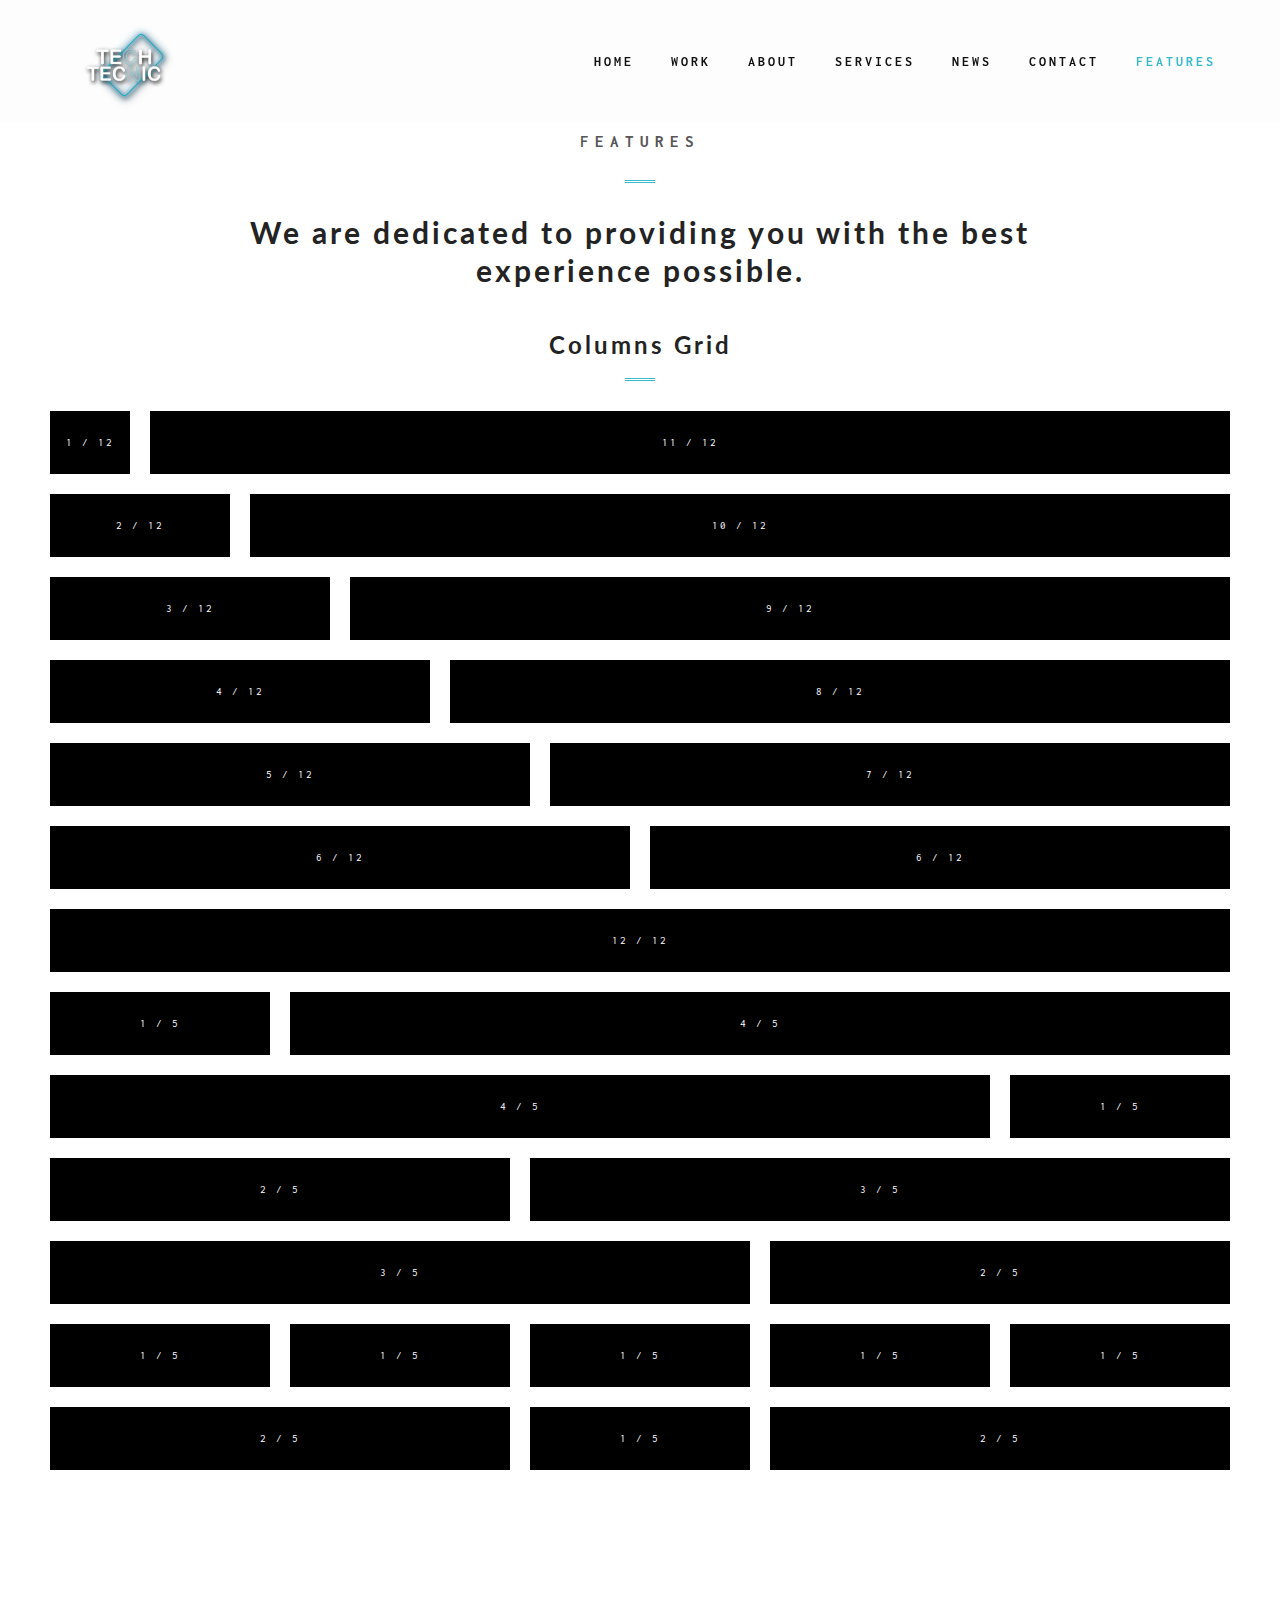
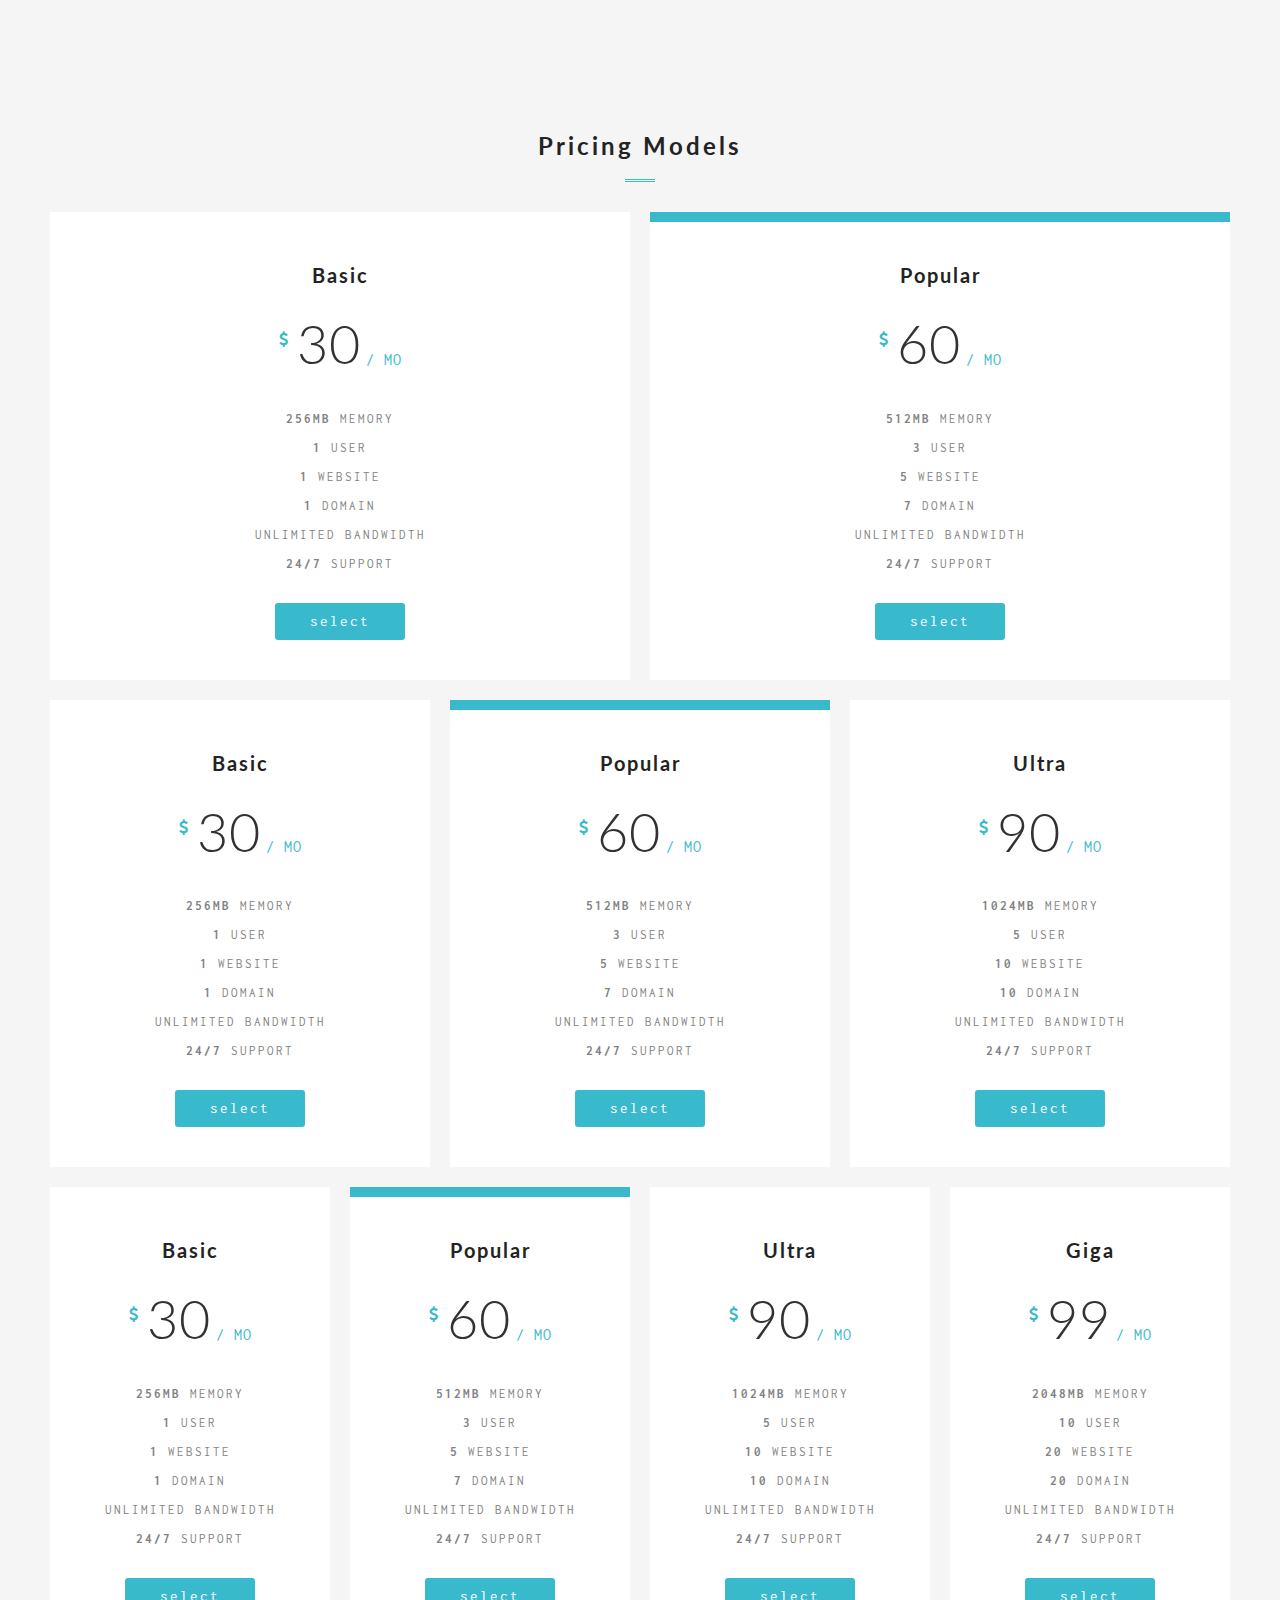
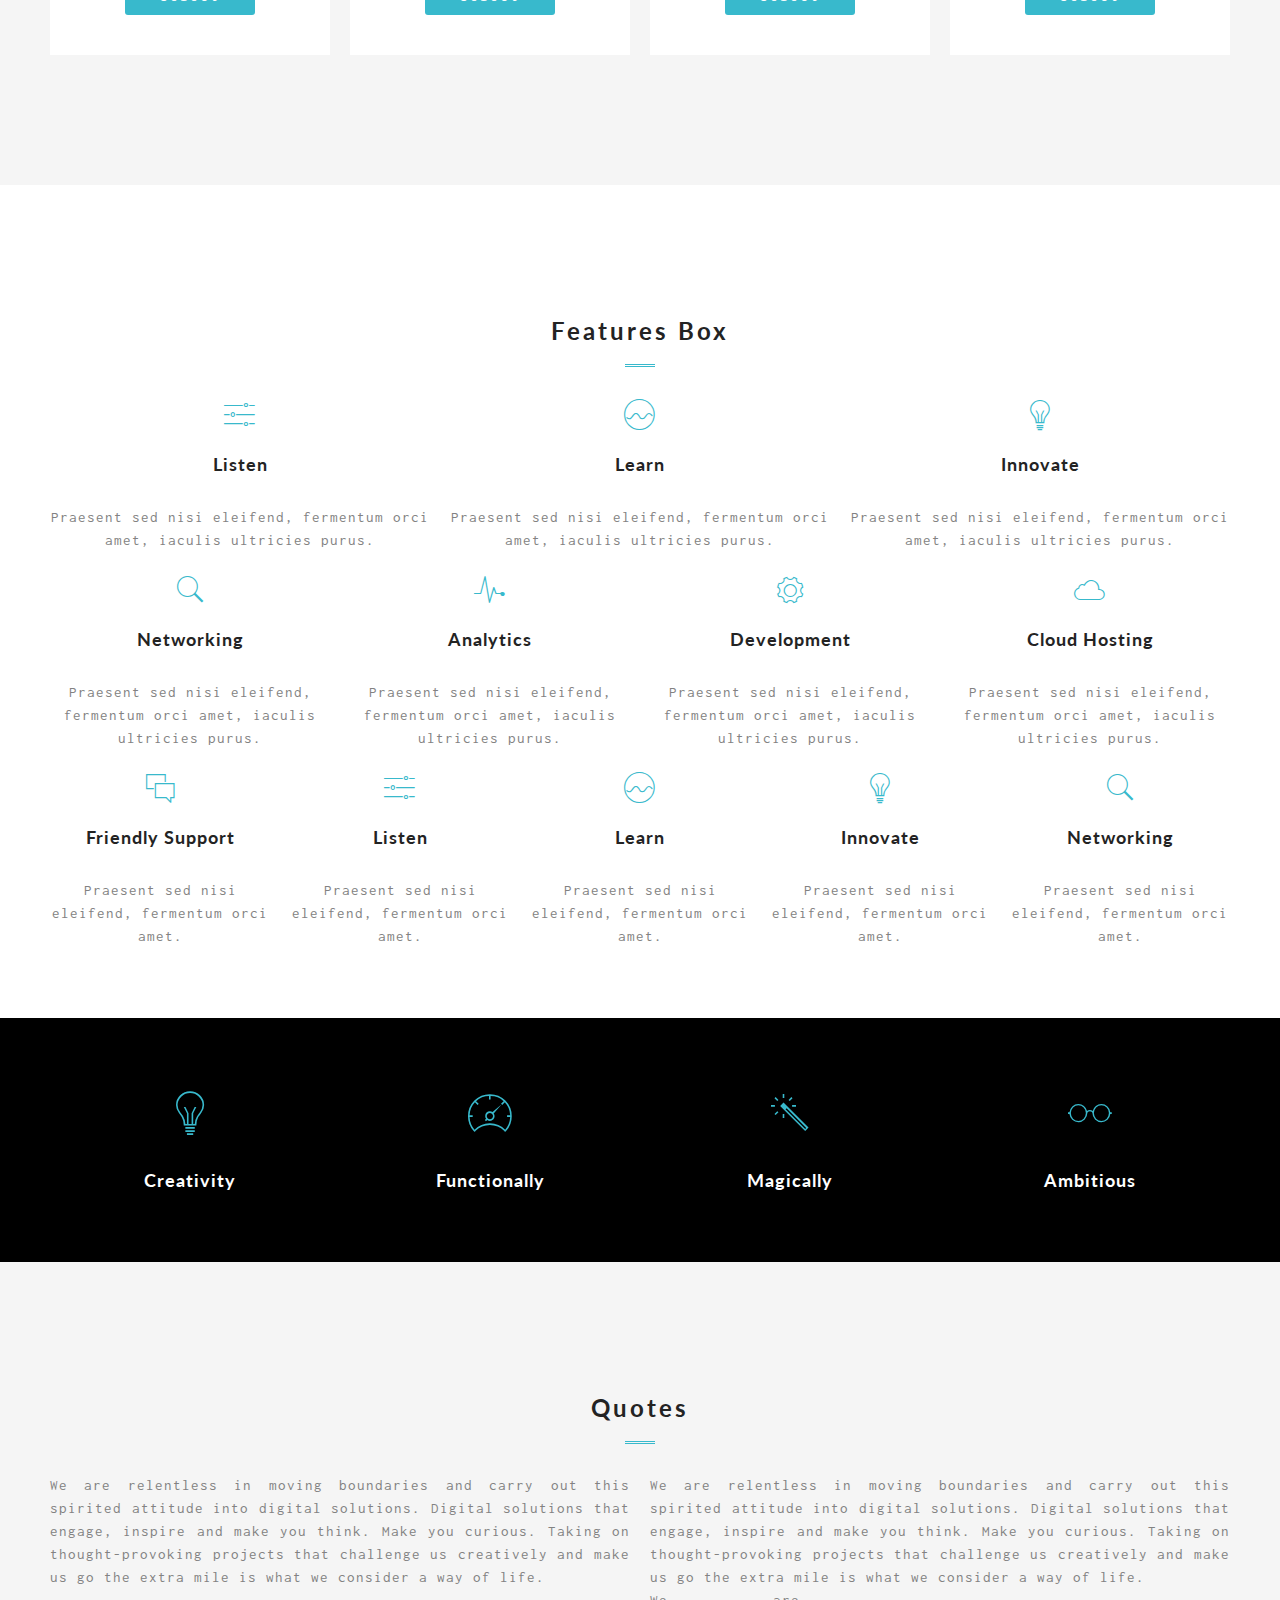
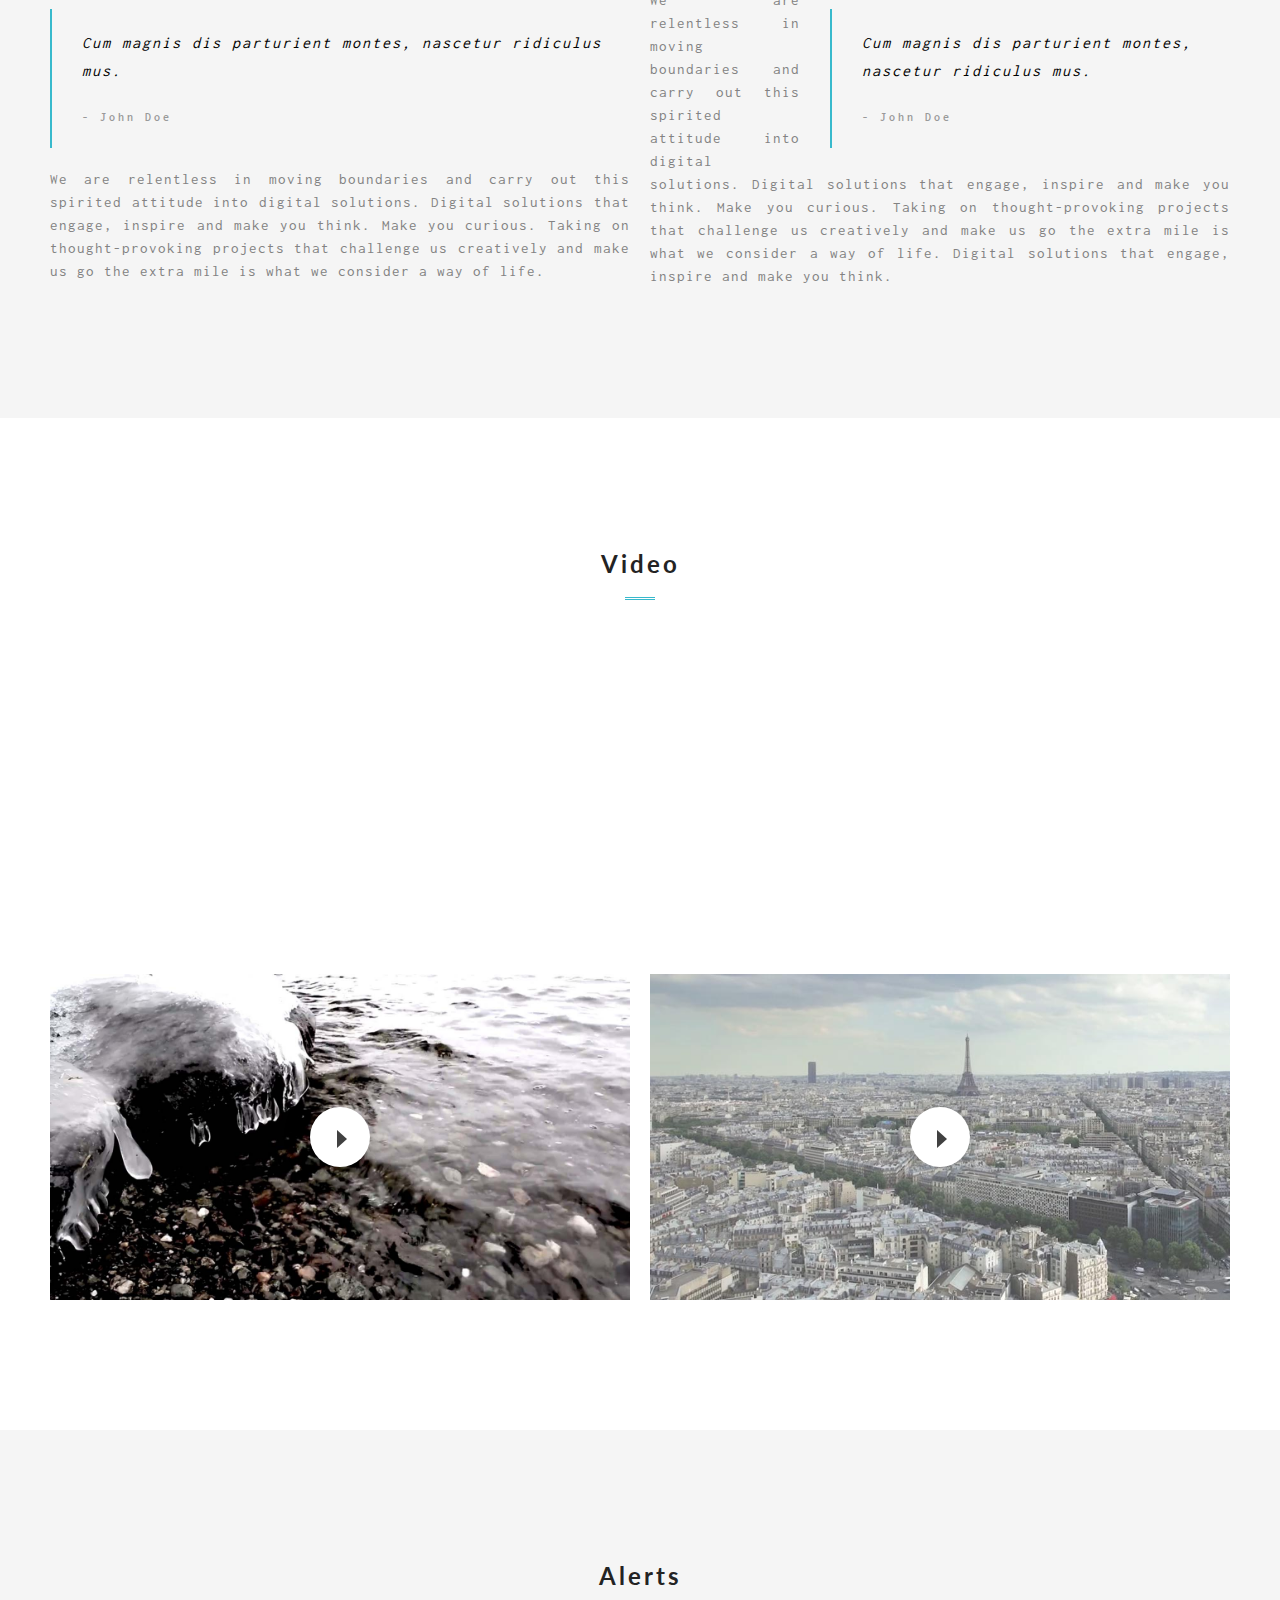
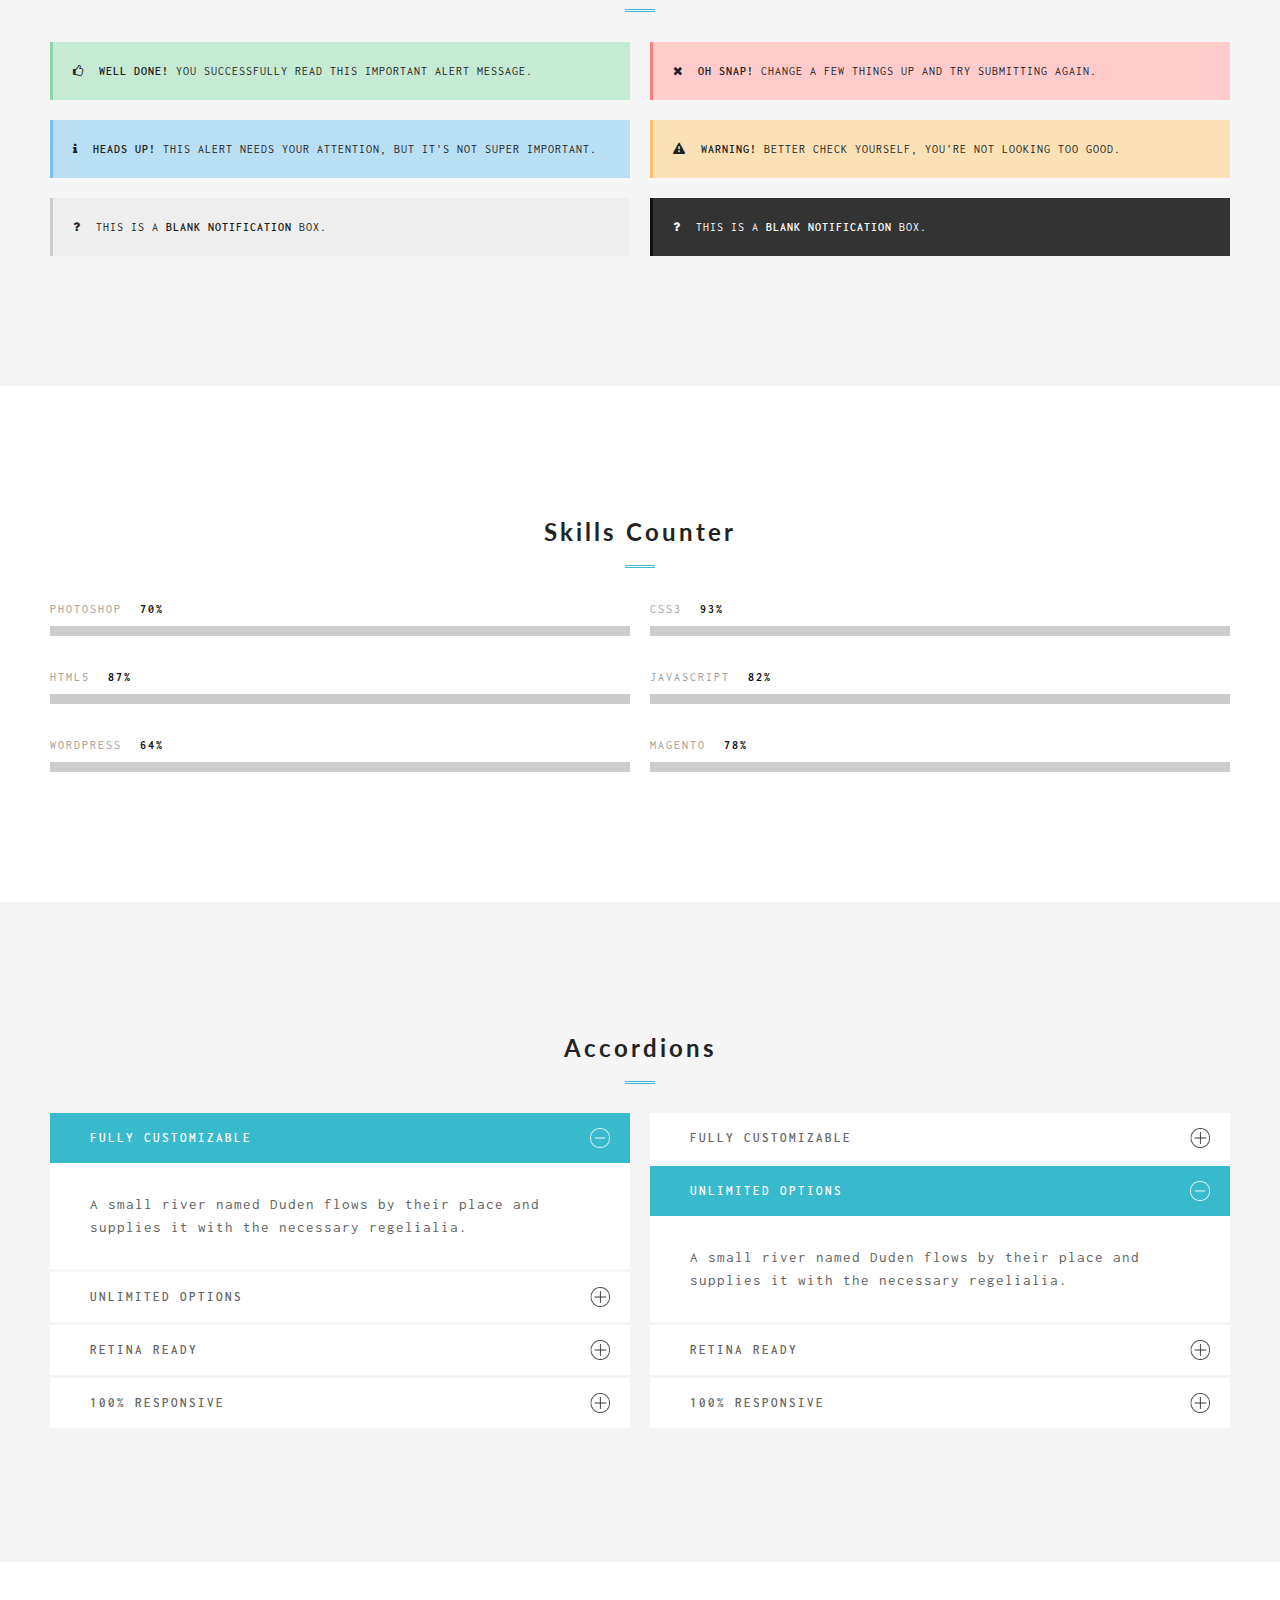
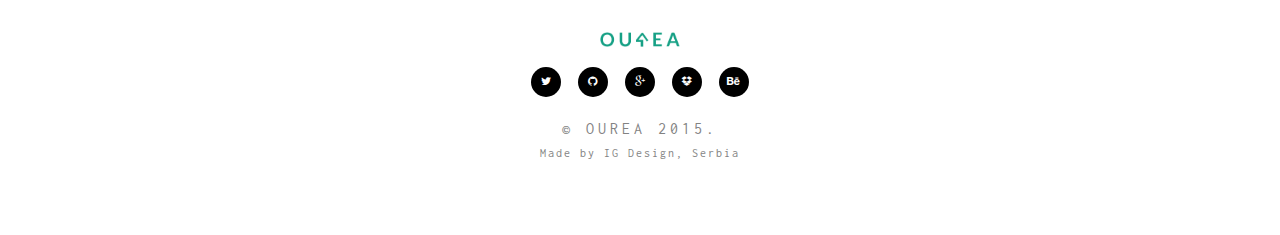
==== features.html @ 478c364b "site" ====
﻿<!DOCTYPE html>
<!--[if IE 8]><html class="no-js lt-ie9" lang="en"> <![endif]-->
<!--[if gt IE 8]>
<!--><html class="no-js" lang="en"><!--<![endif]-->
<head>

	<!-- Basic Page Needs
  ================================================== -->
	<meta charset="utf-8">
	<title>Ourea</title>
	<meta name="description" content="">
	<meta name="author" content="">

	<!-- Mobile Specific Metas
  ================================================== -->
	<meta name="viewport" content="width=device-width, initial-scale=1, maximum-scale=1">
	
	
	
	<!-- CSS
  ================================================== -->
	<link rel="stylesheet" href="css/base.css"/>
	<link rel="stylesheet" href="css/skeleton.css"/>
	<link rel="stylesheet" href="css/layout.css"/>
	<link rel="stylesheet" href="css/font-awesome.css" />
	<link rel="stylesheet" href="css/ionicons.css"/>
	<link rel="stylesheet" href="css/retina.css"/>
	<link rel="stylesheet" href="css/owl.carousel.css"/>
	<link rel="stylesheet" href="css/owl.transitions.css"/>
	

		
	<!-- Favicons
	================================================== -->
	<link rel="shortcut icon" href="favicon.png">
	<link rel="apple-touch-icon" href="apple-touch-icon.png">
	<link rel="apple-touch-icon" sizes="72x72" href="apple-touch-icon-72x72.png">
	<link rel="apple-touch-icon" sizes="114x114" href="apple-touch-icon-114x114.png">
	
	<script type="text/javascript" src="js/modernizr.js"></script> 	
	
</head>
<body class="royal_loader">	
	
	<!-- Navigation And Logo
	================================================== -->
	
	

		<div id="menu-wrap" class="menu-back cbp-af-header">
			<div class="container">
				<div class="twelve columns">
					<div class="logo"></div>
					<ul class="slimmenu">
						<li>
							<a href="index.html#home">home</a>
						</li>
						<li>
							<a href="index.html#work">work</a>
						</li>
						<li>
							<a href="index.html#about">about</a>
						</li>
						<li>
							<a href="index.html#services">services</a>
						</li>
						<li>
							<a href="blog.html">news</a>
						</li>
						<li>
							<a href="index.html#contact">contact</a>
						</li>
						<li>
							<a href="#" class="cur-menu-item">features</a>
						</li>
					</ul>
				</div>
			</div>
		</div>	


	<!-- Primary Page Layout
	================================================== -->

	<main class="cd-main">
		
		<div class="section padding-top-bottom white-background">					
			<div class="container">			
				<div class="twelve columns">	
					<div class="header-text main-pages">
						<p>features</p>
						<h3>We are dedicated to providing you with the best experience possible.</h3>		
					</div>
				</div>
				<div class="twelve columns">	
					<h4 class="features">Columns Grid</h4>	
				</div>
				<div class="one columns">
					<div class="block">1 / 12</div>	
				</div>	
				<div class="eleven columns">	
					<div class="block">11 / 12</div>	
				</div>	
				<div class="two columns">	
					<div class="block">2 / 12</div>	
				</div>	
				<div class="ten columns">	
					<div class="block">10 / 12</div>	
				</div>		
				<div class="three columns">	
					<div class="block">3 / 12</div>	
				</div>	
				<div class="nine columns">	
					<div class="block">9 / 12</div>	
				</div>	
				<div class="four columns">	
					<div class="block">4 / 12</div>	
				</div>	
				<div class="eight columns">	
					<div class="block">8 / 12</div>	
				</div>	
				<div class="five columns">	
					<div class="block">5 / 12</div>	
				</div>	
				<div class="seven columns">	
					<div class="block">7 / 12</div>	
				</div>	
				<div class="six columns">	
					<div class="block">6 / 12</div>	
				</div>	
				<div class="six columns">	
					<div class="block">6 / 12</div>	
				</div>	
				<div class="twelve columns">	
					<div class="block">12 / 12</div>	
				</div>
				<div class="one-fifth column">
					<div class="block">1 / 5</div>		
				</div>
				<div class="four-fifths column">	
					<div class="block">4 / 5</div>	
				</div>
				<div class="four-fifths column">	
					<div class="block">4 / 5</div>	
				</div>
				<div class="one-fifth column">
					<div class="block">1 / 5</div>		
				</div>
				
				<div class="clear"></div>
				
				<div class="two-fifths column">	
					<div class="block">2 / 5</div>	
				</div>
				<div class="three-fifths column">
					<div class="block">3 / 5</div>	
				</div>
				<div class="three-fifths column">
					<div class="block">3 / 5</div>	
				</div>
				<div class="two-fifths column">	
					<div class="block">2 / 5</div>	
				</div>
				
				<div class="clear"></div>
				
				<div class="one-fifth column">
					<div class="block">1 / 5</div>		
				</div>
				<div class="one-fifth column">
					<div class="block">1 / 5</div>		
				</div>
				<div class="one-fifth column">
					<div class="block">1 / 5</div>		
				</div>
				<div class="one-fifth column">
					<div class="block">1 / 5</div>		
				</div>
				<div class="one-fifth column">
					<div class="block">1 / 5</div>		
				</div>
				
				<div class="clear"></div>
				
				<div class="two-fifths column">	
					<div class="block">2 / 5</div>	
				</div>
				<div class="one-fifth column">
					<div class="block">1 / 5</div>		
				</div>
				<div class="two-fifths column">	
					<div class="block">2 / 5</div>	
				</div>
			</div>	
		</div>
		
		<div class="section padding-top-bottom grey-background">					
			<div class="container">
				<div class="twelve columns">	
					<h4 class="features">Pricing Models</h4>	
				</div>
					<div class="six columns">
						<div class="pricing-item white-background">
							<h5>Basic</h5>
							<div class="number-price"><span>&#xf155;</span>30<span>/ MO</span></div>
							<p><span>256MB</span> MEMORY</p>
							<p><span>1</span> USER</p>
							<p><span>1</span> WEBSITE</p>
							<p><span>1</span> DOMAIN</p>
							<p>UNLIMITED BANDWIDTH</p>
							<p><span>24/7</span> SUPPORT</p>
							<a href="#" class="chaffle price-link" data-lang="en">select</a>
						</div>
					</div>
					<div class="six columns">
						<div class="pricing-item popular white-background">
							<h5>Popular</h5>
							<div class="number-price"><span>&#xf155;</span>60<span>/ MO</span></div>
							<p><span>512MB</span> MEMORY</p>
							<p><span>3</span> USER</p>
							<p><span>5</span> WEBSITE</p>
							<p><span>7</span> DOMAIN</p>
							<p>UNLIMITED BANDWIDTH</p>
							<p><span>24/7</span> SUPPORT</p>
							<a href="#" class="chaffle price-link" data-lang="en">select</a>
						</div>
					</div>
				
				<div class="clear"></div>
				
					<div class="four columns">
						<div class="pricing-item white-background">
							<h5>Basic</h5>
							<div class="number-price"><span>&#xf155;</span>30<span>/ MO</span></div>
							<p><span>256MB</span> MEMORY</p>
							<p><span>1</span> USER</p>
							<p><span>1</span> WEBSITE</p>
							<p><span>1</span> DOMAIN</p>
							<p>UNLIMITED BANDWIDTH</p>
							<p><span>24/7</span> SUPPORT</p>
							<a href="#" class="chaffle price-link" data-lang="en">select</a>
						</div>
					</div>
					<div class="four columns">
						<div class="pricing-item popular white-background">
							<h5>Popular</h5>
							<div class="number-price"><span>&#xf155;</span>60<span>/ MO</span></div>
							<p><span>512MB</span> MEMORY</p>
							<p><span>3</span> USER</p>
							<p><span>5</span> WEBSITE</p>
							<p><span>7</span> DOMAIN</p>
							<p>UNLIMITED BANDWIDTH</p>
							<p><span>24/7</span> SUPPORT</p>
							<a href="#" class="chaffle price-link" data-lang="en">select</a>
						</div>
					</div>	
					<div class="four columns">
						<div class="pricing-item white-background">
							<h5>Ultra</h5>
							<div class="number-price"><span>&#xf155;</span>90<span>/ MO</span></div>
							<p><span>1024MB</span> MEMORY</p>
							<p><span>5</span> USER</p>
							<p><span>10</span> WEBSITE</p>
							<p><span>10</span> DOMAIN</p>
							<p>UNLIMITED BANDWIDTH</p>
							<p><span>24/7</span> SUPPORT</p>
							<a href="#" class="chaffle price-link" data-lang="en">select</a>
						</div>
					</div>	
				
				<div class="clear"></div>
				
					<div class="three columns">
						<div class="pricing-item white-background">
							<h5>Basic</h5>
							<div class="number-price"><span>&#xf155;</span>30<span>/ MO</span></div>
							<p><span>256MB</span> MEMORY</p>
							<p><span>1</span> USER</p>
							<p><span>1</span> WEBSITE</p>
							<p><span>1</span> DOMAIN</p>
							<p>UNLIMITED BANDWIDTH</p>
							<p><span>24/7</span> SUPPORT</p>
							<a href="#" class="chaffle price-link" data-lang="en">select</a>
						</div>
					</div>
					<div class="three columns">
						<div class="pricing-item popular white-background">
							<h5>Popular</h5>
							<div class="number-price"><span>&#xf155;</span>60<span>/ MO</span></div>
							<p><span>512MB</span> MEMORY</p>
							<p><span>3</span> USER</p>
							<p><span>5</span> WEBSITE</p>
							<p><span>7</span> DOMAIN</p>
							<p>UNLIMITED BANDWIDTH</p>
							<p><span>24/7</span> SUPPORT</p>
							<a href="#" class="chaffle price-link" data-lang="en">select</a>
						</div>
					</div>	
					<div class="three columns">
						<div class="pricing-item white-background">
							<h5>Ultra</h5>
							<div class="number-price"><span>&#xf155;</span>90<span>/ MO</span></div>
							<p><span>1024MB</span> MEMORY</p>
							<p><span>5</span> USER</p>
							<p><span>10</span> WEBSITE</p>
							<p><span>10</span> DOMAIN</p>
							<p>UNLIMITED BANDWIDTH</p>
							<p><span>24/7</span> SUPPORT</p>
							<a href="#" class="chaffle price-link" data-lang="en">select</a>
						</div>
					</div>
					<div class="three columns">
						<div class="pricing-item white-background">
							<h5>Giga</h5>
							<div class="number-price"><span>&#xf155;</span>99<span>/ MO</span></div>
							<p><span>2048MB</span> MEMORY</p>
							<p><span>10</span> USER</p>
							<p><span>20</span> WEBSITE</p>
							<p><span>20</span> DOMAIN</p>
							<p>UNLIMITED BANDWIDTH</p>
							<p><span>24/7</span> SUPPORT</p>
							<a href="#" class="chaffle price-link" data-lang="en">select</a>
						</div>
					</div>			
			</div>	
		</div>
		
		<div class="section padding-top padding-bottom-small white-background">					
			<div class="container">
				<div class="twelve columns">	
					<h4 class="features">Features Box</h4>	
				</div>	
				<div class="four columns">		
					<div class="services-box">
						<div class="icon">&#xf4a7;</div>
						<h6>Listen</h6>
						<p>Praesent sed nisi eleifend, fermentum orci amet, iaculis ultricies purus.</p>	
					</div>
				</div>			
				<div class="four columns">			
					<div class="services-box">	
						<div class="icon">&#xf3cd;</div>
						<h6>Learn</h6>
						<p>Praesent sed nisi eleifend, fermentum orci amet, iaculis ultricies purus.</p>
					</div>
				</div>		
				<div class="four columns">			
					<div class="services-box">	
						<div class="icon">&#xf451;</div>
						<h6>Innovate</h6>
						<p>Praesent sed nisi eleifend, fermentum orci amet, iaculis ultricies purus.</p>
					</div>
				</div>	
				<div class="clear"></div>	
				<div class="three columns">			
					<div class="services-box">	
						<div class="icon">&#xf4a5;</div>
						<h6>Networking</h6>
						<p>Praesent sed nisi eleifend, fermentum orci amet, iaculis ultricies purus.</p>
					</div>
				</div>	
				<div class="three columns">		
					<div class="services-box">	
						<div class="icon">&#xf493;</div>
						<h6>Analytics</h6>
						<p>Praesent sed nisi eleifend, fermentum orci amet, iaculis ultricies purus.</p>
					</div>
				</div>			
				<div class="three columns">			
					<div class="services-box">
						<div class="icon">&#xf43c;</div>
						<h6>Development</h6>
						<p>Praesent sed nisi eleifend, fermentum orci amet, iaculis ultricies purus.</p>	
					</div>
				</div>		
				<div class="three columns">			
					<div class="services-box">	
						<div class="icon">&#xf409;</div>
						<h6>Cloud Hosting</h6>
						<p>Praesent sed nisi eleifend, fermentum orci amet, iaculis ultricies purus.</p>
					</div>
				</div>
				<div class="clear"></div>		
				<div class="one-fifth column">			
					<div class="services-box">
						<div class="icon">&#xf3f9;</div>
						<h6>Friendly Support</h6>
						<p>Praesent sed nisi eleifend, fermentum orci amet.</p>	
					</div>
				</div>
				<div class="one-fifth column">		
					<div class="services-box">
						<div class="icon">&#xf4a7;</div>
						<h6>Listen</h6>
						<p>Praesent sed nisi eleifend, fermentum orci amet.</p>	
					</div>
				</div>			
				<div class="one-fifth column">			
					<div class="services-box">	
						<div class="icon">&#xf3cd;</div>
						<h6>Learn</h6>
						<p>Praesent sed nisi eleifend, fermentum orci amet.</p>
					</div>
				</div>		
				<div class="one-fifth column">			
					<div class="services-box">	
						<div class="icon">&#xf451;</div>
						<h6>Innovate</h6>
						<p>Praesent sed nisi eleifend, fermentum orci amet.</p>
					</div>
				</div>		
				<div class="one-fifth column">			
					<div class="services-box">	
						<div class="icon">&#xf4a5;</div>
						<h6>Networking</h6>
						<p>Praesent sed nisi eleifend, fermentum orci amet.</p>
					</div>
				</div>			
			</div>	
		</div>
		
		<div class="section padding-top-bottom-small black-background">
			<div class="container">			
				<div class="three columns">				
					<div class="about-box">			
						<div class="icon">&#xf451;</div>
						<h6>Creativity</h6>	
						<p>Duis placerat ex gravida nibh tristique porta. Suspendisse ultricies eros blandit.</p>			
					</div>	
				</div>				
				<div class="three columns">				
					<div class="about-box">			
						<div class="icon">&#xf4af;</div>	
						<h6>Functionally</h6>
						<p>Duis placerat ex gravida nibh tristique porta. Suspendisse ultricies eros blandit.</p>	
					</div>	
				</div>				
				<div class="three columns">				
					<div class="about-box">			
						<div class="icon">&#xf415;</div>
						<h6>Magically</h6>	
						<p>Duis placerat ex gravida nibh tristique porta. Suspendisse ultricies eros blandit.</p>	
					</div>	
				</div>			
				<div class="three columns">				
					<div class="about-box">			
						<div class="icon">&#xf43e;</div>
						<h6>Ambitious</h6>
						<p>Duis placerat ex gravida nibh tristique porta. Suspendisse ultricies eros blandit.</p>		
					</div>	
				</div>	
			</div>
		</div>
		
		<div class="section padding-top-bottom grey-background">				
			<div class="container">
				<div class="twelve columns">	
					<h4 class="features">Quotes</h4>	
				</div>	
				<div class="six columns">	
					<p class="justify">We are relentless in moving boundaries and carry out this spirited attitude into digital solutions. Digital solutions that engage, inspire and make you think. Make you curious. Taking on thought-provoking projects that challenge us creatively and make us go the extra mile is what we consider a way of life.</p>		
					<div class="gu-box margin-gu">	
						<p>Cum magnis dis parturient montes, nascetur ridiculus mus.</p>
						<span>- John Doe</span>
					</div>		
					<p class="justify">We are relentless in moving boundaries and carry out this spirited attitude into digital solutions. Digital solutions that engage, inspire and make you think. Make you curious. Taking on thought-provoking projects that challenge us creatively and make us go the extra mile is what we consider a way of life.</p>		
				</div>	
				<div class="six columns">	
					<p class="justify">We are relentless in moving boundaries and carry out this spirited attitude into digital solutions. Digital solutions that engage, inspire and make you think. Make you curious. Taking on thought-provoking projects that challenge us creatively and make us go the extra mile is what we consider a way of life.</p>		
					<div class="gu-box margin-gu float-quotes">	
						<p>Cum magnis dis parturient montes, nascetur ridiculus mus.</p>
						<span>- John Doe</span>
					</div>		
					<p class="justify">We are relentless in moving boundaries and carry out this spirited attitude into digital solutions. Digital solutions that engage, inspire and make you think. Make you curious. Taking on thought-provoking projects that challenge us creatively and make us go the extra mile is what we consider a way of life. Digital solutions that engage, inspire and make you think.</p>		
				</div>
			</div>
		</div>
		
		<div class="section padding-top-bottom white-background">				
			<div class="container">
				<div class="twelve columns">	
					<h4 class="features">Video</h4>	
				</div>
				<div class="six columns">
					<iframe src="http://player.vimeo.com/video/112766731?title=0&amp;byline=0&amp;portrait=0&amp;color=16a085" width="930" height="520" ></iframe>
				</div>	
				<div class="six columns">
					<iframe src="http://player.vimeo.com/video/110712641?title=0&amp;byline=0&amp;portrait=0&amp;color=16a085" width="930" height="520" ></iframe>
				</div>
				<div class="six columns">
					<figure class="vimeo"> 
						<a href="http://player.vimeo.com/video/112766731">
							<img src="images/blog/vimeo.jpg" alt="image" />
						</a>
					</figure>
				</div>	
				<div class="six columns">
					<figure class="vimeo"> 
						<a href="http://player.vimeo.com/video/88883554">
							<img src="images/blog/vimeo-1.jpg" alt="image" />
						</a>
					</figure>
				</div>		
			</div>
		</div>
		
		<div class="section padding-top-bottom grey-background">				
			<div class="container">
				<div class="twelve columns">	
					<h4 class="features">Alerts</h4>	
				</div>
				<div class="six columns">
					<div class="alert alert-green">
						<p><span>&#xf087;</span><strong>Well done!</strong> You successfully read this important alert message.</p>
					</div>
				</div>
				<div class="six columns">
					<div class="alert alert-red">
						<p><span>&#xf00d;</span><strong>Oh snap!</strong> Change a few things up and try submitting again.</p>
					</div>
				</div>
				<div class="clear"></div>
				<div class="six columns">
					<div class="alert alert-blue">
						<p><span>&#xf129;</span><strong>Heads up!</strong> This alert needs your attention, but it's not super important.</p>
					</div>
				</div>
				<div class="six columns">
					<div class="alert alert-yelow">
						<p><span>&#xf071;</span><strong>Warning!</strong> Better check yourself, you're not looking too good.</p>
					</div>
				</div>
				<div class="clear"></div>
				<div class="six columns">
					<div class="alert alert-blank">
						<p><span>&#xf128;</span>This is a <strong>Blank Notification</strong> Box.</p>
					</div>
				</div>
				<div class="six columns">
					<div class="alert alert-blank-2">
						<p><span>&#xf128;</span>This is a <strong>Blank Notification</strong> Box.</p>
					</div>
				</div>		
			</div>
		</div>
		
		<div class="section padding-top-bottom white-background">				
			<div class="container">
				<div class="twelve columns">	
					<h4 class="features">Skills Counter</h4>	
				</div>	
				<div class="six columns">		
					<div class="skills-name">photoshop <span><span class="counter-skills">70</span>%</span></div>
					<div class="pro-bar-container pro-bar-margin">					
						<div class="pro-bar bar-70" data-pro-bar-percent="70"></div>
					</div>
														
					<div class="skills-name">html5 <span><span class="counter-skills">87</span>%</span></div>
					<div class="pro-bar-container pro-bar-margin">
						<div class="pro-bar bar-87" data-pro-bar-percent="87" data-pro-bar-delay="100"></div>
					</div>
														
					<div class="skills-name">wordpress <span><span class="counter-skills">64</span>%</span></div>
					<div class="pro-bar-container">
						<div class="pro-bar bar-64" data-pro-bar-percent="64" data-pro-bar-delay="200"></div>
					</div>	
				</div>	
				<div class="six columns">		
					<div class="skills-name">css3 <span><span class="counter-skills">93</span>%</span></div>
					<div class="pro-bar-container pro-bar-margin">					
						<div class="pro-bar bar-93" data-pro-bar-percent="93"></div>
					</div>
														
					<div class="skills-name">javascript <span><span class="counter-skills">82</span>%</span></div>
					<div class="pro-bar-container pro-bar-margin">
						<div class="pro-bar bar-82" data-pro-bar-percent="82" data-pro-bar-delay="100"></div>
					</div>
														
					<div class="skills-name">magento <span><span class="counter-skills">78</span>%</span></div>
					<div class="pro-bar-container">
						<div class="pro-bar bar-78" data-pro-bar-percent="78" data-pro-bar-delay="200"></div>
					</div>	
				</div>
			</div>
		</div>
		
		<div class="section padding-top-bottom grey-background">				
			<div class="container">
				<div class="twelve columns">	
					<h4 class="features">Accordions</h4>	
				</div>	
							<div class="six columns">
								<div class="accordion">
								
									<div class="accordion_in  acc_active">
										<div class="acc_head">FULLY CUSTOMIZABLE</div>
										<div class="acc_content">
										<p>A small river named Duden flows by their place and supplies it with the necessary regelialia.</p>
										</div>
									</div>

									<div class="accordion_in">
										<div class="acc_head">UNLIMITED OPTIONS</div>
										<div class="acc_content">
										<p>A small river named Duden flows by their place and supplies it with the necessary regelialia.</p>
										</div>
									</div>
								
									<div class="accordion_in">
										<div class="acc_head">RETINA READY</div>
										<div class="acc_content">
										<p>A small river named Duden flows by their place and supplies it with the necessary regelialia.</p>
										</div>
									</div>

									<div class="accordion_in">
										<div class="acc_head">100% RESPONSIVE</div>
										<div class="acc_content">
										<p>A small river named Duden flows by their place and supplies it with the necessary regelialia.</p>
										</div>
									</div>
									
								</div>
							</div>
							<div class="six columns">
								<div class="accordion">
								
									<div class="accordion_in">
										<div class="acc_head">FULLY CUSTOMIZABLE</div>
										<div class="acc_content">
										<p>A small river named Duden flows by their place and supplies it with the necessary regelialia.</p>
										</div>
									</div>

									<div class="accordion_in  acc_active">
										<div class="acc_head">UNLIMITED OPTIONS</div>
										<div class="acc_content">
										<p>A small river named Duden flows by their place and supplies it with the necessary regelialia.</p>
										</div>
									</div>
								
									<div class="accordion_in">
										<div class="acc_head">RETINA READY</div>
										<div class="acc_content">
										<p>A small river named Duden flows by their place and supplies it with the necessary regelialia.</p>
										</div>
									</div>

									<div class="accordion_in">
										<div class="acc_head">100% RESPONSIVE</div>
										<div class="acc_content">
										<p>A small river named Duden flows by their place and supplies it with the necessary regelialia.</p>
										</div>
									</div>
									
								</div>
							</div>	
			</div>
		</div>
		
		<div class="clear"></div>
			
		<div class="section padding-top-bottom-small">	
	
			<div class="parallax-footer"></div>	
														
			<div class="container">		
				<div class="twelve columns">
					<div class="footer-img">
						<img src="images/logo-green.png" alt="">
					</div>	
				</div>
				<div class="twelve columns">			
					<div class="social-footer">
						<ul class="list-social">
							<li class="icon-soc tipped" data-title="twitter"  data-tipper-options='{"direction":"top","follow":"true"}'>
								<a href="#">&#xf099;</a>
							</li>
							<li class="icon-soc tipped" data-title="github"  data-tipper-options='{"direction":"top","follow":"true"}'>
								<a href="#">&#xf09b;</a>
							</li>
							<li class="icon-soc tipped" data-title="google +"  data-tipper-options='{"direction":"top","follow":"true"}'>
								<a href="#">&#xf0d5;</a>
							</li>
							<li class="icon-soc tipped" data-title="dropbox"  data-tipper-options='{"direction":"top","follow":"true"}'>
								<a href="#">&#xf16b;</a>
							</li>
							<li class="icon-soc tipped" data-title="behance"  data-tipper-options='{"direction":"top","follow":"true"}'>
								<a href="#">&#xf1b4;</a>
							</li>
						</ul>	
					</div>
				</div>		
				<div class="twelve columns">
					<div class="footer-copy-text">
						<a href="http://themeforest.net/user/IG_design/portfolio?ref=IG_design" class="chaffle" data-lang="en">© OUREA 2015.</a>
						<p>Made by IG Design, Serbia</p>
					</div>	
				</div>
			</div>
		</div>
		
	</main> <!-- .cd-main -->
	
	

	<div class="scroll-to-top"></div>	
		
		

		
	<!-- JAVASCRIPT
    ================================================== -->
<script type="text/javascript" src="js/jquery-2.1.1.js"></script>	
<script type="text/javascript" src="js/royal_preloader.min.js"></script>
<script type="text/javascript">
(function($) { "use strict";
            Royal_Preloader.config({
                mode:           'text', // 'number', "text" or "logo"
                text:           'OUREA',
                timeout:        0,
                showInfo:       true,
                opacity:        1,
                background:     ['#FFFFFF']
            });
})(jQuery);
</script>
<script type="text/javascript" src="js/scroll.js"></script>
<script type="text/javascript"> 
(function($) { "use strict";          
			jQuery(document).ready(function() {
				var offset = 350;
				var duration = 500;
				jQuery(window).scroll(function() {
					if (jQuery(this).scrollTop() > offset) {
						jQuery('.scroll-to-top').fadeIn(duration);
					} else {
						jQuery('.scroll-to-top').fadeOut(duration);
					}
				});
				
				jQuery('.scroll-to-top').click(function(event) {
					event.preventDefault();
					jQuery('html, body').animate({scrollTop: 0}, duration);
					return false;
				})
			});
})(jQuery);
</script>  
<script type="text/javascript" src="js/retina-1.1.0.min.js"></script> 
<script type="text/javascript" src="js/jquery.easing.js"></script>
<script type="text/javascript" src="js/classie.js"></script>
<script type="text/javascript" src="js/cbpAnimatedHeader.min.js"></script>
<script type="text/javascript" src="js/menu-classic.js"></script> 
<script type="text/javascript" src="js/jquery.fs.tipper.min.js"></script> 
<script type="text/javascript" src="js/owl.carousel.min.js"></script> 
<script type="text/javascript" src="js/jquery.parallax-1.1.3.js"></script>	
<script type="text/javascript" src="js/jquery.chaffle.min.js"></script>
<script type="text/javascript">
(function($) { "use strict";
	$(document).ready(function() {
	  $('.chaffle').chaffle({
		speed: 10,
		time: 60
	  });
	}); 
})(jQuery);
</script>
<script type="text/javascript" src="js/jquery.fitvids.js"></script> 
<script type="text/javascript"> 
(function($) { "use strict"; 
	$(".container").fitVids();	
})(jQuery);
</script>
<script type="text/javascript"> 
(function($) { "use strict"; 
	$('.vimeo a,.youtube a').click(function (e) {
		e.preventDefault();
		var videoLink = $(this).attr('href');
		var classeV = $(this).parent();
		var PlaceV = $(this).parent();
		if ($(this).parent().hasClass('youtube')) {
			$(this).parent().wrapAll('<div class="video-wrapper">');
			$(PlaceV).html('<iframe frameborder="0" height="333" src="' + videoLink + '?autoplay=1&showinfo=0" title="YouTube video player" width="547"></iframe>');
		} else {
			$(this).parent().wrapAll('<div class="video-wrapper">');
			$(PlaceV).html('<iframe src="' + videoLink + '?title=0&amp;byline=0&amp;portrait=0&amp;autoplay=1&amp;color=16a085" width="500" height="281" frameborder="0"></iframe>');
		}
	});		
})(jQuery);
</script>
<script type="text/javascript" src="js/jquery.counterup.min.js"></script>
<script type="text/javascript" src="js/waypoints.min.js"></script>
<script type="text/javascript" src="js/visible.min.js"></script>
<script type="text/javascript" src="js/pro-bars.js"></script>
<script type="text/javascript" src="js/smk-accordion.js"></script>
<script type="text/javascript" src="js/custom-features.js"></script>  	  
<!-- End Document
================================================== -->
</body>
</html>
---- css/base.css ----
/*
* Skeleton V1.2
* Copyright 2011, Dave Gamache
* www.getskeleton.com
* Free to use under the MIT license.
* http://www.opensource.org/licenses/mit-license.php
* 6/20/2012
*/


/* Table of Content
==================================================
	#Reset & Basics
	#Basic Styles
	#Site Styles
	#Typography
	#Links
	#Lists
	#Images
	#Buttons
	#Forms
	#Misc */


/* #Reset & Basics (Inspired by E. Meyers)
================================================== */
	html, body, div, span, applet, object, iframe, h1, h2, h3, h4, h5, h6, p, blockquote, pre, a, abbr, acronym, address, big, cite, code, del, dfn, em, img, ins, kbd, q, s, samp, small, strike, strong, sub, sup, tt, var, b, u, i, center, dl, dt, dd, ol, ul, li, fieldset, form, label, legend, table, caption, tbody, tfoot, thead, tr, th, td, article, aside, canvas, details, embed, figure, figcaption, footer, header, hgroup, menu, nav, output, ruby, section, summary, time, mark, audio, video, select{
		margin: 0;
		padding: 0;
		border: 0;
		font-size: 100%;
		font: inherit;
		vertical-align: baseline; }
	article, aside, details, figcaption, figure, footer, header, hgroup, menu, nav, section {
		display: block; }
	body {
		line-height: 1; }
	ol, ul {
		list-style: none; }
	blockquote, q {
		quotes: none; }
	blockquote:before, blockquote:after,
	q:before, q:after {
		content: '';
		content: none; }
	table {
		border-collapse: collapse;
		border-spacing: 0; }

/* #Basic Styles
================================================== */
body {
	background: #fff;
	font-family: 'Inconsolata';
	font-weight:400;
	font-size: 15px;
	line-height:23px;
	letter-spacing:1px;
	color:#828282;
	overflow-x:hidden;
	-webkit-font-smoothing: antialiased; /* Fix for webkit rendering */
	text-shadow: 1px 1px 1px rgba(0,0,0,0.004);
	-webkit-text-size-adjust: 100%;
 }
 html {
		overflow-x:hidden; 
	height:100%;
}
/* #Typography
================================================== */
	h1, h2, h3, h4, h5, h6 {
		color: #232323;
		font-family: 'Lato', sans-serif;
		font-weight:700;
		text-align:center;
	}
	h1 a, h2 a, h3 a, h4 a, h5 a, h6 a { font-weight: inherit; }
	h1 { font-size: 40px; line-height:48px;letter-spacing:4px; }
	h2 { font-size: 34px; line-height:42px;letter-spacing:4px;}
	h3 { font-size: 30px; line-height: 38px;letter-spacing:3px;}
	h4 { font-size: 24px; line-height: 32px;letter-spacing:3px;}
	h5 { font-size: 20px; line-height: 26px;letter-spacing:2px;}
	h6 { font-size: 18px; line-height: 24px;letter-spacing:1px;}


	p {  }
	p img { margin: 0; }
	p.lead { font-size: 21px; line-height: 27px; color: #777;  }

	em { font-style: italic; }
	strong { font-weight: 600;}
	small { font-size: 80%; }
	


/*	Blockquotes  */
	blockquote, blockquote p { font-size: 17px; line-height: 24px; color: #777; }
	blockquote { margin: 0 0 20px; padding: 9px 20px 0 19px; }
	blockquote cite { display: block; font-size: 12px; color: #555; }
	blockquote cite:before { content: "\2014 \0020"; }
	blockquote cite a, blockquote cite a:visited, blockquote cite a:visited { color: #555; }

	hr { border: solid #323a3d; border-width: 1px 0 0; clear: both; margin:0 10px 0 10px; height: 0; position:relative;}


/* #Links
================================================== */
	a, a:visited { text-decoration: none; }
	a:hover, a:focus { color: #e74c3c;}
	p a, p a:visited { line-height: inherit; text-decoration: none;}
	a:focus{
	outline:none;
	}

/* #Lists
================================================== */
	ul, ol { }
	ul { list-style: none outside; }
	ol { list-style: decimal; }
	ol, ul.square, ul.circle, ul.disc { margin-left: 30px; }
	ul.square { list-style: square outside; }
	ul.circle { list-style: circle outside; }
	ul.disc { list-style: disc outside; }
	ul ul, ul ol,
	ol ol, ol ul { font-size: 90%;  }
	ul ul li, ul ol li,
	ol ol li, ol ul li {  }
	li { line-height: 18px; }
	ul.large li { line-height: 21px; }
	li p { line-height: 21px; }
/* #Buttons
================================================== */

	.button,
	button,
	input[type="submit"],
	input[type="reset"],
	input[type="button"] {
	background:#363636;	
	margin-top:10px;
	border:none;
	  color: #dfdfdf;
	  display: inline-block;
	  font-size: 16px;
	  cursor: pointer;
	  line-height: normal;
	  padding: 15px 25px;
	-webkit-transition : all 0.3s ease-out;
	-moz-transition : all 0.3s ease-out;
	-o-transition :all 0.3s ease-out;
	transition : all 0.3s ease-out; 
	width:100%}

	.button:hover,
	button:hover,
	input[type="submit"]:hover,
	input[type="reset"]:hover,
	input[type="button"]:hover {	
	  color: #e74c3c;
	background:#292929;	 }

	.button:active,
	button:active,
	input[type="submit"]:active,
	input[type="reset"]:active,
	input[type="button"]:active {	
	  color: #e74c3c;}

	.button.full-width,
	button.full-width,
	input[type="submit"].full-width,
	input[type="reset"].full-width,
	input[type="button"].full-width {
		width: 100%;
		padding-left: 0 !important;
		padding-right: 0 !important;
		text-align: center; }

	/* Fix for odd Mozilla border & padding issues */
	button::-moz-focus-inner,
	input::-moz-focus-inner {
    border: 0;
    padding: 0;
	}
/* #Images
================================================== */






/* #Misc
================================================== */
	.remove-bottom { margin-bottom: 0 !important; }
	.half-bottom { margin-bottom: 12px !important; }
	.add-bottom { margin-bottom: 25px !important; }

.clear {
	clear: both;
	display: block;
	overflow: hidden;
	visibility: hidden;
	width: 0;
	height: 0;
}


::selection {
	color:#fff;
	}
::-moz-selection {
	color:#fff;
}
---- css/skeleton.css ----
/*
* Skeleton V1.2 improved by IG Design
* Copyright 2011, Dave Gamache
* www.getskeleton.com
* Free to use under the MIT license.
* http://www.opensource.org/licenses/mit-license.php
* 6/20/2012
*/


/* Table of Contents
==================================================
	#Base 1320 Grid
	#Base 1200 Grid
    #Base 960 Grid
    #Tablet (Portrait)
    #Mobile (Portrait)
    #Mobile (Landscape)
    #Clearing */


	
/* #Base 1320 Grid
================================================== */	
	
		.container                                  { position: relative; width: 1320px; margin: 0 auto; padding: 0; }
		.container .column,
		.container .columns                         { float: left; display: inline; margin-left: 25px; margin-right: 25px; margin-top: 25px; margin-bottom: 25px;}
		.row                                        { margin-bottom: 50px; }

		/* Nested Column Classes */
		.column.alpha, .columns.alpha               { margin-left: 0; }
		.column.omega, .columns.omega               { margin-right: 0; }

		/* Base Grid */
		.container .one.column,
		.container .one.columns                     { width: 60px;  }
		.container .two.columns                     { width: 170px; }
		.container .three.columns                   { width: 280px; }
		.container .four.columns                    { width: 390px; }
		.container .five.columns                    { width: 500px; }
		.container .six.columns                     { width: 610px; }
		.container .seven.columns                   { width: 720px; }
		.container .eight.columns                   { width: 830px; }
		.container .nine.columns                    { width: 940px; }
		.container .ten.columns                     { width: 1050px; }
		.container .eleven.columns                  { width: 1160px; }
		.container .twelve.columns                  { width: 1270px; }

		.container .one-fifth.column                { width: 214px; }
		.container .two-fifths.column               { width: 478px; }
		.container .three-fifths.column                { width: 742px; }
		.container .four-fifths.column               { width: 1006px; }

		/* Offsets */
		.container .offset-by-one                   { padding-left: 110px;  }
		.container .offset-by-two                   { padding-left: 220px; }
		.container .offset-by-three                 { padding-left: 330px; }
		.container .offset-by-four                  { padding-left: 440px; }
		.container .offset-by-five                  { padding-left: 550px; }
		.container .offset-by-six                   { padding-left: 660px; }
		.container .offset-by-seven                 { padding-left: 770px; }
		.container .offset-by-eight                 { padding-left: 880px; }
		.container .offset-by-nine                  { padding-left: 990px; }
		.container .offset-by-ten                   { padding-left: 1100px; }
		.container .offset-by-eleven                { padding-left: 1210px; }	
	
	
	

	
/* #Base 1200 Grid
================================================== */	
	@media only screen and (min-width: 1200px) and (max-width: 1319px) {	
		.container                                  { position: relative; width: 1200px; margin: 0 auto; padding: 0; }
		.container .column,
		.container .columns                         { float: left; display: inline; margin-left: 10px; margin-right: 10px; margin-top: 10px; margin-bottom: 10px;}
		.row                                        { margin-bottom: 20px; }

		/* Nested Column Classes */
		.column.alpha, .columns.alpha               { margin-left: 0; }
		.column.omega, .columns.omega               { margin-right: 0; }

		/* Base Grid */
		.container .one.column,
		.container .one.columns                     { width: 80px;  }
		.container .two.columns                     { width: 180px; }
		.container .three.columns                   { width: 280px; }
		.container .four.columns                    { width: 380px; }
		.container .five.columns                    { width: 480px; }
		.container .six.columns                     { width: 580px; }
		.container .seven.columns                   { width: 680px; }
		.container .eight.columns                   { width: 780px; }
		.container .nine.columns                    { width: 880px; }
		.container .ten.columns                     { width: 980px; }
		.container .eleven.columns                  { width: 1080px; }
		.container .twelve.columns                  { width: 1180px; }

		.container .one-fifth.column                { width: 220px; }
		.container .two-fifths.column               { width: 460px; }
		.container .three-fifths.column                { width: 700px; }
		.container .four-fifths.column               { width: 940px; }

		/* Offsets */
		.container .offset-by-one                   { padding-left: 100px;  }
		.container .offset-by-two                   { padding-left: 200px; }
		.container .offset-by-three                 { padding-left: 300px; }
		.container .offset-by-four                  { padding-left: 400px; }
		.container .offset-by-five                  { padding-left: 500px; }
		.container .offset-by-six                   { padding-left: 600px; }
		.container .offset-by-seven                 { padding-left: 700px; }
		.container .offset-by-eight                 { padding-left: 800px; }
		.container .offset-by-nine                  { padding-left: 900px; }
		.container .offset-by-ten                   { padding-left: 1000px; }
		.container .offset-by-eleven                { padding-left: 1100px; }	
	}	
	
	
	

/* #Base 960 Grid
================================================== */

	@media only screen and (min-width: 960px) and (max-width: 1199px) {
		.container                                  { position: relative; width: 960px; margin: 0 auto; padding: 0; }
		.container .column,
		.container .columns                         { float: left; display: inline; margin-left: 10px; margin-right: 10px; margin-top: 10px; margin-bottom: 10px;}
		.row                                        { margin-bottom: 20px; }

		/* Nested Column Classes */
		.column.alpha, .columns.alpha               { margin-left: 0; }
		.column.omega, .columns.omega               { margin-right: 0; }

		/* Base Grid */
		.container .one.column,
		.container .one.columns                     { width: 60px;  }
		.container .two.columns                     { width: 140px; }
		.container .three.columns                   { width: 220px; }
		.container .four.columns                    { width: 300px; }
		.container .five.columns                    { width: 380px; }
		.container .six.columns                     { width: 460px; }
		.container .seven.columns                   { width: 540px; }
		.container .eight.columns                   { width: 620px; }
		.container .nine.columns                    { width: 700px; }
		.container .ten.columns                     { width: 780px; }
		.container .eleven.columns                  { width: 860px; }
		.container .twelve.columns                  { width: 940px; }

		.container .one-fifth.column                { width: 172px; }
		.container .two-fifths.column               { width: 364px; }
		.container .three-fifths.column                { width: 556px; }
		.container .four-fifths.column               { width: 748px; }

		/* Offsets */
		.container .offset-by-one                   { padding-left: 80px;  }
		.container .offset-by-two                   { padding-left: 160px; }
		.container .offset-by-three                 { padding-left: 240px; }
		.container .offset-by-four                  { padding-left: 320px; }
		.container .offset-by-five                  { padding-left: 400px; }
		.container .offset-by-six                   { padding-left: 480px; }
		.container .offset-by-seven                 { padding-left: 560px; }
		.container .offset-by-eight                 { padding-left: 640px; }
		.container .offset-by-nine                  { padding-left: 720px; }
		.container .offset-by-ten                   { padding-left: 800px; }
		.container .offset-by-eleven                { padding-left: 880px; }
	}


/* #Tablet (Portrait)
================================================== */

    /* Note: Design for a width of 768px */

    @media only screen and (min-width: 768px) and (max-width: 959px) {
        .container                                  { width: 768px; }
        .container .column,
        .container .columns                         { margin-left: 10px; margin-right: 10px;  margin-top: 10px; margin-bottom: 10px;}
        .column.alpha, .columns.alpha               { margin-left: 0; margin-right: 10px; }
        .column.omega, .columns.omega               { margin-right: 0; margin-left: 10px; }
        .alpha.omega                                { margin-left: 0; margin-right: 0; }

        .container .one.column,
        .container .one.columns                     { width: 44px; }
        .container .two.columns                     { width: 108px; }
        .container .three.columns                   { width: 172px; }
        .container .four.columns                    { width: 236px; }
        .container .five.columns                    { width: 300px; }
        .container .six.columns                     { width: 364px; }
        .container .seven.columns                   { width: 428px; }
        .container .eight.columns                   { width: 492px; }
        .container .nine.columns                    { width: 556px; }
        .container .ten.columns                     { width: 620px; }
        .container .eleven.columns                  { width: 684px; }
        .container .twelve.columns                  { width: 748px; }

		.container .one-fifth.column                { width: 133.6px; }
		.container .two-fifths.column               { width: 287.2px; }
		.container .three-fifths.column                { width: 440.8px; }
		.container .four-fifths.column               { width: 594.4px; }

        /* Offsets */
        .container .offset-by-one                   { padding-left: 64px; }
        .container .offset-by-two                   { padding-left: 128px; }
        .container .offset-by-three                 { padding-left: 192px; }
        .container .offset-by-four                  { padding-left: 256px; }
        .container .offset-by-five                  { padding-left: 320px; }
        .container .offset-by-six                   { padding-left: 384px; }
        .container .offset-by-seven                 { padding-left: 448px; }
        .container .offset-by-eight                 { padding-left: 512px; }
        .container .offset-by-nine                  { padding-left: 576px; }
        .container .offset-by-ten                   { padding-left: 640px; }
        .container .offset-by-eleven                { padding-left: 704px; }
    }


/*  #Mobile (Portrait)
================================================== */


    @media only screen and (min-width: 480px) and (max-width: 767px) {
        .container { width: 420px; }
        .container .columns,
        .container .column {  margin-left: 0; margin-right: 0; margin-top: 10px; margin-bottom: 10px;}

        .container .one.column,
        .container .one.columns,
        .container .two.columns,
        .container .three.columns,
        .container .four.columns,
        .container .five.columns,
        .container .six.columns,
        .container .seven.columns,
        .container .eight.columns,
        .container .nine.columns,
        .container .ten.columns,
        .container .eleven.columns,
        .container .twelve.columns,
		.container .one-fifth.column,
		.container .two-fifths.column,
		.container .three-fifths.column, 
		.container .four-fifths.column  { width: 420px; }
		
        /* Offsets */
        .container .offset-by-one,
        .container .offset-by-two,
        .container .offset-by-three,
        .container .offset-by-four,
        .container .offset-by-five,
        .container .offset-by-six,
        .container .offset-by-seven,
        .container .offset-by-eight,
        .container .offset-by-nine,
        .container .offset-by-ten,
        .container .offset-by-eleven { padding-left: 0; }

    }

/* #Mobile 
================================================== */


    @media only screen and (min-width: 320px) and (max-width: 479px) {
        .container { width: 300px; }
        .container .columns,
        .container .column {  margin-left: 0; margin-right: 0;  margin-top: 10px; margin-bottom: 10px;}

        .container .one.column,
        .container .one.columns,
        .container .two.columns,
        .container .three.columns,
        .container .four.columns,
        .container .five.columns,
        .container .six.columns,
        .container .seven.columns,
        .container .eight.columns,
        .container .nine.columns,
        .container .ten.columns,
        .container .eleven.columns,
        .container .twelve.columns,
		.container .one-fifth.column,
		.container .two-fifths.column,
		.container .three-fifths.column, 
		.container .four-fifths.column { width: 300px; }

        /* Offsets */
        .container .offset-by-one,
        .container .offset-by-two,
        .container .offset-by-three,
        .container .offset-by-four,
        .container .offset-by-five,
        .container .offset-by-six,
        .container .offset-by-seven,
        .container .offset-by-eight,
        .container .offset-by-nine,
        .container .offset-by-ten,
        .container .offset-by-eleven { padding-left: 0; }
    }


/* #Mobile (Landscape)
================================================== */

    /* Note: Design for a width of 320px */

    @media only screen and (max-width: 319px) {
        .container { width: 220px; }
        .container .columns,
        .container .column { margin-left: 0; margin-right: 0; margin-top: 10px; margin-bottom: 10px;}

        .container .one.column,
        .container .one.columns,
        .container .two.columns,
        .container .three.columns,
        .container .four.columns,
        .container .five.columns,
        .container .six.columns,
        .container .seven.columns,
        .container .eight.columns,
        .container .nine.columns,
        .container .ten.columns,
        .container .eleven.columns,
		.container .one-fifth.column,
		.container .two-fifths.column,
		.container .three-fifths.column, 
		.container .four-fifths.column { width: 220px; }

        /* Offsets */
        .container .offset-by-one,
        .container .offset-by-two,
        .container .offset-by-three,
        .container .offset-by-four,
        .container .offset-by-five,
        .container .offset-by-six,
        .container .offset-by-seven,
        .container .offset-by-eight,
        .container .offset-by-nine,
        .container .offset-by-ten,
        .container .offset-by-eleven { padding-left: 0; }
    }


/* #Clearing
================================================== */

    /* Self Clearing Goodness */
    .container:after { content: "\0020"; display: block; height: 0; clear: both; visibility: hidden; }

    /* Use clearfix class on parent to clear nested columns,
    or wrap each row of columns in a <div class="row"> */
    .clearfix:before,
    .clearfix:after,
    .row:before,
    .row:after {
      content: '\0020';
      display: block;
      overflow: hidden;
      visibility: hidden;
      width: 0;
      height: 0; }
    .row:after,
    .clearfix:after {
      clear: both; }
    .row,
    .clearfix {
      zoom: 1; }

    /* You can also use a <br class="clear" /> to clear columns */
    .clear {
      clear: both;
      display: block;
      overflow: hidden;
      visibility: hidden;
      width: 0;
      height: 0;
    }
---- css/layout.css ----
@import url(http://fonts.googleapis.com/css?family=Lato:100,300,400,700,900,100italic,300italic,400italic,700italic,900italic&subset=latin,latin-ext);
@import url(http://fonts.googleapis.com/css?family=Inconsolata:400,700&subset=latin,latin-ext);



@import url("colors/color.css");


/* #PAGE LOAD */

body.royal_loader {
    background: none;
    visibility: hidden;
}
#royal_preloader {
    font-family: Arial;
    font-size: 12px;
    visibility: visible;
    position: fixed;
    top: 0px;
    right: 0px;
    bottom: 0px;
    left: 0px;
    z-index: 9999999999;
    -webkit-transition: opacity 0.2s linear 0.8s;
       -moz-transition: opacity 0.2s linear 0.8s;
        -ms-transition: opacity 0.2s linear 0.8s;
         -o-transition: opacity 0.2s linear 0.8s;
            transition: opacity 0.2s linear 0.8s;
}
#royal_preloader.complete {
    opacity: 0;
}
#royal_preloader .background {
    position: absolute;
    top: 0px;
    bottom: 0px;
    left: 0px;
    right: 0px;
    background-color: #000000;
    -webkit-transition: background 0.5s linear;
       -moz-transition: background 0.5s linear;
        -ms-transition: background 0.5s linear;
         -o-transition: background 0.5s linear;
            transition: background 0.5s linear;
}
#royal_preloader.number .name {
    position: absolute;
    top: 20%;
    left: 0px;
    right: 0px;
    text-transform: uppercase;
    color: #EEEEEE;
    text-align: center;
    opacity: 0;
    -webkit-transition: -webkit-transform 0.3s linear;
       -moz-transition: -moz-transform 0.3s linear;
        -ms-transition: -ms-transform 0.3s linear;
         -o-transition: -o-transform 0.3s linear;
            transition: transform 0.3s linear;
    -webkit-animation: fly 0.3s;
       -moz-animation: fly 0.3s;
        -ms-animation: fly 0.3s;
         -o-animation: fly 0.3s;
            animation: fly 0.3s;
}
#royal_preloader.number .percentage {
    color: #FFFFFF;
    font-family: Impact, Arial;
    text-shadow: 1px 1px 2px rgba(0, 0, 0, 0.5);
    text-align: center;
    margin: -90px 0px 0px -90px;
    background-image: url('../images/loader.gif');
    background-repeat: no-repeat;
    background-position: 50% 0;
    padding-top: 80px;
    width: 180px;
    position: absolute;
    font-size: 50px;
    top: 50%;
    left: 50%;
    -webkit-transition: all 0.3s linear 0.5s;
       -moz-transition: all 0.3s linear 0.5s;
        -ms-transition: all 0.3s linear 0.5s;
         -o-transition: all 0.3s linear 0.5s;
            transition: all 0.3s linear 0.5s;
}
#royal_preloader.text .loader {
    position: absolute;
	font-family: 'Lato', sans-serif;
	text-shadow: 0 0 15px rgba(0,0,0,0.3);
	font-weight:700;
	letter-spacing:10px;
	text-transform:uppercase;
	text-align:center;
    top: 50%;
    left: 50%;
	width:240px;
	margin-left:-120px;
    height: 60px;
    line-height: 60px;
    margin-top: -30px;
    font-size: 30px;
    white-space: nowrap;
}
#royal_preloader.text .loader div {
    position: absolute;
    top: 0px;
    right: 0px;
    bottom: 0px;
    left: 0%;
    background-color: #000000;
    opacity: 0.7;
    filter: alpha(opacity=70);
    -webkit-transition: left 0.3s linear;
       -moz-transition: left 0.3s linear;
        -ms-transition: left 0.3s linear;
         -o-transition: left 0.3s linear;
            transition: left 0.3s linear;
}
#royal_preloader.logo .loader {
    width: 80px;
    height: 80px;
    position: absolute;
    left: 50%;
    top: 50%;
    margin: -40px 0px 0px -40px;
    overflow: hidden;
    background-position: 50% 50%;
    background-repeat: no-repeat;
    background-size: cover;
    border-radius: 100%;
}
#royal_preloader.logo .loader div {
    position: absolute;
    bottom: 0%;
    left: 0px;
    right: 0px;
    height: 100%;
    opacity: 0.7;
    filter: alpha(opacity=70);
    -webkit-transition: bottom 0.3s linear;
       -moz-transition: bottom 0.3s linear;
        -ms-transition: bottom 0.3s linear;
         -o-transition: bottom 0.3s linear;
            transition: bottom 0.3s linear;
}
#royal_preloader.logo .percentage {
    position: absolute;
    width: 80px;
    height: 40px;
    line-height: 40px;
    top: 50%;
    left: 50%;
    margin: 40px 0px 0px -40px;
    color: #072E77;
    text-align: center;
    font-family: Arial;
    font-size: 12px;
    font-weight: bold;
}

@-webkit-keyframes fly {
    0% { opacity: 0; top: 50%; }
    20% {opacity: 1; top: 40%; }
    100% { opacity: 0; top: 20%;}
}
@-moz-keyframes fly {
    0% { opacity: 0; top: 50%; }
    20% {opacity: 1; top: 40%; }
    100% { opacity: 0; top: 20%;}
}
@-ms-keyframes fly {
    0% { opacity: 0; top: 50%; }
    20% {opacity: 1; top: 40%; }
    100% { opacity: 0; top: 20%;}
}
@-o-keyframes fly {
    0% { opacity: 0; top: 50%; }
    20% {opacity: 1; top: 40%; }
    100% { opacity: 0; top: 20%;}
}
@keyframes fly {
    0% { opacity: 0; top: 50%; }
    20% {opacity: 1; top: 40%; }
    100% { opacity: 0; top: 20%;}
}




/* #Menu
================================================== */

 
 
.header{
    position: fixed;
	width:100%;
	top:0;
	left:0;
	z-index:100;
}
 
.logo-wrap {
	display:block;
	float:left;
}
.logo-wrap img{
	width:110px;
	height:auto;
	display:block;
}


body.overflow-hidden {
  /* when primary navigation is visible, the content in the background won't scroll */
  overflow: hidden;
}
.cd-container {
  /* this class is used to give a max-width to the element it is applied to, and center it horizontally when it reaches that max-width */
  width: 90%;
  max-width: 768px;
  margin: 0 auto;
}
.cd-container:after {
  content: "";
  display: table;
  clear: both;
}

/* -------------------------------- 

Main components 

-------------------------------- */


.cd-header {
  position: absolute;
  padding-top:5px;
  top: 0;
  left: 0;
  background: rgba(247, 247, 247, 0.95);
  height: 50px;
  width: 100%;
  z-index: 300;
  box-shadow: 0 1px 2px rgba(0, 0, 0, 0.3);
  -webkit-font-smoothing: antialiased;
  -moz-osx-font-smoothing: grayscale;
}
@media only screen and (min-width: 768px) {
  .cd-header {
    height: 80px;
    background: transparent;
    box-shadow: none;
  }
}
@media only screen and (min-width: 768px) and (max-width: 1320px) {
.cd-header .columns {
	margin-top:25px;
	margin-bottom: 25px;
}
}
@media only screen and (min-width: 1170px) {
  .cd-header {
    -webkit-transition: background-color 0.3s;
    -moz-transition: background-color 0.3s;
    transition: background-color 0.3s;
    /* Force Hardware Acceleration in WebKit */
    -webkit-transform: translate3d(0, 0, 0);
    -moz-transform: translate3d(0, 0, 0);
    -ms-transform: translate3d(0, 0, 0);
    -o-transform: translate3d(0, 0, 0);
    transform: translate3d(0, 0, 0);
    -webkit-backface-visibility: hidden;
    backface-visibility: hidden;
  }
  .cd-header.is-fixed {
    /* when the user scrolls down, we hide the header right above the viewport */
    position: fixed;
    top: -80px;
    background-color: rgba(247, 247, 247, 0.96);
    -webkit-transition: -webkit-transform 0.3s;
    -moz-transition: -moz-transform 0.3s;
    transition: transform 0.3s;
  }
  .cd-header.is-visible {
    /* if the user changes the scrolling direction, we show the header */
	padding-top:5px;
    -webkit-transform: translate3d(0, 100%, 0);
    -moz-transform: translate3d(0, 100%, 0);
    -ms-transform: translate3d(0, 100%, 0);
    -o-transform: translate3d(0, 100%, 0);
    transform: translate3d(0, 100%, 0);
  }
  .cd-header.menu-is-open {
    /* add a background color to the header when the navigation is open */
    background-color: rgba(247, 247, 247, 0);
  }
}


@media only screen and (min-width: 768px) {
  .cd-secondary-nav {
    display: block;
  }
}

.cd-primary-nav-trigger {
  position: absolute;
  right: 0;
  top: 0;
  height: 100%;
  width: 50px;
}
.cd-primary-nav-trigger .cd-menu-text {
  color: #212121;
  text-transform: uppercase;
  font-weight: 700;
  /* hide the text on small devices */
  display: none;
}
.cd-primary-nav-trigger .cd-menu-icon {
  /* this span is the central line of the menu icon */
  display: inline-block;
  position: absolute;
  left: 50%;
  top: 50%;
  margin-top:-2px;
  bottom: auto;
  right: auto;
  -webkit-transform: translateX(-50%) translateY(-50%);
  -moz-transform: translateX(-50%) translateY(-50%);
  -ms-transform: translateX(-50%) translateY(-50%);
  -o-transform: translateX(-50%) translateY(-50%);
  transform: translateX(-50%) translateY(-50%);
  width: 22px;
  height: 2px;
  background-color: #212121;
  -webkit-transition: background-color 0.3s;
  -moz-transition: background-color 0.3s;
  transition: background-color 0.3s;
  /* these are the upper and lower lines in the menu icon */
}
.cd-primary-nav-trigger .cd-menu-icon::before, .cd-primary-nav-trigger .cd-menu-icon:after {
  content: '';
  width: 100%;
  height: 100%;
  position: absolute;
  background-color:  #212121;
  right: 0;
  -webkit-transition: -webkit-transform .3s, top .3s, background-color 0s;
  -moz-transition: -moz-transform .3s, top .3s, background-color 0s;
  transition: transform .3s, top .3s, background-color 0s;
}
.cd-primary-nav-trigger .cd-menu-icon::before {
  top: -7px;
}
.cd-primary-nav-trigger .cd-menu-icon::after {
  top: 7px;
}
.cd-primary-nav-trigger .cd-menu-icon.is-clicked {
  background-color: rgba(255, 255, 255, 0);
}
.cd-primary-nav-trigger .cd-menu-icon.is-clicked::before, .cd-primary-nav-trigger .cd-menu-icon.is-clicked::after {
  background-color:  #212121;
}
.cd-primary-nav-trigger .cd-menu-icon.is-clicked::before {
  top: 0;
  -webkit-transform: rotate(135deg);
  -moz-transform: rotate(135deg);
  -ms-transform: rotate(135deg);
  -o-transform: rotate(135deg);
  transform: rotate(135deg);
}
.cd-primary-nav-trigger .cd-menu-icon.is-clicked::after {
  top: 0;
  -webkit-transform: rotate(225deg);
  -moz-transform: rotate(225deg);
  -ms-transform: rotate(225deg);
  -o-transform: rotate(225deg);
  transform: rotate(225deg);
}
@media only screen and (min-width: 768px) {
  .cd-primary-nav-trigger {
    width: 100px;
    padding-left: 1em;
    background-color: transparent;
    height: 30px;
    line-height: 30px;
    right: 2.2em;
    top: 50%;
    bottom: auto;
    -webkit-transform: translateY(-50%);
    -moz-transform: translateY(-50%);
    -ms-transform: translateY(-50%);
    -o-transform: translateY(-50%);
    transform: translateY(-50%);
  }
  .cd-primary-nav-trigger .cd-menu-text {
    display: inline-block;
  }
  .cd-primary-nav-trigger .cd-menu-icon {
    left: auto;
    right: 1em;
    -webkit-transform: translateX(0) translateY(-50%);
    -moz-transform: translateX(0) translateY(-50%);
    -ms-transform: translateX(0) translateY(-50%);
    -o-transform: translateX(0) translateY(-50%);
    transform: translateX(0) translateY(-50%);
  }
}

.cd-primary-nav {
  /* by default it's hidden - on top of the viewport */
  position: fixed;
  left: 0;
  top: 0;
  height: 100%;
  width: 100%;
  background: rgba(247, 247, 247, 0.96);
  z-index: 200;
  text-align: center;
  -webkit-backface-visibility: hidden;
  backface-visibility: hidden;
  overflow: auto;
  /* this fixes the buggy scrolling on webkit browsers - mobile devices only - when overflow property is applied */
  -webkit-overflow-scrolling: touch;
  -webkit-transform: translateY(-100%);
  -moz-transform: translateY(-100%);
  -ms-transform: translateY(-100%);
  -o-transform: translateY(-100%);
  transform: translateY(-100%);
  -webkit-transition-property: -webkit-transform;
  -moz-transition-property: -moz-transform;
  transition-property: transform;
  -webkit-transition-duration: 0.4s;
  -moz-transition-duration: 0.4s;
  transition-duration: 0.4s;
}
.cd-primary-nav ul.cd-scndr-nav{
	position:absolute;
	top: 50%;
	width:100%;
	max-width:300px;
	left:50%;
	margin-left:-150px;
	-webkit-transform: translateY(-55%);
	-moz-transform: translateY(-55%);
	-ms-transform: translateY(-55%);
	-o-transform: translateY(-55%);
	transform: translateY(-55%);
}
@media only screen and (max-width: 300px) {
.cd-primary-nav ul.cd-scndr-nav{
	left:0;
	margin-left:0;
}
}

.cd-primary-nav li {
  font-size: 11px;
  font-weight: 700;
  letter-spacing:2px;
  -webkit-font-smoothing: antialiased;
  -moz-osx-font-smoothing: grayscale;
    -webkit-transition: all 300ms linear;
    -moz-transition: all 300ms linear;
    -o-transition: all 300ms linear;
    -ms-transition: all 300ms linear;
    transition: all 300ms linear; 
}
.cd-primary-nav a {
  display: inline-block;
    text-transform: uppercase;
  padding: .42em 0.6em;
  color:#212121;
  -webkit-transition: background 0.3s, color 0.3s;
  -moz-transition: background 0.3s, color 0.3s;
  transition: background 0.3s, color 0.3s;
}
.no-touch .cd-primary-nav a:hover {
}
.cd-primary-nav .cd-label {
  color: #212121;
  text-transform: uppercase;
  font-weight: 700;
  font-size: 30px;
    -webkit-transition: all 300ms linear;
    -moz-transition: all 300ms linear;
    -o-transition: all 300ms linear;
    -ms-transition: all 300ms linear;
    transition: all 300ms linear; 
}
.cd-primary-nav.is-visible {
  -webkit-transform: translateY(0);
  -moz-transform: translateY(0);
  -ms-transform: translateY(0);
  -o-transform: translateY(0);
  transform: translateY(0);
    -webkit-transition: all 300ms linear;
    -moz-transition: all 300ms linear;
    -o-transition: all 300ms linear;
    -ms-transition: all 300ms linear;
    transition: all 300ms linear; 
}
@media only screen and (min-width: 1170px) {
  .cd-primary-nav li {
    font-size: 11px;
  }
}


.cd-main-content {
  position: relative;
  z-index: 1;
}
.cd-label ul{
	overflow: hidden;
	max-height: 0;
	transition:all 0.7s ease 0s;
	-moz-transition:all 0.7s ease 0s;
	-webkit-transition:all 0.7s ease 0s;
	-o-transition:all 0.7s ease 0s;
}
.cd-label:hover ul{
	margin-top:5px;
	margin-bottom:10px;
	max-height: 500px;
}
.cd-label ul a {
  padding: .4em .7em;
}

.social-nav{ 
	position:absolute;
	bottom:40px;
	width:100%;
	left:0;
	z-index:100;
	text-align:center;
	margin:0 auto;
	display:block;
}
.list-social-nav li {
    padding:0; 
    list-style: none;
	text-align:center; 
	width:50px;
	height:30px;
    display: inline-block;
	border-right:1px solid #bdbdbd;
	cursor:pointer;
    -webkit-transition: all 300ms linear;
    -moz-transition: all 300ms linear;
    -o-transition: all 300ms linear;
    -ms-transition: all 300ms linear;
    transition: all 300ms linear; 
}
.list-social-nav li:last-child {
	border-right:1px solid transparent;
}
.list-social-nav li.icon-soc-nav a {
	font-family: 'FontAwesome';
	font-size: 14px;
	line-height: 30px;
	width:50px;
	color:#000;
	opacity:1;
	margin:0;
	padding:0;
    -webkit-transition: all 300ms linear;
    -moz-transition: all 300ms linear;
    -o-transition: all 300ms linear;
    -ms-transition: all 300ms linear;
    transition: all 300ms linear; 
}
.list-social-nav li:hover{
	background:transparent;
}
.list-social-nav li:hover.icon-soc-nav a{
	background:transparent;
}



/* #Classic Navigation
================================================== */

#menu-wrap{
    position: fixed;
	padding-bottom:10px;
	width:100%;
	z-index:500;
	top:0;
	left:0;
}
#menu-wrap .container .columns  { 
	margin-top: 10px;
	margin-bottom: 10px;
}
.menu-back{
	background: rgba(250,250,250,.3);
	-webkit-transition : all 0.3s ease-out;
	-moz-transition : all 0.3s ease-out;
	-o-transition :all 0.3s ease-out;
	transition : all 0.3s ease-out;
}


.cbp-af-header {
	-webkit-transition : all 0.3s ease-out;
	-moz-transition : all 0.3s ease-out;
	-o-transition :all 0.3s ease-out;
	transition : all 0.3s ease-out;
}

.cbp-af-header.cbp-af-header-shrink {
	background: rgba(250,250,250,.95);
	-webkit-transition : all 0.3s ease-out;
	-moz-transition : all 0.3s ease-out;
	-o-transition :all 0.3s ease-out;
	transition : all 0.3s ease-out;
}
.cbp-af-header.cbp-af-header-shrink .logo{
	width:86px;
	height:65px;
	top:15px;
	background:url('../images/logo.png') no-repeat center center;
	background-size:76px 76px;
	-webkit-transition : all 0.3s ease-out;
	-moz-transition : all 0.3s ease-out;
	-o-transition :all 0.3s ease-out;
	transition : all 0.3s ease-out;
}

.cbp-af-header.cbp-af-header-shrink ul.slimmenu {
	margin-top:1px;
	margin-bottom:0;
	-webkit-transition : all 0.3s ease-out;
	-moz-transition : all 0.3s ease-out;
	-o-transition :all 0.3s ease-out;
	transition : all 0.3s ease-out;
}
.cbp-af-header.cbp-af-header-shrink ul.slimmenu li:first-child {
	background:none;
}
.cbp-af-header.cbp-af-header-shrink ul.slimmenu li ul li:first-child { 
	background:none; 
}
ul.slimmenu li ul li a {
    color: #000;
}
ul.slimmenu li ul li a:hover {
}
ul.slimmenu li ul li { 
	background:none;
	padding-left:0; }
	
ul.slimmenu li ul {
	background:rgba(255,255,255,.95);
	box-shadow: 0 0 15px rgba(0,0,0,0.2);
}






.logo{
	position:absolute;
	width:104px;
	height:90px;
	z-index:10000;
	left:40px;
	top:20px;
	background:url('../images/logo.png') no-repeat center center;
	background-size:90px 90px;
	-webkit-transition : all 0.3s ease-out;
	-moz-transition : all 0.3s ease-out;
	-o-transition :all 0.3s ease-out;
	transition : all 0.3s ease-out;
	filter: drop-shadow(1px 2px 2px black);
}



.menu-collapser {
    position: relative;
    width: 100%;
    height: 48px;
    line-height: 48px;
    font-size: 16px;
    padding: 0 8px;
    box-sizing: border-box;
    -moz-box-sizing: border-box;
    -webkit-box-sizing: border-box
	-webkit-transition : all 0.3s ease-out;
	-moz-transition : all 0.3s ease-out;
	-o-transition :all 0.3s ease-out;
	transition : all 0.3s ease-out;
}
.collapse-button {
    position: absolute;
    right: 8px;
    top: 60%;
    width: 40px;
    background-image: linear-gradient(to bottom, #151515, #040404);
    background-repeat: repeat-x;
    border-style: solid;
    border-width: 1px;
    color: #000;
    box-shadow: 0 1px 0 rgba(255, 255, 255, 0.1) inset, 0 1px 0 rgba(255, 255, 255, 0.075);
    padding: 7px 10px;
    text-shadow: 0 -1px 0 rgba(0, 0, 0, 0.25);
    cursor: pointer;
    font-size: 14px;
    text-align: center;

    transform: translate(0, -50%);
    -o-transform: translate(0, -50%);
    -ms-transform: translate(0, -50%);
    -moz-transform: translate(0, -50%);
    -webkit-transform: translate(0, -50%);

    box-sizing: border-box;
    -moz-box-sizing: border-box;
    -webkit-box-sizing: border-box
}
.collapse-button:hover, .collapse-button:focus {
    background-image: none;
    background-color: #040404;
    color: #FFF;
}
.collapse-button .icon-bar {
    background-color: #fff;
    border-radius: 1px 1px 1px 1px;
    box-shadow: 0 1px 0 rgba(0, 0, 0, 0.25);
    display: block;
    height: 2px;
    width: 18px;
    margin: 2px 0;
}

ul.slimmenu {
	padding-top:10px;
	padding-right:10px;
	text-align:right;
	margin-top:23px;
	margin-bottom:20px;
	-webkit-transition : all 0.3s ease-out;
	-moz-transition : all 0.3s ease-out;
	-o-transition :all 0.3s ease-out;
	transition : all 0.3s ease-out;
}
ul.slimmenu li {
    position: relative;
    display: inline-block;
	background:url('../images/line.png') 0 14px no-repeat;
	background-size:15px 10px;
	padding-left:20px;
	-webkit-transition : all 0.3s ease-out;
	-moz-transition : all 0.3s ease-out;
	-o-transition :all 0.3s ease-out;
	transition : all 0.3s ease-out;
}
ul.slimmenu > li {}
ul.slimmenu > li:first-child { border-left: 0 }
ul.slimmenu > li:last-child { margin-right: 0 }
ul.slimmenu li a {
    display: block;
    color: #111111;
    padding: 10px 0px;
	cursor:pointer;
    margin: 0px 4px;
	font-family: 'Inconsolata';
	font-weight:700;
	text-transform:uppercase;
	letter-spacing:3px;
    border-bottom:1px solid rgba(0,0,0,0);
    font-size: 14px;
    -webkit-transition: all 300ms linear;
    -moz-transition: all 300ms linear;
    -o-transition: all 300ms linear;
    -ms-transition: all 300ms linear;
    transition: all 300ms linear; 
}
ul.slimmenu li a:hover {
    text-decoration: none;
}
ul.slimmenu li {
}
ul.slimmenu li:first-child {
	background:none;
}

ul.slimmenu li .sub-collapser {
    position: absolute;
    right: 0;
    top: 0;
    width: 48px;
    height: 100%;
    z-index: 999;
    cursor: pointer;
}
ul.slimmenu li .sub-collapser:before {
	display:none;
}
ul.slimmenu li .sub-collapser > i {
	display:none;
}
ul.slimmenu li ul {
    margin: 0;
    list-style-type: none;
}
ul.slimmenu li ul a{
    font-size:10px;
}
ul.slimmenu li ul li:first-child { 
	background:none; }
ul.slimmenu li ul li {
	background:none;
	padding-left:0; }
ul.slimmenu li > ul {
    display: none;
    position: absolute;
	text-align:left;
    left: 0;
    top: 100%;
    z-index: 999;
    width: 140%;
}
ul.slimmenu li > ul > li ul {
    display: none;
    position: absolute;
    left: 100%;
    top: 0;
    z-index: 999;
    width: 100%;
}
ul.slimmenu.collapsed {
	padding:0;
	margin:0;
}
ul.slimmenu.collapsed li {
    display: block;
    width: 100%;
    box-sizing: border-box;
    -moz-box-sizing: border-box;
    -webkit-box-sizing: border-box;
}
ul.slimmenu.collapsed li a {
    display: block;
    border-bottom: 1px solid rgba(0, 0, 0, 0);
    box-sizing: border-box;
    -moz-box-sizing: border-box;
    -webkit-box-sizing: border-box
}
ul.slimmenu.collapsed li .sub-collapser {
    height: 40px;
}
ul.slimmenu.collapsed li > ul {
    display: none;
    position: static;
}




/* #Tooltip
================================================== */

	.tipper { height: 1px; left: -99999px; position: absolute; pointer-events: none; top: -99999px; width: 1px;z-index:100000; }
	.tipper .tipper-content { background: rgba(0, 0, 0, 0.85);box-shadow: 0 0 25px rgba(0,0,0,0.5);text-transform:uppercase; border-radius: 2px; color: #fff; font-weight:400; display: block; float: left; font-family: 'Inconsolata'; font-size: 10px; margin: 0; letter-spacing:2px; padding: 4px 20px; position: relative; white-space: nowrap; }
	.tipper .tipper-caret { background: url('../images/tipper-icon.png') no-repeat; display: block; height: 11px;  position: absolute; width: 100%; }

	.tipper.right .tipper-content { box-shadow: 1px 0 3px rgba(0, 0, 0, 0.25); }
	.tipper.right .tipper-caret { background-position: left center; left: -5px; top: 0; }

	.tipper.left .tipper-content { box-shadow: -1px 0 3px rgba(0, 0, 0, 0.25); }
	.tipper.left .tipper-caret { background-position: right center; right: -5px; top: 0; }

	.tipper.top .tipper-caret,
	.tipper.bottom .tipper-caret { display: block; float: none; height: 5px;  width: 12px;margin-left:-6px; }

	.tipper.top .tipper-content { box-shadow: 0 -1px 3px rgba(0, 0, 0, 0.25); }
	.tipper.top .tipper-caret { background-position: center bottom; bottom: -5px; left: 0; text-align:center;}

	.tipper.bottom .tipper-content { box-shadow: 0 1px 3px rgba(0, 0, 0, 0.25); }
	.tipper.bottom .tipper-caret { background-position: center top; top: -5px; left: 0; }



/* #Hepo Slider 
================================================== */

#owl-top {
	position:relative;
	width:100%;
	margin:0 auto;
	overflow:hidden;
	height: 100vh;
}
#owl-top .item{
	position:relative;
	width:100%;
	height: 100vh;
	margin:0 auto;
	background-size:cover;
	background-position:center center;
	background-repeat:no-repeat;
	z-index:2;
	overflow:hidden;
}
.fullwidth-height #owl-top {
	height: 76vh;
}
.fullwidth-height #owl-top .item{
	height: 76vh;
}
#owl-top .item.top-image-1{
	background-image:url('../images/slider/1.jpg');
}
#owl-top .item.top-image-2{
	background-image:url('../images/slider/2.jpg');
}
#bar{
	width: 0%;
	max-width: 100%;
	height: 2px;
}
#progressBar{
	position:absolute;
	bottom:0;
	left:0;
	width: 100%;
	background: #000;
	z-index:5;
}
.prev{
	position:absolute;
	left:30px;
	top:50%;
	margin-top:-10px;
	width:50px;
	height:20px;
	z-index:20;
	cursor:pointer;
	background:url('../images/arrow-left.png')no-repeat center left;
    -webkit-transition: all 300ms linear;
    -moz-transition: all 300ms linear;
    -o-transition: all 300ms linear;
    -ms-transition: all 300ms linear;
    transition: all 300ms linear; 
}
.next{
	position:absolute;
	right:30px;
	top:50%;
	margin-top:-10px;
	width:50px;
	height:20px;
	z-index:20;
	cursor:pointer;
	background:url('../images/arrow-right.png')no-repeat center right;
    -webkit-transition: all 300ms linear;
    -moz-transition: all 300ms linear;
    -o-transition: all 300ms linear;
    -ms-transition: all 300ms linear;
    transition: all 300ms linear; 
}
.prev:hover,
.next:hover{
	width:70px;
}
.prev:hover{
	left:35px;
}
.next:hover{
	right:35px;
}
.white-over{
	position:absolute;
	left:0;
	top:0;
	width:100%;
	height:100%;
	background:rgba(255,255,255,.8);
	z-index:1;
}
 
.hero-top{
	position:absolute;
	left:0;
	top:50%;
	width:100%;
	z-index:10;
	text-align:center;
	margin:0 auto;
	-webkit-transform: translateY(-50%);
	-moz-transform: translateY(-50%);
	-ms-transform: translateY(-50%);
	-o-transform: translateY(-50%);
	transform: translateY(-50%);
} 
.hero-top p,
.hero-top h2{
	text-align:center;
} 
.hero-top p{
	position:relative;
	font-size:17px;
	text-transform:uppercase;
	letter-spacing:8px;
	padding-bottom:30px;
	margin-bottom:30px;
}
.hero-top p:after{
	position:absolute;
	content:'';
	height:4px;
	background-color:transparent;
	width:30px;
	left:50%;
	margin-left:-15px;
	bottom:0;
	z-index:1;
} 
.hero-top h2{
	text-transform:uppercase;
	font-weight:700;
	letter-spacing:20px;
	font-size: 34px;
	line-height:52px;
	margin-bottom:50px;
} 
.hero-top .link-top{
	width:160px;
	font-weight:400;
	font-size: 15px;
	line-height:22px;
	letter-spacing:3px;
	display:inline-block;
	color:#000;
	border:1px solid #000;
	padding-top:8px;
	padding-bottom:8px;
	text-align:center;
	margin:0 auto;
	z-index:10;
    -webkit-transition: all 300ms linear;
    -moz-transition: all 300ms linear;
    -o-transition: all 300ms linear;
    -ms-transition: all 300ms linear;
    transition: all 300ms linear;
}
.hero-top .link-top:hover{
	color:#fff;
}
 
.scroll-to-top {
	position: fixed;
	background-color:#f1f1f1;
	background-image:url('../images/arrow-top-short.png');
	background-repeat:no-repeat;
	background-position:center center;
	background-size:15px 15px;
	cursor: pointer;
	bottom: 30px;
	right: 30px;
	width:50px;
	height: 50px;
	display: none;
	z-index: 9999;
    -webkit-transition: all 300ms linear;
    -moz-transition: all 300ms linear;
    -o-transition: all 300ms linear;
    -ms-transition: all 300ms linear;
    transition: all 300ms linear; 
}
.scroll-to-top:hover {
	background-image:url('../images/arrow-top-short-white.png');
}
 

/* #Video Background
================================================== */

.poster_background_home { 
	position: absolute; 
	bottom: 0; 
	left: 0;
	top:0;
	right:0;
	background:url('../images/video-home.jpg')no-repeat center center;
	background-size:cover;
	width: 100%;
	height: 100%;
	z-index: -2;
	overflow: hidden;
}
video#video_background_home { 
	position: absolute;
	top:50%;
	left:50%;
	min-width: 100%;
	width: auto;
	height: auto;
	z-index: -1;
	overflow: hidden;
    -webkit-transform: translateX(-50%) translateY(-50%);
    -moz-transform: translateX(-50%) translateY(-50%);
    -ms-transform: translateX(-50%) translateY(-50%);
    -o-transform: translateX(-50%) translateY(-50%);
    transform: translateX(-50%) translateY(-50%);
}

.white-over-video{
	position:absolute;
	left:0;
	top:0;
	width:100%;
	height:100%;
	background:rgba(255,255,255,.5);
	z-index:1;
}
 
/* #Porfolio 
================================================== */

.section{
	position:relative;
	width:100%;
}
.full-height{
	height:100vh;
}
.fullwidth-height{
	height:76vh;
}
.padding-top-bottom{
	padding-top:120px;
	padding-bottom:120px;
}
.padding-top{
	padding-top:120px;
}
.padding-bottom{
	padding-bottom:120px;
}
.padding-top-bottom-small{
	padding-top:60px;
	padding-bottom:60px;
}
.padding-top-small{
	padding-top:60px;
}
.padding-bottom-small{
	padding-bottom:60px;
}
.padding-top-bottom-smaller{
	padding-top:30px;
	padding-bottom:30px;
}
.padding-top-smaller{
	padding-top:30px;
}
.padding-bottom-smaller{
	padding-bottom:30px;
}
.white-background{
	background:#fff;
}
.grey-background{
	background:#f5f5f5;
}
.black-background{
	background:#000;
}
.dark-background{
	background:#222222;
}

.header-text{
	position:relative;
	width:100%;
	margin:0 auto;
	text-align:center;
	padding-bottom:20px;
}
.header-text h2,
.header-text h3,
.header-text h4{
	width:100%;
	margin:0 auto;
	text-align:center;
	max-width:800px;
}
.header-text p{
	position:relative;
	font-family: 'Inconsolata';
	font-weight:700;
	font-size: 15px;
	text-transform:uppercase;
	text-align:center;
	color:#565656;
	letter-spacing:4px;
	padding-bottom:20px;
	margin-bottom:20px;
}
.header-text.main-pages p{
	font-size: 17px;
	letter-spacing:6px;
	padding-bottom:30px;
	margin-bottom:30px;
}
.header-text p:after{
	position:absolute;
	content:'';
	height:3px;
	background-color:transparent;
	width:30px;
	left:50%;
	margin-left:-15px;
	bottom:0;
	z-index:1;
}

.action-wrap{
	position:relative;
	width:100%;
	margin:0 auto;
	text-align:center;
}
.action-wrap p{
	position:relative;
	margin:0 auto;
	font-family: 'Inconsolata';
	font-size: 16px;
	line-height:27px;
	text-align:center;
	letter-spacing:4px;
	width:100%;
	max-width:600px;
}
.action-wrap h4{
	text-align:center;
	color:#fff;
	margin-top:10px;
}
.action-wrap h6{
	text-align:center;
	color:#fff;
	margin-top:20px;
}

.like-our-proj{
	position:relative;
	width:100%;
}
.like-our-proj h5{
	text-align:center;
	color:#fff;
	margin-bottom:10px;
}
.like-our-proj a{
	width:160px;
	margin:0 auto;
	display:block;
}
.like-our-proj span{
	position:relative;
	width:160px;
	margin:0 auto;
	letter-spacing:2px;
	font-size:15px;
	line-height:28px;
	text-align:center;
	font-weight:700;
	z-index:3;
	display:block;
}







*, *::after, *::before {
  box-sizing: border-box;
}


/* -------------------------------- 

Patterns - reusable parts of our design

-------------------------------- */
.overflow-hidden {
  overflow: hidden;
}


/* -------------------------------- 

Main content

-------------------------------- */
.cd-main {
  overflow-x: hidden;
}
.cd-main::before {
  /* never visible - this is used in jQuery to check the current MQ */
  display: none;
  content: 'mobile';
}
.cd-main > * {
  -webkit-transition: -webkit-transform 0.5s 0.4s;
  -moz-transition: -moz-transform 0.5s 0.4s;
  transition: transform 0.5s 0.4s;
}
.cd-main.fold-is-open > * {
  /* on mobile - translate .cd-main content to the right when the .cd-folding-panel is open */
  -webkit-transform: translateX(100%);
  -moz-transform: translateX(100%);
  -ms-transform: translateX(100%);
  -o-transform: translateX(100%);
  transform: translateX(100%);
  -webkit-transition: -webkit-transform 0.5s 0s;
  -moz-transition: -moz-transform 0.5s 0s;
  transition: transform 0.5s 0s;
}
@media only screen and (min-width: 600px) {
  .cd-main.fold-is-open > * {
    -webkit-transform: translateX(600px);
    -moz-transform: translateX(600px);
    -ms-transform: translateX(600px);
    -o-transform: translateX(600px);
    transform: translateX(600px);
  }
}
@media only screen and (min-width: 1100px) {
  .cd-main::before {
    /* never visible - this is used in jQuery to check the current MQ */
    content: 'desktop';
  }
  .cd-main.fold-is-open > * {
    /* reset style - on bigger devices we translate the gallery items */
    -webkit-transform: translateX(0);
    -moz-transform: translateX(0);
    -ms-transform: translateX(0);
    -o-transform: translateX(0);
    transform: translateX(0);
  }
}

.cd-gallery {
	margin-top:25px;
}
.cd-gallery::after {
  clear: both;
  content: "";
  display: table;
}
.cd-gallery::before {
  /* this is the dark layer covering the .cd-gallery when the .cd-folding-panel is open */
  display: block;
  content: '';
  position: absolute;
  z-index: 1;
  top: 0;
  left: 0;
  height: 100%;
  width: 100%;
  background-color: rgba(28, 23, 38, 0.6);
  opacity: 0;
  visibility: hidden;
  -webkit-transition: opacity 0.5s 0.4s, visibility 0s 0.9s;
  -moz-transition: opacity 0.5s 0.4s, visibility 0s 0.9s;
  transition: opacity 0.5s 0.4s, visibility 0s 0.9s;
}
.fold-is-open .cd-gallery::before {
  visibility: visible;
  opacity: 1;
  -webkit-transition: opacity 0.5s 0s, visibility 0s 0s;
  -moz-transition: opacity 0.5s 0s, visibility 0s 0s;
  transition: opacity 0.5s 0s, visibility 0s 0s;
}

.cd-item {
  width: 100%;
  text-align: center;
  /* Force Hardware Acceleration */
  -webkit-transform: translateZ(0);
  -moz-transform: translateZ(0);
  -ms-transform: translateZ(0);
  -o-transform: translateZ(0);
  transform: translateZ(0);
  -webkit-backface-visibility: hidden;
  backface-visibility: hidden;
  -webkit-transition: -webkit-transform 0.5s 0.4s;
  -moz-transition: -moz-transform 0.5s 0.4s;
  transition: transform 0.5s 0.4s;
}
.cd-item > a {
  display: table;
  height: 100%;
  width: 100%;
  overflow: hidden;
  color: #ffffff;
  -webkit-font-smoothing: antialiased;
  -moz-osx-font-smoothing: grayscale;
}
.cd-item .portfolio-box {
	position:relative;
	width:100%;
	overflow:hidden;
}
.cd-item .portfolio-box img{
	width:100%;
	height:auto;
	display:block;
}
.cd-item .portfolio-box .mask {
	position:absolute;
	width:calc(100% - 40px);
	height:calc(100% - 40px);
	top:20px;
	left:20px;
	z-index:1;
	background:rgba(33,33,33,.9);
	opacity:0;
    -webkit-transition: all 200ms linear;
    -moz-transition: all 200ms linear;
    -o-transition: all 200ms linear;
    -ms-transition: all 200ms linear;
    transition: all 200ms linear;
}
.cd-item:hover .portfolio-box .mask {
	opacity:1;
}


.cd-item .portfolio-box .line {
	position:absolute;
	width:40px;
	height:3px;
	top:50%;
	left:50%;
	margin-left:-20px;
	margin-top:-14px;
	z-index:5;
	opacity:0;
    -webkit-transition: all 300ms linear;
    -moz-transition: all 300ms linear;
    -o-transition: all 300ms linear;
    -ms-transition: all 300ms linear;
    transition: all 300ms linear;
}
.cd-item .portfolio-box:hover .line {
    -webkit-transition-delay: .2s;
    transition-delay: .2s;
	opacity:1;
}

.cd-item .portfolio-box p {
	position:absolute;
	width:100%;
	top:50%;
	left:0;
	margin-top:-54px;
	z-index:5;
	opacity:0;
	font-family: 'Inconsolata';
	font-weight:700;
	font-size: 15px;
	text-transform:uppercase;
	text-align:center;
	color:#f1f1f1;
	letter-spacing:20px;
    -webkit-transform: translateY(-150px);
    -moz-transform: translateY(-150px);
    -ms-transform: translateY(-150px);
    -o-transform: translateY(-150px);
    transform: translateY(-150px);
    -webkit-transition: all 300ms linear;
    -moz-transition: all 300ms linear;
    -o-transition: all 300ms linear;
    -ms-transition: all 300ms linear;
    transition: all 300ms linear;
}
.cd-item .portfolio-box:hover p {
    -webkit-transition-delay: .3s;
    transition-delay: .3s;
	opacity:1;
	letter-spacing:4px;
    -webkit-transform: translateY(0);
    -moz-transform: translateY(0);
    -ms-transform: translateY(0);
    -o-transform: translateY(0);
    transform: translateY(0);
}

.cd-item .portfolio-box h5 {
	position:absolute;
	width:100%;
	top:50%;
	left:0;
	margin-top:6px;
	z-index:5;
	opacity:0;
	text-align:center;
	color:#fff;
	letter-spacing:20px;
    -webkit-transform: translateY(150px);
    -moz-transform: translateY(150px);
    -ms-transform: translateY(150px);
    -o-transform: translateY(150px);
    transform: translateY(150px);
    -webkit-transition: all 300ms linear;
    -moz-transition: all 300ms linear;
    -o-transition: all 300ms linear;
    -ms-transition: all 300ms linear;
    transition: all 300ms linear;
}
.cd-item .portfolio-box:hover h5 {
    -webkit-transition-delay: .3s;
    transition-delay: .3s;
	opacity:1;
	letter-spacing:4px;
    -webkit-transform: translateY(0);
    -moz-transform: translateY(0);
    -ms-transform: translateY(0);
    -o-transform: translateY(0);
    transform: translateY(0);
}





@media only screen and (min-width: 1100px) {
  .cd-item {
    width: 50%;
    float: left;
    -webkit-transition: -webkit-transform 0.5s 0.4s;
    -moz-transition: -moz-transform 0.5s 0.4s;
    transition: transform 0.5s 0.4s;
  }
  .fold-is-open .cd-item {
    -webkit-transition: -webkit-transform 0.5s 0s;
    -moz-transition: -moz-transform 0.5s 0s;
    transition: transform 0.5s 0s;
    -webkit-transform: translateX(-400px);
    -moz-transform: translateX(-400px);
    -ms-transform: translateX(-400px);
    -o-transform: translateX(-400px);
    transform: translateX(-400px);
  }
  .fold-is-open .cd-item:nth-of-type(2n) {
    -webkit-transform: translateX(400px);
    -moz-transform: translateX(400px);
    -ms-transform: translateX(400px);
    -o-transform: translateX(400px);
    transform: translateX(400px);
  }
}

/* -------------------------------- 

folding panel

-------------------------------- */
.cd-folding-panel {
  position: fixed;
  z-index: 1000;
  top: 0;
  left: 0;
  height: 100vh;
  width: 100%;
  visibility: hidden;
  overflow: hidden;
  -webkit-transition: visibility 0s 0.9s;
  -moz-transition: visibility 0s 0.9s;
  transition: visibility 0s 0.9s;
}
.cd-folding-panel .fold-left,
.cd-folding-panel .fold-right {
  /* the :after elements of .fold-left and .fold-right are the 2 fold sides */
  width: 100%;
  height: 100vh;
  overflow: hidden;
  position: relative;
  /* enable a 3D-space for children elements */
  -webkit-perspective: 2000px;
  -moz-perspective: 2000px;
  perspective: 2000px;
}
.cd-folding-panel .fold-left::after,
.cd-folding-panel .fold-right::after {
  /* 2 fold sides */
  content: '';
  position: absolute;
  top: 0;
  left: 0;
  height: 100%;
  width: 100%;
  /* Force Hardware Acceleration */
  -webkit-transform: translateZ(0);
  -moz-transform: translateZ(0);
  -ms-transform: translateZ(0);
  -o-transform: translateZ(0);
  transform: translateZ(0);
  -webkit-backface-visibility: hidden;
  backface-visibility: hidden;
  -webkit-transition: -webkit-transform 0.5s 0.4s, background-color 0.5s 0.4s;
  -moz-transition: -moz-transform 0.5s 0.4s, background-color 0.5s 0.4s;
  transition: transform 0.5s 0.4s, background-color 0.5s 0.4s;
}
.cd-folding-panel .fold-right {
  -webkit-perspective-origin: 0% 50%;
  -moz-perspective-origin: 0% 50%;
  perspective-origin: 0% 50%;
}
.cd-folding-panel .fold-right::after {
  -webkit-transform-origin: right center;
  -moz-transform-origin: right center;
  -ms-transform-origin: right center;
  -o-transform-origin: right center;
  transform-origin: right center;
  -webkit-transform: translateX(-100%) rotateY(-90deg);
  -moz-transform: translateX(-100%) rotateY(-90deg);
  -ms-transform: translateX(-100%) rotateY(-90deg);
  -o-transform: translateX(-100%) rotateY(-90deg);
  transform: translateX(-100%) rotateY(-90deg);
  background-color: #c0c3c3;
}
.cd-folding-panel .fold-left {
  /* on mobile only the right fold side is visible */
  display: none;
}
.cd-folding-panel .fold-left::after {
  background-color: #f9fafa;
}
.cd-folding-panel .cd-close {
  /* 'X' close icon */
  position: absolute;
  z-index: 1;
  display: inline-block;
  top: 10px;
  right: 10px;
  height: 44px;
  width: 44px;
  /* image replacement */
  overflow: hidden;
  text-indent: 100%;
  white-space: nowrap;
  opacity: 0;
  -webkit-transition: opacity 0.2s 0s;
  -moz-transition: opacity 0.2s 0s;
  transition: opacity 0.2s 0s;
}
@media only screen and (min-width: 1100px) {
.cd-folding-panel .cd-close {
  top: 30px;
  right: 43px;
}
}
.cd-folding-panel .cd-close::after, .cd-folding-panel .cd-close::before {
  /* lines of 'X' icon */
  content: '';
  position: absolute;
  height: 1px;
  width: 45px;
  left: 50%;
  top: 50%;
  background-color: #212121;
  -webkit-backface-visibility: hidden;
  backface-visibility: hidden;
  -webkit-transition: opacity 0.2s;
  -moz-transition: opacity 0.2s;
  transition: opacity 0.2s;
}
.cd-folding-panel .cd-close::after {
  -webkit-transform: translateX(-50%) translateY(-50%) rotate(45deg);
  -moz-transform: translateX(-50%) translateY(-50%) rotate(45deg);
  -ms-transform: translateX(-50%) translateY(-50%) rotate(45deg);
  -o-transform: translateX(-50%) translateY(-50%) rotate(45deg);
  transform: translateX(-50%) translateY(-50%) rotate(45deg);
}
.cd-folding-panel .cd-close::before {
  -webkit-transform: translateX(-50%) translateY(-50%) rotate(-45deg);
  -moz-transform: translateX(-50%) translateY(-50%) rotate(-45deg);
  -ms-transform: translateX(-50%) translateY(-50%) rotate(-45deg);
  -o-transform: translateX(-50%) translateY(-50%) rotate(-45deg);
  transform: translateX(-50%) translateY(-50%) rotate(-45deg);
}
.cd-folding-panel.is-open {
  visibility: visible;
  -webkit-transition: visibility 0s 0s;
  -moz-transition: visibility 0s 0s;
  transition: visibility 0s 0s;
}
.cd-folding-panel.is-open .fold-right::after,
.cd-folding-panel.is-open .fold-left::after {
  -webkit-transform: translateX(0);
  -moz-transform: translateX(0);
  -ms-transform: translateX(0);
  -o-transform: translateX(0);
  transform: translateX(0);
  -webkit-transition: -webkit-transform 0.5s 0s, background-color 0.5s 0s;
  -moz-transition: -moz-transform 0.5s 0s, background-color 0.5s 0s;
  transition: transform 0.5s 0s, background-color 0.5s 0s;
}
.cd-folding-panel.is-open .fold-right::after {
  background-color: #f9fafa;
}
.cd-folding-panel.is-open .cd-close {
  opacity: 1;
  -webkit-transition: opacity 0.2s 0.5s;
  -moz-transition: opacity 0.2s 0.5s;
  transition: opacity 0.2s 0.5s;
}
@media only screen and (min-width: 600px) {
  .cd-folding-panel {
    width: 100%;
  }
}
@media only screen and (min-width: 1100px) {
  .cd-folding-panel {
    left: 50%;
    right: auto;
    -webkit-transform: translateX(-50%);
    -moz-transform: translateX(-50%);
    -ms-transform: translateX(-50%);
    -o-transform: translateX(-50%);
    transform: translateX(-50%);
    width: 100%;
  }
  .cd-folding-panel .fold-left,
  .cd-folding-panel .fold-right {
    width: 50%;
    float: left;
    height: 100%;
  }
  .cd-folding-panel .fold-right {
    /* change perspective-origin so that the 2 fold sides have the same vanishing point */
    -webkit-perspective-origin: 0% 50%;
    -moz-perspective-origin: 0% 50%;
    perspective-origin: 0% 50%;
  }
  .cd-folding-panel .fold-right::after {
    -webkit-transform-origin: right center;
    -moz-transform-origin: right center;
    -ms-transform-origin: right center;
    -o-transform-origin: right center;
    transform-origin: right center;
    -webkit-transform: translateX(-100%) rotateY(-90deg);
    -moz-transform: translateX(-100%) rotateY(-90deg);
    -ms-transform: translateX(-100%) rotateY(-90deg);
    -o-transform: translateX(-100%) rotateY(-90deg);
    transform: translateX(-100%) rotateY(-90deg);
  }
  .cd-folding-panel .fold-left {
    display: block;
    /* change perspective-origin so that the 2 fold sides have the same vanishing point */
    -webkit-perspective-origin: 100% 50%;
    -moz-perspective-origin: 100% 50%;
    perspective-origin: 100% 50%;
  }
  .cd-folding-panel .fold-left::after {
    -webkit-transform-origin: left center;
    -moz-transform-origin: left center;
    -ms-transform-origin: left center;
    -o-transform-origin: left center;
    transform-origin: left center;
    -webkit-transform: translateX(100%) rotateY(90deg);
    -moz-transform: translateX(100%) rotateY(90deg);
    -ms-transform: translateX(100%) rotateY(90deg);
    -o-transform: translateX(100%) rotateY(90deg);
    transform: translateX(100%) rotateY(90deg);
  }
}
@media only screen and (min-width: 1600px) {
  .cd-folding-panel {
    left: 50%;
    right: auto;
    -webkit-transform: translateX(-50%);
    -moz-transform: translateX(-50%);
    -ms-transform: translateX(-50%);
    -o-transform: translateX(-50%);
    transform: translateX(-50%);
    width: 88%;
  }
}

.cd-fold-content {
  position: absolute;
  top: 0;
  left: 0;
  height: 100%;
  width: 100%;
  visibility: hidden;
  -webkit-transition: visibility 0s 0.4s;
  -moz-transition: visibility 0s 0.4s;
  transition: visibility 0s 0.4s;
}
.cd-fold-content > * {
  opacity: 0;
  -webkit-transform: translateY(20px);
  -moz-transform: translateY(20px);
  -ms-transform: translateY(20px);
  -o-transform: translateY(20px);
  transform: translateY(20px);
}
.cd-fold-content .container {
  opacity: 0;
  -webkit-transition: -webkit-transform 0.3s 0s, opacity 0.3s 0s;
  -moz-transition: -moz-transform 0.3s 0s, opacity 0.3s 0s;
  transition: transform 0.3s 0s, opacity 0.3s 0s;
}

.is-open .cd-fold-content .container {
  opacity: 1;
  -webkit-transition: -webkit-transform 0.3s 0.8s, opacity 0.3s 0.8s;
  -moz-transition: -moz-transform 0.3s 0.8s, opacity 0.3s 0.8s;
  transition: transform 0.3s 0.8s, opacity 0.3s 0.8s;
}
.is-open .cd-fold-content {
  overflow-y: auto;
  -webkit-overflow-scrolling: touch;
  visibility: visible;
  -webkit-transition: visibility 0s 0.5s;
  -moz-transition: visibility 0s 0.5s;
  transition: visibility 0s 0.5s;
}
.is-open .cd-fold-content > * {
  opacity: 1;
  -webkit-transform: translateY(0);
  -moz-transform: translateY(0);
  -ms-transform: translateY(0);
  -o-transform: translateY(0);
  transform: translateY(0);
}
@media only screen and (min-width: 1100px) {
  .cd-fold-content {
  }
  .cd-fold-content > * {
    -webkit-transform: translateY(80px);
    -moz-transform: translateY(80px);
    -ms-transform: translateY(80px);
    -o-transform: translateY(80px);
    transform: translateY(80px);
  }
}

/* -------------------------------- 

Javascript disabled

-------------------------------- */
.no-js .cd-fold-content.single-page {
  position: static;
  visibility: visible;
  height: auto;
  background-color: #dadcdc;
}
.no-js .cd-fold-content.single-page > * {
  opacity: 1;
  -webkit-transform: translateY(0);
  -moz-transform: translateY(0);
  -ms-transform: translateY(0);
  -o-transform: translateY(0);
  transform: translateY(0);
}


.img-wrap{
	position: relative;
	width:100%;
	overflow: hidden;
}
.img-wrap img{
	width:100%;
	display:block;
}
.project-list{
	position: relative;
	width:100%;
	overflow: hidden;
	padding-top:40px;
}
.project-list p{
	text-align:left;
	font-weight:400;
	letter-spacing:2px;
	margin-top:10px;
}
.project-list p span{
	font-weight:700;
	text-transform:uppercase;
}

.section-project-text{
	position:relative;
	width:100%;
	margin:0 auto;
	
}
.section-project-text p{
	text-align:center;
	width:100%;
	max-width:850px;
	margin:0 auto;
}
.btn-projects {
	cursor: pointer;
	height:45px;
	width:150px;
	margin:0 auto;
	text-align:center;
	display: block;
	margin-top: 30px;
	color:#fff;
	text-transform: uppercase;
	letter-spacing: 2px;
	font-size: 12px;
	line-height:45px;
	outline: none;
	position: relative;
	overflow:hidden;
    -webkit-transition: all 300ms linear;
    -moz-transition: all 300ms linear;
    -o-transition: all 300ms linear;
    -ms-transition: all 300ms linear;
    transition: all 300ms linear; 
}
.btn-projects:hover {
	background:#212121;
	color:#fff;
}

/* Video Hover Image */	

.video-wrapper-box{
	position: relative;
	width:100%;
	overflow: hidden;
}
iframe {
	width: 100%;
}	
.video-wrapper, figure.vimeo, figure.youtube {
	margin:0;
	position: relative;
	padding-bottom: 56.25%;
	padding-top: 0;
	height: 0;
	overflow: hidden;
}	
.video-wrapper iframe {
	position: absolute;
	top: 0;
	left: 0;
	width: 100%;
	height: 100%;
}	
figure.youtube a img, figure.vimeo a img {
	position: absolute;
	top: 0;
	left: 0;
	width: auto;
	height: 100%;
	max-width:none;
}	
figure.vimeo a:after, figure.youtube a:after {
	content:"";
	width:60px;
	height:60px;
	background:#fff;
	z-index:9;
	position:absolute;
	top:50%;
	left:50%;
	margin:-30px 0 0 -30px;
	border-radius:50%;
	-webkit-box-shadow: 0px 0px 20px 10px rgba(0,0,0,0.1);
	-moz-box-shadow: 0px 0px 20px 10px rgba(0,0,0,0.1);
	box-shadow: 0px 0px 20px 10px rgba(0,0,0,0.1);
    -webkit-transition: all 300ms linear;
    -moz-transition: all 300ms linear;
    -o-transition: all 300ms linear;
    -ms-transition: all 300ms linear;
    transition: all 300ms linear; 
}
figure.vimeo:hover a:after, figure.youtube:hover a:after {
	background:#f9f9f9;
	-webkit-box-shadow: 0px 0px 30px 10px rgba(0,0,0,0.2);
	-moz-box-shadow: 0px 0px 30px 10px rgba(0,0,0,0.2);
	box-shadow: 0px 0px 30px 10px rgba(0,0,0,0.2);
}	
figure.vimeo a:before, figure.youtube a:before {
	content:"";
	width: 0;
	height: 0;
	border-top: 9px solid transparent;
	border-bottom: 9px solid transparent;
	border-left: 10px solid #414141;
	z-index:10;
	position:absolute;
	top:50%;
	left:50%;
	margin-left:-3px;
	margin-top:-7px;
	display:block;
    -webkit-transition: all 300ms linear;
    -moz-transition: all 300ms linear;
    -o-transition: all 300ms linear;
    -ms-transition: all 300ms linear;
    transition: all 300ms linear; 
}
figure.vimeo:hover a:before, figure.youtube:hover a:before {
	border-left: 8px solid #000;
}	
figure.vimeo a:hover img, figure.youtube a:hover img {
	-webkit-transition: all 0.6s;
	transition: all 0.6s;
	-webkit-transform: scale(1.07) rotate(1deg);
	transform: scale(1.07) rotate(1deg);
}	
figure.vimeo a img, figure.youtube a img {
    -webkit-transition: all 300ms linear;
    -moz-transition: all 300ms linear;
    -o-transition: all 300ms linear;
    -ms-transition: all 300ms linear;
    transition: all 300ms linear; 
	a -webkit-transform: scale(1);
	transform: scale(1);
}

 /* #About
================================================== */

.top-link-pages{
	position:absolute;
	bottom:30px;
	left:50%;
	margin-left:-10px;
	height:40px;
	width:20px;
	z-index:20;
	cursor:pointer;
	background:url('../images/arrow-down.png')no-repeat center bottom;
    -webkit-transition: all 300ms linear;
    -moz-transition: all 300ms linear;
    -o-transition: all 300ms linear;
    -ms-transition: all 300ms linear;
    transition: all 300ms linear; 
}
.top-link-pages:hover{
	height:60px;
	bottom:40px;
}


.about-box{
	position:relative;
	width:100%;
	margin:0 auto;
	overflow:hidden;
	cursor:pointer;
}
.about-box .icon{
	position:relative;
	width:100%;
	margin:0 auto;
	text-align:center;
	font-family: 'Ionicons';
	font-size:50px;
	line-height:50px;
	margin-bottom:30px;
    -webkit-transition: all 200ms linear;
    -moz-transition: all 200ms linear;
    -o-transition: all 200ms linear;
    -ms-transition: all 200ms linear;
    transition: all 200ms linear; 
}
.about-box:hover .icon{
	opacity:0;
	-webkit-transform: translateY(-150%);
	-moz-transform: translateY(-150%);
	-ms-transform: translateY(-150%);
	-o-transform: translateY(-150%);
	transform: translateY(-150%);
}
.about-box h6{
	text-align:center;
	color:#fff;
    -webkit-transition: all 200ms linear;
    -moz-transition: all 200ms linear;
    -o-transition: all 200ms linear;
    -ms-transition: all 200ms linear;
    transition: all 200ms linear; 
}
.about-box:hover h6{
	opacity:0;
	-webkit-transform: translateY(-350%);
	-moz-transform: translateY(-350%);
	-ms-transform: translateY(-350%);
	-o-transform: translateY(-350%);
	transform: translateY(-350%);
    -webkit-transition-delay: .1s;
    transition-delay: .1s;
}
.about-box p{
	position:absolute;
	top:150%;
	left:0;
	width:100%;
	text-align:center;
	color:#f8f8f8;
	z-index:1;
	-webkit-transform: translateY(-50%);
	-moz-transform: translateY(-50%);
	-ms-transform: translateY(-50%);
	-o-transform: translateY(-50%);
	transform: translateY(-50%);
    -webkit-transition: all 200ms linear;
    -moz-transition: all 200ms linear;
    -o-transition: all 200ms linear;
    -ms-transition: all 200ms linear;
    transition: all 200ms linear; 
}
.about-box:hover p{
	top:50%;
    -webkit-transition-delay: .3s;
    transition-delay: .3s;
}




.cd-single-item {
  position: relative;
  background: #ffffff; }

.cd-slider-wrapper {
  position: relative;
  z-index: 1;
  -webkit-transition: width 0.4s;
  -moz-transition: width 0.4s;
  transition: width 0.4s;
  /* Force Hardware Acceleration in WebKit */
  -webkit-transform: translateZ(0);
  -moz-transform: translateZ(0);
  -ms-transform: translateZ(0);
  -o-transform: translateZ(0);
  transform: translateZ(0);
  -webkit-backface-visibility: hidden;
  backface-visibility: hidden;
  will-change: width; }
  @media only screen and (min-width: 1024px) {
    .cd-slider-wrapper {
      width: 50%; }
      .cd-slider-active .cd-slider-wrapper {
        width: 100%; } }

.cd-slider {
  position: relative;
  z-index: 1;
  overflow: hidden; }
  .cd-slider::before {
    /* never visible - this is used in jQuery to check the current MQ */
    content: 'mobile';
    display: none; }
  .cd-slider li {
    position: absolute;
    top: 0;
    left: 0;
    z-index: 1;
    height: 100%;
    width: 100%;
    -webkit-transform: translateX(100%);
    -moz-transform: translateX(100%);
    -ms-transform: translateX(100%);
    -o-transform: translateX(100%);
    transform: translateX(100%);
    -webkit-transition: -webkit-transform 0.3s;
    -moz-transition: -moz-transform 0.3s;
    transition: transform 0.3s; }
    .cd-slider li img {
      display: block;
      width: 100%; }
    .cd-slider li.selected {
      position: relative;
      z-index: 2;
      -webkit-transform: translateX(0);
      -moz-transform: translateX(0);
      -ms-transform: translateX(0);
      -o-transform: translateX(0);
      transform: translateX(0); }
    .cd-slider li.move-left {
      -webkit-transform: translateX(-100%);
      -moz-transform: translateX(-100%);
      -ms-transform: translateX(-100%);
      -o-transform: translateX(-100%);
      transform: translateX(-100%); }
  @media only screen and (min-width: 1024px) {
    .cd-slider {
      cursor: pointer; }
      .cd-slider::before {
        /* never visible - this is used in jQuery to check the current MQ */
        content: 'desktop'; }
      .cd-slider::after {
        /* slider cover layer - to indicate the image is clickable */
        content: '';
        display: block;
        position: absolute;
        top: 0;
        left: 0;
        height: 100%;
        width: 100%;
	background: rgba(0,0,0,.5) url("../images/cd-icon-zoom.svg") no-repeat center center;
        /* size of the icon */
        background-size: 48px;
        opacity: 0;
        z-index: 4;
        -webkit-transition: opacity 0.2s;
        -moz-transition: opacity 0.2s;
        transition: opacity 0.2s; }
      .no-touch .cd-slider:hover::after {
        opacity: 1; }
      .cd-slider-active .cd-slider {
        cursor: auto; }
        .cd-slider-active .cd-slider::after {
          display: none; } }

@media only screen and (min-width: 1024px) {
  .cd-slider-navigation li, .cd-slider-pagination {
    opacity: 0;
    visibility: hidden;
    -webkit-transition: opacity 0.4s 0s, visibility 0s 0.4s;
    -moz-transition: opacity 0.4s 0s, visibility 0s 0.4s;
    transition: opacity 0.4s 0s, visibility 0s 0.4s; }
    .cd-slider-active .cd-slider-navigation li, .cd-slider-active .cd-slider-pagination {
      opacity: 1;
      visibility: visible;
      -webkit-transition: opacity 0.4s 0.4s, visibility 0s 0.4s;
      -moz-transition: opacity 0.4s 0.4s, visibility 0s 0.4s;
      transition: opacity 0.4s 0.4s, visibility 0s 0.4s; } }
.cd-slider-navigation li {
  position: absolute;
  z-index: 2;
  top: 50%;
  bottom: auto;
  -webkit-transform: translateY(-50%);
  -moz-transform: translateY(-50%);
  -ms-transform: translateY(-50%);
  -o-transform: translateY(-50%);
  transform: translateY(-50%); }
  .cd-slider-navigation li:first-of-type {
    left: 10px; }
  .cd-slider-navigation li:last-of-type {
    right: 10px; }
	
	
	
  .cd-slider-navigation li a {
    display: block;
    width: 48px;
    height: 48px;
    background: url("../images/cd-icon-arrow.svg") no-repeat center center;
    -webkit-transition: opacity 0.2s 0s, visibility 0s 0s;
    -moz-transition: opacity 0.2s 0s, visibility 0s 0s;
    transition: opacity 0.2s 0s, visibility 0s 0s;
    /* image replacement */
    overflow: hidden;
    text-indent: 100%;
    white-space: nowrap; }
    .cd-slider-navigation li a.inactive {
      opacity: 0;
      visibility: hidden;
      -webkit-transition: opacity 0.2s 0s, visibility 0s 0.2s;
      -moz-transition: opacity 0.2s 0s, visibility 0s 0.2s;
      transition: opacity 0.2s 0s, visibility 0s 0.2s; }
    .no-touch .cd-slider-navigation li a:hover {
      opacity: .7; }
  .cd-slider-navigation li:first-of-type a {
    -webkit-transform: rotate(180deg);
    -moz-transform: rotate(180deg);
    -ms-transform: rotate(180deg);
    -o-transform: rotate(180deg);
    transform: rotate(180deg); }
  @media only screen and (min-width: 1024px) {
    .cd-slider-navigation li:first-child {
      left: 30px; }
    .cd-slider-navigation li:last-child {
      right: 30px; } }

	  
	  
	  
.cd-slider-pagination {
  /* you won't see this element in the html but it will be created using jQuery */
  position: absolute;
  z-index: 2;
  bottom: 30px;
  left: 50%;
  right: auto;
  -webkit-transform: translateX(-50%);
  -moz-transform: translateX(-50%);
  -ms-transform: translateX(-50%);
  -o-transform: translateX(-50%);
  transform: translateX(-50%);
  visibility: hidden; }
  .cd-slider-pagination:after {
    content: "";
    display: table;
    clear: both; }
  .touch .cd-slider-pagination {
    visibility: hidden; }
  .cd-slider-pagination li {
    display: inline-block;
    float: left;
    margin: 0 3px; }
    .cd-slider-pagination li.selected a {
      background: #323232; }
  .cd-slider-pagination a {
    display: block;
    height: 5px;
    width: 5px;
    border-radius: 50%;
    border: 1px solid #323232;
    /* fix a bug in IE9/10 - transparent anchor not clickable */
    background-color: rgba(32, 32, 32, 0);
    /* image replacement */
    overflow: hidden;
    text-indent: 100%;
    white-space: nowrap; }

.cd-slider-wrapper .cd-close {
  display: none;
  position: absolute;
  z-index: 2;
  top: 30px;
  right: 30px;
  width: 48px;
  height: 48px;
  background: url("../images/cd-icon-close.svg") no-repeat center center;
  /* image replacement */
  overflow: hidden;
  text-indent: 100%;
  white-space: nowrap;
  visibility: hidden;
  opacity: 0;
  -webkit-transition: -webkit-transform 0.3s 0s, visibility 0s 0.4s;
  -moz-transition: -moz-transform 0.3s 0s, visibility 0s 0.4s;
  transition: transform 0.3s 0s, visibility 0s 0.4s; }
  .cd-slider-active .cd-slider-wrapper .cd-close {
    visibility: visible;
    opacity: 1;
    -webkit-transition: -webkit-transform 0.3s 0s, visibility 0s 0s, opacity 0.4s 0.4s;
    -moz-transition: -moz-transform 0.3s 0s, visibility 0s 0s, opacity 0.4s 0.4s;
    transition: transform 0.3s 0s, visibility 0s 0s, opacity 0.4s 0.4s; }
  .no-touch .cd-slider-active .cd-slider-wrapper .cd-close:hover {
    -webkit-transform: scale(1.2);
    -moz-transform: scale(1.2);
    -ms-transform: scale(1.2);
    -o-transform: scale(1.2);
    transform: scale(1.2); }
  @media only screen and (min-width: 1024px) {
    .cd-slider-wrapper .cd-close {
      display: block; } }

.cd-item-info {
  padding: 50px 10%; }
  .cd-item-info h4, .cd-item-info p {
    max-width: 80%; 
	text-align:left;}
@media only screen and (min-width: 1024px) {
.cd-item-info {
    position: absolute;
    width: 50%;
    top: 50%;
    right: 0;
    padding: 0 7% 0;
    margin: 0; 
    box-sizing: border-box;
    -moz-box-sizing: border-box;
    -webkit-box-sizing: border-box;
	-webkit-transform: translateY(-50%);
	-moz-transform: translateY(-50%);
	-ms-transform: translateY(-50%);
	-o-transform: translateY(-50%);
	transform: translateY(-50%);
} 
}


.cd-item-info .header-text {
	text-align:left;
	margin:0;
}
.cd-item-info .header-text h4{
	text-align:left;
	width:80%;
	margin:0;
}
.cd-item-info .header-text p{
	text-align:left;
}
.cd-item-info .header-text p:after{
	position:absolute;
	content:'';
	height:3px;
	background-color:transparent;
	width:30px;
	left:0;
	margin-left:0;
	bottom:0;
	z-index:1;
}
.cd-item-info .small-text {
	text-align:left;
	margin-top:25px;
	font-family: 'Inconsolata';
	font-weight:400;
	font-size: 15px;
	line-height:23px;
	letter-spacing:1px;
	color:#828282;
}

.cd-content p {
  width: 80%;
  max-width: 768px;
  margin: 0 auto;}



@media only screen and (min-width: 1024px) and (max-width: 1199px) {
.cd-item-info .small-text {
	display:none;
}
}


.counter-wrap{
	position:relative;
	width:100%;
	margin:0 auto;
	z-index:10;
}	
.counter-numb{
	position:relative;
	width:100%;
	margin:0 auto;
	text-align:center;
	font-family: 'Inconsolata';
	font-size: 28px;
	line-height:28px;
	letter-spacing:3px;
	color:#fff;
	padding-bottom:5px;
}	
.counter-numb em{
	font-style: normal;
}
.counter-wrap .icon-count{
	position:absolute;
	font-family: "Ionicons";
	font-size:120px;
	line-height:120px;
	text-align:center;
	width:100%;
	left:0;
	top:50%;
	margin-top:-60px;
	z-index:-1;
	color:rgba(255,255,255,.1);
}	
.counter-wrap p{
	text-align:center;
	padding-top:5px;
	padding-bottom:0;
	color:#fff;
	text-transform:uppercase;
	letter-spacing:2px;
}


.team-box{
	position:relative;
	width:100%;
	margin:0 auto;
}
.team-box img{
	width:100%;
	display:block;
	padding-bottom:30px;
}
.team-box h6{
	text-align:center;
}
.team-box p{
	text-align:center;
}

.team-box .social-team{ 
	position:absolute;
	z-index:10;
	text-align:center;
	margin:0 auto;
	display:block;
	width:100%;
	left:0;
	bottom:100px;
}
.team-box .list-social-team li {
    padding:0; 
    list-style: none;
	text-align:center; 
	width:30px;
	height:30px;
    display: inline-block;
	border-radius:50%;
	background:#fff;
	cursor:pointer;
	margin-left:4px;
	margin-right:4px;
	opacity:0;
	-webkit-transform: translateY(-30px);
	-moz-transform: translateY(-30px);
	-ms-transform: translateY(-30px);
	-o-transform: translateY(-30px);
	transform: translateY(-30px);
    -webkit-transition: all 300ms linear;
    -moz-transition: all 300ms linear;
    -o-transition: all 300ms linear;
    -ms-transition: all 300ms linear;
    transition: all 300ms linear; 
}
.team-box:hover .list-social-team li {
	opacity:1;
	-webkit-transform: translateY(0);
	-moz-transform: translateY(0);
	-ms-transform: translateY(0);
	-o-transform: translateY(0);
	transform: translateY(0);
}
.team-box .list-social-team li:nth-of-type(1) {
    -webkit-transition-delay: 0s;
    transition-delay: 0s;
}
.team-box .list-social-team li:nth-of-type(2) {
    -webkit-transition-delay: .1s;
    transition-delay: .1s;
}
.team-box .list-social-team li:nth-of-type(3) {
    -webkit-transition-delay: .2s;
    transition-delay: .2s;
}
.team-box .list-social-team li:nth-of-type(4) {
    -webkit-transition-delay: .3s;
    transition-delay: .3s;
}
.team-box .list-social-team li:nth-of-type(5) {
    -webkit-transition-delay: .4s;
    transition-delay: .4s;
}
.team-box .list-social-team li:nth-of-type(6) {
    -webkit-transition-delay: .5s;
    transition-delay: .5s;
}
.team-box .list-social-team li.icon-team a {
	font-family: 'FontAwesome';
	font-size: 11px;
	line-height: 30px;
	width:30px;
	color:#000;
	opacity:1;
	margin:0;
	padding:0;
    -webkit-transition: all 300ms linear;
    -moz-transition: all 300ms linear;
    -o-transition: all 300ms linear;
    -ms-transition: all 300ms linear;
    transition: all 300ms linear; 
}
.team-box .list-social-team li:hover{
}
.team-box .list-social-team li:hover.icon-team a{
	color:#fff;
}








.services-box{
	position:relative;
	width:100%;
	margin:0 auto;
}
.services-box .icon{
	position:relative;
	width:100%;
	margin:0 auto;
	text-align:center;
	font-family: 'Ionicons';
	font-size:35px;
	line-height:35px;
	margin-bottom:20px;
    -webkit-transition: all 300ms linear;
    -moz-transition: all 300ms linear;
    -o-transition: all 300ms linear;
    -ms-transition: all 300ms linear;
    transition: all 300ms linear; 
}
.services-box:hover .icon{
	-webkit-animation-name: thumb;
	-webkit-animation-duration: 250ms;
	-webkit-transform-origin:50% 50%;
	-webkit-animation-iteration-count: 2;
	-webkit-animation-timing-function: linear;
	animation-name: thumb;
	animation-duration: 250ms;
	transform-origin:50% 50%;
	animation-iteration-count: 2;
	animation-timing-function: linear;
}
.services-box h6{
	text-align:center;
	margin-bottom:30px;
}
.services-box p{
	text-align:center;
}


@-webkit-keyframes thumb {
	0% { -webkit-transform: scale(1) ; }
	25% { -webkit-transform: scale(0.8) translateX(-5px) rotate(10deg); }
	50% { -webkit-transform: scale(1) translateX(5px) rotate(-10deg); }
	75% { -webkit-transform: scale(0.8) translateX(-5px) rotate(10deg); }
	100% { -webkit-transform: scale(1); }
}
@keyframes thumb {
	0% { transform: scale(1); }
	25% { transform: scale(0.8) translateX(-5px) rotate(10deg); }
	50% { transform: scale(1) translateX(5px) rotate(-10deg); }
	75% { transform: scale(0.8) translateX(-5px) rotate(10deg); }
	100% { transform: scale(1); }
}


#owl-logo{
	position:relative;
	width:100%;
	margin:0 auto;
	text-align:center;
}
#owl-logo .item{
	position:relative;
	width:100%;
	margin:0 auto;
	text-align:center;
}
#owl-logo .item img{
	width:80px;
	display:block;
	margin:0 auto;
	text-align:center;
}



.quote-wrap-hart{
	position:relative;
	width:100%;
	margin:0 auto;	
}
.quote-wrap-hart .icon{
	position:relative;
	width:100%;
	margin:0 auto;
	text-align:center;
	font-family: 'Ionicons';
	font-size:45px;
	line-height:45px;
	margin-bottom:40px; 
	-webkit-animation: hart 0.8s ease infinite;
	animation: hart 0.8s ease infinite;
}
@-webkit-keyframes hart {
	0% { -webkit-transform: scale(1) ; }
	25% { -webkit-transform: scale(0.9); }
	50% { -webkit-transform: scale(0.8) }
	75% { -webkit-transform: scale(0.9)}
	100% { -webkit-transform: scale(1); }
}
@keyframes hart {
	0% { transform: scale(1); }
	25% { transform: scale(0.9); }
	50% { transform: scale(0.8); }
	75% { transform: scale(0.9); }
	100% { transform: scale(1); }
}


#owl-quote {
	position:relative;
	width:100%;
	margin:0 auto;
	overflow:hidden;	
}
#owl-quote .item{
	position:relative;
	width:100%;
	margin:0 auto;
	background-size:cover;
	background-position:center center;
	background-repeat:no-repeat;
	z-index:2;
	overflow:hidden;
}
#owl-quote .item p{
	font-style: italic;
	color:#fff;
	font-size: 18px;
	line-height:28px;
	letter-spacing:3px;
	text-align:center;
	margin:0 auto;
	max-width:850px;
	width:100%;
}
#owl-quote .item h6{
	color:#fff;
	text-align:center;
	padding-top:30px;
	margin-bottom:50px;
}



#bar-quote{
	width: 0%;
	max-width: 100%;
	height: 2px;
}
#progressBar-quote{
	position:absolute;
	bottom:0;
	left:50%;
	width: 160px;
	margin-left:-80px;
	background: #f8f8f8;
	z-index:5;
}
.prev-quote{
	position:absolute;
	left:0;
	top:50%;
	margin-top:-10px;
	width:30px;
	height:20px;
	z-index:20;
	cursor:pointer;
	background:url('../images/arrow-left-white.png')no-repeat center left;
    -webkit-transition: all 300ms linear;
    -moz-transition: all 300ms linear;
    -o-transition: all 300ms linear;
    -ms-transition: all 300ms linear;
    transition: all 300ms linear; 
}
.next-quote{
	position:absolute;
	right:0;
	top:50%;
	margin-top:-10px;
	width:30px;
	height:20px;
	z-index:20;
	cursor:pointer;
	background:url('../images/arrow-right-white.png')no-repeat center right;
    -webkit-transition: all 300ms linear;
    -moz-transition: all 300ms linear;
    -o-transition: all 300ms linear;
    -ms-transition: all 300ms linear;
    transition: all 300ms linear; 
}
.prev-quote:hover,
.next-quote:hover{
	width:40px;
}
.prev-quote:hover{
	left:5px;
}
.next-quote:hover{
	right:5px;
}


 /* #Blog
================================================== */
 
#blog-grid{
	position:relative;
	text-align:center;
	margin:0 auto;
	width:calc(100% - 50px);
}
#blog-grid:after {
  content: '';
  display: block;
  clear: both;
}
.blog-box-1{
	position:relative;
	float:left;
	width:calc(25% - 50px);
	display:block;
	-moz-box-sizing: border-box;
	-webkit-box-sizing: border-box;
	box-sizing: border-box;
	margin-top:25px;
	margin-right:24px;
	margin-bottom:25px;
	margin-left:25px;
	overflow:hidden;
	padding:30px;
	-webkit-transform: translate3d(1px,0,0);
	transform: translate3d(1px,0,0);
    -webkit-transition: all 300ms linear;
    -moz-transition: all 300ms linear;
    -o-transition: all 300ms linear;
    -ms-transition: all 300ms linear;
    transition: all 300ms linear;
}
.blog-box-1.home-blog{
	width:100%;
	margin-top:0;
	margin-right:0;
	margin-bottom:0;
	margin-left:0;
	padding:30px;
}
.blog-box-1 .date{
	position:relative;
}
.blog-box-1 .date p{
	font-family: 'Inconsolata';
	font-weight:400;
	font-size: 14px;
	line-height:23px;
	letter-spacing:2px;
	text-align:left;
	color:#fff;
}
.blog-box-1 .date p span{
	font-size: 42px;
	line-height:42px;
}
.blog-box-1 .date p em{
	margin-top:19px;
	float:right;
	display: block;
}
.blog-box-1 h6{
	position:relative;
	text-align:left;
	line-height:30px;
	margin-top:30px;
	padding-bottom:10px;
	color:#f8f8f8;
    -webkit-transition: all 300ms linear;
    -moz-transition: all 300ms linear;
    -o-transition: all 300ms linear;
    -ms-transition: all 300ms linear;
    transition: all 300ms linear;
}
.blog-box-1 h6:hover{
	opacity:.7;
}
.blog-box-1.quote h6:hover{
	opacity:1;
}
.blog-box-1 .p-box{
	position:relative;
	width:100%;
	display:block;
	margin-bottom:30px;
	padding-top:20px;
}
.blog-box-1 .p-box p{
	text-align:left;
	color:#f8f8f8;
}
.blog-box-1 .p-box:after {
  content: '';
  display: block;
  clear: both;
}
.blog-box-1 img{
	width:100%;
	height:auto;
	display:block;
	margin-top:30px;
    -webkit-transition: all 300ms linear;
    -moz-transition: all 300ms linear;
    -o-transition: all 300ms linear;
    -ms-transition: all 300ms linear;
    transition: all 300ms linear;
}
.blog-box-1 img:hover{
}

.blog-box-1 a{
	display:block;
}
a.blog-link{
	position:relative;
	width:130px;
	letter-spacing:2px;
	font-size:15px;
	line-height:23px;
	text-align:left;
	font-weight:700;
	z-index:3;
	display:block;
    -webkit-transition: all 300ms linear;
    -moz-transition: all 300ms linear;
    -o-transition: all 300ms linear;
    -ms-transition: all 300ms linear;
    transition: all 300ms linear;
}
a.blog-link:hover{
	color:#fff;
}
.news-link a.blog-link{
	margin:0 auto;
	text-align:center;
}
a.blog-link:after{
	font-family: 'FontAwesome';
	padding-left:15px;
	font-weight:normal;
	content: "\f178";
}

#owl-blog {
	position:relative;
	width:100%;
	margin:0 auto;
	overflow:hidden;
}
#owl-blog .item{
	position:relative;
	width:100%;
	margin:0 auto;
	z-index:2;
	overflow:hidden;
}
#owl-blog .item img{
	width:100%;
	display:block;
}

/* Video Hover Image */	

.blog-box-1.video img{
	margin-top:0;
}
.blog-box-1.video .date{
	margin-bottom:30px;
}


.video-wrapper, figure.vimeo, figure.youtube {
	margin:0;
	position: relative;
	padding-bottom: 56.25%;
	padding-top: 0;
	height: 0;
	overflow: hidden;
}	
.video-wrapper iframe {
	position: absolute;
	top: 0;
	left: 0;
	width: 100%;
	height: 100%;
}	
figure.youtube a img, figure.vimeo a img {
	position: absolute;
	top: 0;
	left: 0;
	width: auto;
	height: 100%;
	max-width:none;
}	
figure.vimeo a:after, figure.youtube a:after {
	content:"";
	width:60px;
	height:60px;
	background:#fff;
	z-index:9;
	position:absolute;
	top:50%;
	left:50%;
	margin:-30px 0 0 -30px;
	border-radius:50%;
	-webkit-box-shadow: 0px 0px 20px 10px rgba(0,0,0,0.1);
	-moz-box-shadow: 0px 0px 20px 10px rgba(0,0,0,0.1);
	box-shadow: 0px 0px 20px 10px rgba(0,0,0,0.1);
    -webkit-transition: all 300ms linear;
    -moz-transition: all 300ms linear;
    -o-transition: all 300ms linear;
    -ms-transition: all 300ms linear;
    transition: all 300ms linear; 
}
figure.vimeo:hover a:after, figure.youtube:hover a:after {
	background:#f9f9f9;
	-webkit-box-shadow: 0px 0px 30px 10px rgba(0,0,0,0.2);
	-moz-box-shadow: 0px 0px 30px 10px rgba(0,0,0,0.2);
	box-shadow: 0px 0px 30px 10px rgba(0,0,0,0.2);
}	
figure.vimeo a:before, figure.youtube a:before {
	content:"";
	width: 0;
	height: 0;
	border-top: 9px solid transparent;
	border-bottom: 9px solid transparent;
	border-left: 10px solid #414141;
	z-index:10;
	position:absolute;
	top:50%;
	left:50%;
	margin-left:-3px;
	margin-top:-7px;
	display:block;
    -webkit-transition: all 300ms linear;
    -moz-transition: all 300ms linear;
    -o-transition: all 300ms linear;
    -ms-transition: all 300ms linear;
    transition: all 300ms linear; 
}
figure.vimeo:hover a:before, figure.youtube:hover a:before {
	border-left: 8px solid #000;
}	
figure.vimeo a:hover img, figure.youtube a:hover img {
	-webkit-transition: all 0.6s;
	transition: all 0.6s;
	-webkit-transform: scale(1.07) rotate(1deg);
	transform: scale(1.07) rotate(1deg);
}	
figure.vimeo a img, figure.youtube a img {
    -webkit-transition: all 300ms linear;
    -moz-transition: all 300ms linear;
    -o-transition: all 300ms linear;
    -ms-transition: all 300ms linear;
    transition: all 300ms linear; 
	a -webkit-transform: scale(1);
	transform: scale(1);
}


#blog-filter {
	position:relative;
	width:100%;
	text-align: center;
}
#filter {
	position:relative;
	width:100%;
	text-align: center;
}

#filter li {
	display: inline-block;
	text-align: center;
}
#filter:after {
  content: '';
  display: block;
  clear: both;
}
#filter li a {
	position: relative;
	display: inline-block;
	letter-spacing:3px;
	font-family: 'Inconsolata';
	-moz-box-sizing: border-box;
	-webkit-box-sizing: border-box;
	box-sizing: border-box;
	font-size: 16px; 
	margin-bottom:5px;
	text-align: center;
	outline: none;
	color: #646464;
	margin-left:10px;
	margin-right:10px;
	text-decoration: none;
    -webkit-transition: all 300ms linear;
    -moz-transition: all 300ms linear;
    -o-transition: all 300ms linear;
    -ms-transition: all 300ms linear;
    transition: all 300ms linear;
}
#filter li .current {
}
#filter li a:hover {
}
.isotope-item {
    z-index: 2;
}
.isotope-hidden.isotope-item {
    pointer-events: none;
    z-index: 1;
}
.isotope, .isotope .isotope-item {
    -webkit-transition-duration: 0.3s;
       -moz-transition-duration: 0.3s;
            transition-duration: 0.3s;
}
.isotope {
    -webkit-transition-property: height, width;
       -moz-transition-property: height, width;
            transition-property: height, width;
}
.isotope .isotope-item {
    -webkit-transition-property: -webkit-transform, opacity;
       -moz-transition-property:    -moz-transform, opacity;
        -ms-transition-property:     -ms-transform, opacity;
         -o-transition-property:         top, left, opacity;
            transition-property:         transform, opacity;
}
  

 /* #Blog Post
================================================== */

.post-block {
	position:relative;
	width:100%;
	overflow:hidden;
	margin-top:50px;
}
.post-block:after {
  content: '';
  display: block;
  clear: both;
}
.post-block p{
	text-align:left;
	margin-bottom:20px;
}

.tags-block {
	position:relative;
	width:100%;
	overflow:hidden;
	margin-top:50px;
	margin-bottom:50px;
	padding:30px;
}
.tags-block a{
	text-transform:uppercase;
	letter-spacing:2px;
	padding:3px 20px;
	background:#000;
	font-size:12px;
	color:#fff;
	display:inline-block;
	margin-right:5px;
    -webkit-transition: all 300ms linear;
    -moz-transition: all 300ms linear;
    -o-transition: all 300ms linear;
    -ms-transition: all 300ms linear;
    transition: all 300ms linear;
}

.tags-block a.autor-link{
	float:right;
}

.post-block input,
.post-block textarea{
	margin-bottom:20px;;
}





.post-sidebar{ 
	position:relative;
	width:100%;
}

.post-sidebar input{
	width:100%;
	padding-left:20px;
	padding-right:20px;
	font-family: 'Inconsolata';
	font-weight:400;
	letter-spacing:1px;
	font-size: 12px;
	line-height:22px;
	padding-top: 15px;
	padding-bottom: 15px;
	background:#f1f1f1;
	border:none;
	color: #737373;
	-webkit-transition: background 0.3s, color 0.3s;
	transition: background 0.3s, color 0.3s;
}
.post-sidebar input:active {	
	color: #fff;
	outline: none !important;
}
.post-sidebar input:hover {	
	color: #737373;
	outline: none !important;
}
.post-sidebar input:focus {
	color: #fff;	 
	outline: none !important;
}

.post-sidebar input:-ms-input-placeholder  {
	font-size: 10px;
	text-transform:uppercase;
	-webkit-transition:  color 0.3s;
	transition:  color 0.3s;
}
.post-sidebar input::-moz-placeholder  {
	font-size: 10px;
	text-transform:uppercase;
	-webkit-transition:  color 0.3s;
	transition:  color 0.3s;
}
.post-sidebar input:-moz-placeholder  {
	font-size: 10px;
	text-transform:uppercase;
	-webkit-transition:  color 0.3s;
	transition:  color 0.3s;
}
.post-sidebar input::-webkit-input-placeholder  {
	font-size: 10px;
	text-transform:uppercase;
	-webkit-transition:  color 0.3s;
	transition:  color 0.3s;
}
.post-sidebar input:active:-ms-input-placeholder  {
	color: #fff;
}
.post-sidebar input:active::-moz-placeholder  {
	color: #fff;
}
.post-sidebar input:active:-moz-placeholder  {
	color: #fff;
}
.post-sidebar input:active::-webkit-input-placeholder  {
	color: #fff;
}
.post-sidebar input:focus:-ms-input-placeholder  {
	color: #fff;
}
.post-sidebar input:focus::-moz-placeholder  {
	color: #fff;
}
.post-sidebar input:focus:-moz-placeholder  {
	color: #fff;
}
.post-sidebar input:focus::-webkit-input-placeholder  {
	color: #fff;
}



.post-sidebar h6{ 
	text-align:left;
	padding-bottom:30px;
}
.link-tag{ 
	position:relative;
	width:100%;
	overflow:hidden;
	text-align:left;
}
.link-tag a {
	text-transform:uppercase;
	letter-spacing:2px;
	padding:3px 15px;
	background:#000;
	font-size:10px;
	color:#fff;
	display:inline-block;
	margin-right:5px;
	margin-bottom:5px;
    -webkit-transition: all 300ms linear;
    -moz-transition: all 300ms linear;
    -o-transition: all 300ms linear;
    -ms-transition: all 300ms linear;
    transition: all 300ms linear;
}
.link-tag a:hover {
}
.link-recents{ 
	position:relative;
	width:100%;
	overflow:hidden;
	text-align:left;
}
.link-recents a{
	position:relative;
	display:block;
	cursor:pointer;
	font-size: 11px;
	line-height:21px;
	text-align:left;
	text-transform:uppercase;
	padding-top:10px;
	padding-bottom:10px;
	border-top:1px solid rgba(0,0,0,.1);
	letter-spacing:1px;
	color:#323232;
	font-weight:300;
	-webkit-transition: padding-left 0.3s, color 0.3s;
	transition: padding-left 0.3s, color 0.3s;
}
.link-recents a:last-child{
	border-bottom:1px solid rgba(0,0,0,.1);
}
.link-recents a:hover {
	padding-left:10px;
}
.lat-pro{ 
	position:relative;
	width:100%;
}
.lat-pro:after {
  content: '';
  display: block;
  clear: both;
}
.lat-pro-img{
	position:relative; 
	width:33.3333333333333333%;
	float:left;
	display:inline-block;
    -webkit-transition: all 300ms linear;
    -moz-transition: all 300ms linear;
    -o-transition: all 300ms linear;
    -ms-transition: all 300ms linear;
    transition: all 300ms linear;
}
.lat-pro-img img{ 
	width:100%;
	display:block;
	height:auto;
}
.lat-pro-img:hover{ 
	opacity:0.4;
}
.separator-sidebar{ 
	position:relative;
	width:100%;
	padding-top:70px;
}





 /* #Contact
================================================== */

#google-container {
	position: relative;
	width: 100%;
    height:400px;
}
#cd-google-map {
	position: relative;
}
#cd-google-map address {
	position: absolute;
	bottom: 50px;
	left: 50px;
	border-radius:3px;
	padding:30px;
	background-color: rgba(255, 255, 255, 0.9);
	font-family: 'Inconsolata';
	font-weight:400;
	font-size: 15px;
	line-height:23px;
	letter-spacing:1px;
	color:#747474;
	text-align: left;
}

#cd-zoom-in, #cd-zoom-out {
	height: 32px;
	width: 32px;
	cursor: pointer;
	margin-left: 10px;
	background-repeat: no-repeat;
	background-size: 32px 64px;
	opacity:.7;
	background-image: url("../images/cd-icon-controller.svg");
    -webkit-transition: all 300ms linear;
    -moz-transition: all 300ms linear;
    -o-transition: all 300ms linear;
    -ms-transition: all 300ms linear;
    transition: all 300ms linear;
}
.no-touch #cd-zoom-in:hover, .no-touch #cd-zoom-out:hover {
	opacity:1;
}
#cd-zoom-in:hover, #cd-zoom-out:hover {
	opacity:1;
}
@media only screen and (min-width: 768px) {
  #cd-zoom-in, #cd-zoom-out {
    margin-left: 50px;
  }
}
#cd-zoom-in {
	background-position: 50% 0;
	margin-top: 50px;
	margin-bottom: 1px;
}
#cd-zoom-out {
	background-position: 50% -32px;
}



#ajax-form {
	width: 100%;
	font-family: 'Inconsolata';
	font-size: 10px;
	line-height:14px;
	color:#101010;
	margin:0 auto;
}
#ajax-form label {
	display: block;
	font-family: 'Open Sans', sans-serif;
	font-size: 14px;
	line-height:30px;
}
#ajax-form input{
	position:relative;
	width:100%;
	padding-left:20px;
	padding-right:20px;
	font-family: 'Inconsolata';
	font-weight:400;
	letter-spacing:1px;
	font-size: 13px;
	line-height:24px;
	padding-bottom: 15px;
	background:transparent;
	border:none;
	color: #737373;
	-webkit-transition: border-bottom 0.3s, color 0.3s;
	transition: border-bottom 0.3s, color 0.3s;
}
#ajax-form textarea {
	width:100%;
	padding-left:20px;
	padding-right:20px;
	font-family: 'Inconsolata';
	font-weight:400;
	letter-spacing:1px;
	font-size: 13px;
	line-height:24px;
	padding-bottom: 15px;
	background:transparent;
	height:100px;
	border:none;
	color: #737373;
	-webkit-transition: border-bottom 0.3s, color 0.3s;
	transition: border-bottom 0.3s, color 0.3s;
}
#ajax-form textarea,
#ajax-form input {	
	border-bottom:1px solid rgba(100,100,100,.2);
}
.error {
	font: 11px/22px 'Open Sans', sans-serif;
	text-transform:uppercase;
	letter-spacing:1px;
	display: none;
	color:#636363;
}
#ajaxsuccess {
	background: #f2f2f2;
	color:#101010;
	font: 20px/60px 'Open Sans', sans-serif;
	height:60px;
	display: none;
	padding-left:10px;
	width: 100%;
	margin-left: auto;
	margin-right: auto;
	margin-top: 30px;
}
.text-align-center{
	text-align:center;
	padding-top:10px;
 }
#ajax-form textarea:active,
#ajax-form input:active {	
	color: #101010;
}
#ajax-form textarea:active,
#ajax-form input:hover {	
	color: #101010;
}
#ajax-form textarea:focus,
#ajax-form input:focus {	 
    outline: none !important;
}
#ajax-form input:-ms-input-placeholder  {
	font-size: 11px;
	text-transform:uppercase;
	letter-spacing:2px;
	color:#999999;
}
#ajax-form input::-moz-placeholder  {
	font-size: 11px;
	text-transform:uppercase;
	letter-spacing:2px;
	color:#999999;
}
#ajax-form input:-moz-placeholder  {
	font-size: 11px;
	text-transform:uppercase;
	letter-spacing:2px;
	color:#999999;
}
#ajax-form input::-webkit-input-placeholder  {
	font-size: 11px;
	text-transform:uppercase;
	letter-spacing:2px;
	color:#999999;
}
#ajax-form textarea:-ms-input-placeholder  {
	font-size: 11px;
	text-transform:uppercase;
	letter-spacing:2px;
	color:#999999;
}
#ajax-form textarea::-moz-placeholder  {
	font-size: 11px;
	text-transform:uppercase;
	letter-spacing:2px;
	color:#999999;
}
#ajax-form textarea:-moz-placeholder  {
	font-size: 11px;
	text-transform:uppercase;
	letter-spacing:2px;
	color:#999999;
}
#ajax-form textarea::-webkit-input-placeholder  {
	font-size: 11px;
	text-transform:uppercase;
	letter-spacing:2px;
	color:#999999;
}
#ajax-form button {
	position:relative;
	width:160px;
	height:40px;
	font-family: 'Inconsolata';
	font-weight:400;
	letter-spacing:2px;
	text-align:center;
	border-radius:3px;
	margin:0 auto;
	display: block;
	padding:0;
	font-size: 15px;
	line-height:40px;
	background:#efefef;
	border:none;
	-webkit-transition: background 0.3s, color 0.3s;
	transition: background 0.3s, color 0.3s;
}
#ajax-form button:hover {
	color:#fff;
}
#ajax-form button:focus,
#ajax-form button:active {
	border:none;
	outline:none;
}
#ajax-form button{
}
#ajax-form textarea:focus,
#ajax-form input:focus,
#ajax-form textarea:active,
#ajax-form input:active {	
}


.contact-block{
	position: relative;
	width:100%;
	margin:0 auto;
}
.contact-block .text{
	position:relative;
	width:100%;
}
.contact-block .text h6{
	position:relative;
	text-align:center;
	padding-bottom:30px;
	color:#fff;
}
.contact-block .text p span{
	font-family: "Ionicons";
	padding-right:5px;
	font-size: 18px; 
	font-weight:normal;
}
.contact-block .text p{
	position:relative;
	text-align:center;
	color:#fff;
}



 /* #Features
================================================== */

.blocks-wrapper{
	position:relative;
	width:100%;
	padding-top:130px;
	padding-bottom:130px;
}
.block{
	position:relative;
	width:100%;
	background:#000;
	padding-top:20px;
	padding-bottom:20px;
	text-align:center;
	text-transform:uppercase;
	letter-spacing:2px;
	font-size:11px;
	font-weight:400;
	color:#fff;
    -webkit-transition: all 300ms linear;
    -moz-transition: all 300ms linear;
    -o-transition: all 300ms linear;
    -ms-transition: all 300ms linear;
    transition: all 300ms linear;
}


h4.features {
	text-align:center;
	position:relative;
	padding-bottom:20px;
	margin-bottom:10px;
}
h4.features:after{
	position:absolute;
	content:'';
	height:3px;
	background-color:transparent;
	width:30px;
	left:50%;
	margin-left:-15px;
	bottom:0;
	z-index:1;
} 



.pricing-item{
	position:relative;
	width:100%;
	-moz-box-sizing: border-box;
	-webkit-box-sizing: border-box;
	box-sizing: border-box;
	padding:40px;
	margin:0 auto;
	text-align:center;
    -webkit-transition: all 300ms linear;
    -moz-transition: all 300ms linear;
    -o-transition: all 300ms linear;
    -ms-transition: all 300ms linear;
    transition: all 300ms linear;
	border-top:10px solid transparent;
}
.pricing-item h5{
	text-align:center;
	padding-bottom:20px;
    -webkit-transition: all 300ms linear;
    -moz-transition: all 300ms linear;
    -o-transition: all 300ms linear;
    -ms-transition: all 300ms linear;
    transition: all 300ms linear;
}
.pricing-item p{
	text-align:center;
	padding-top:3px;
	padding-bottom:3px;
    text-transform: uppercase;
	letter-spacing:2px;
	font-size: 13px;
}
.pricing-item p span{
	font-weight:700;
}
.pricing-item .number-price{
	position:relative;
	width:100%;
	font-family: 'Lato', sans-serif;
	font-weight:300;
	font-size: 54px;
	line-height:54px;
	color:#323232;
	text-align:center;
	padding-bottom:17px;
}
.pricing-item .number-price span{
	font-family: 'FontAwesome';
	font-size: 16px;
	line-height:62px;
	vertical-align:super;
	font-weight:400;
	padding-right:8px;
}
.pricing-item .number-price span:last-child{
	font-family: 'Inconsolata';
	font-size: 16px;
	line-height:54px;
	vertical-align:-1%;
	font-weight:400;
	padding-right:0;
	padding-left:5px;
}
.pricing-item a.price-link{
	position:relative;
	font-family: 'Inconsolata';
	text-align:center;
	padding-top:7px;
	padding-bottom:7px;
	width:130px;
	margin:0 auto;
	margin-top:25px;
	letter-spacing:2px;
	display:block;
	border-radius:3px;
	font-size: 15px;
	color:#fff;
    -webkit-transition: all 300ms linear;
    -moz-transition: all 300ms linear;
    -o-transition: all 300ms linear;
    -ms-transition: all 300ms linear;
    transition: all 300ms linear;
}
.pricing-item a.price-link:hover{
	background:#111;
} 


p.justify{
	text-align:justify;
}
.gu-box{
	position:relative;
	width:100%;
	padding-bottom:20px;
}
.gu-box.float-quotes{
	float:right;
	max-width:400px;
	margin-left:30px;
}
.gu-box p{
	color:#000;
	padding-left:30px;
	padding-top:20px;
	padding-bottom:20px;
	letter-spacing:2px;
	font-style: italic;
	font-size: 16px;
	line-height:28px;
}
.gu-box span{
	color:#999999;
	padding-left:30px;
	font-weight:600;
	letter-spacing:3px;
	font-size: 12px;
	line-height:20px;
}
.gu-box.margin-gu{
	margin-top:20px;
	margin-bottom:20px;
}


.alert{
	position: relative; 
	width: 100%;
	overflow:hidden;
	padding:20px;
}
.alert p{
	font-weight:400;
	font-size: 12px;
	line-height:18px;
	color:#212121;
	text-transform: uppercase;
	letter-spacing:1px;
} 
.alert p span{
	font-size: 12px;
	font-family: 'FontAwesome';
	padding-right:15px;
}  
.alert.alert-green{
	background-color:#c5ebd4;
	border-left:3px solid #8cd7aa;
} 
.alert.alert-red{
	background-color:#ffcccb;
	border-left:3px solid #ff817f;
} 
.alert.alert-blue{
	background-color:#b9dff4;
	border-left:3px solid #77c1ea;
}   
.alert.alert-yelow{
	background-color:#fce1b6;
	border-left:3px solid #f9c36d;
}    
.alert.alert-blank{
	background-color:#eeeeee;
	border-left:3px solid #ccc;
}   
.alert.alert-blank-2{
	background-color:#333333;
	border-left:3px solid #111;
}  
.alert.alert-blank-2 p{
	color:#fff;
}


.pro-bar-container {
	position:relative;
	-moz-box-sizing: content-box;
	-webkit-box-sizing: content-box;
	box-sizing: content-box;
	width: 100%;
	height: 10px;
	background: #ccc;
}
.pro-bar-margin {
	margin-bottom:30px;
}
.skills-name{
	position:relative;
	width:100%;
	text-align:left;
	padding-bottom:5px;
	font-weight:400;
	font-size: 12px;
	letter-spacing:2px;
	color:#999999;
	text-transform: uppercase;
}
.skills-name span{
	font-weight:700;
	color:#121212;
	padding-left:5px;
}
.pro-bar {
	position:relative;
	height: 10px;
	overflow:hidden;
}
	.pro-bar.bar-100	{ width: 100%; }
	.pro-bar.bar-99		{ width: 99%;  }
	.pro-bar.bar-98		{ width: 98%;  }
	.pro-bar.bar-97		{ width: 97%;  }
	.pro-bar.bar-96		{ width: 96%;  }
	.pro-bar.bar-95		{ width: 95%;  }
	.pro-bar.bar-94		{ width: 94%;  }
	.pro-bar.bar-93		{ width: 93%;  }
	.pro-bar.bar-92		{ width: 92%;  }
	.pro-bar.bar-91		{ width: 91%;  }
	.pro-bar.bar-90		{ width: 90%;  }
	.pro-bar.bar-89		{ width: 89%;  }
	.pro-bar.bar-88		{ width: 88%;  }
	.pro-bar.bar-87		{ width: 87%;  }
	.pro-bar.bar-86		{ width: 86%;  }
	.pro-bar.bar-85		{ width: 85%;  }
	.pro-bar.bar-84		{ width: 84%;  }
	.pro-bar.bar-83		{ width: 83%;  }
	.pro-bar.bar-82		{ width: 82%;  }
	.pro-bar.bar-81		{ width: 81%;  }
	.pro-bar.bar-80		{ width: 80%;  }
	.pro-bar.bar-79		{ width: 79%;  }
	.pro-bar.bar-78		{ width: 78%;  }
	.pro-bar.bar-77		{ width: 77%;  }
	.pro-bar.bar-76		{ width: 76%;  }
	.pro-bar.bar-75		{ width: 75%;  }
	.pro-bar.bar-74		{ width: 74%;  }
	.pro-bar.bar-73		{ width: 73%;  }
	.pro-bar.bar-72		{ width: 72%;  }
	.pro-bar.bar-71		{ width: 71%;  }
	.pro-bar.bar-70		{ width: 70%;  }
	.pro-bar.bar-69		{ width: 69%;  }
	.pro-bar.bar-68		{ width: 68%;  }
	.pro-bar.bar-67		{ width: 67%;  }
	.pro-bar.bar-66		{ width: 66%;  }
	.pro-bar.bar-65		{ width: 65%;  }
	.pro-bar.bar-64		{ width: 64%;  }
	.pro-bar.bar-63		{ width: 63%;  }
	.pro-bar.bar-62		{ width: 62%;  }
	.pro-bar.bar-61		{ width: 61%;  }
	.pro-bar.bar-60		{ width: 60%;  }
	.pro-bar.bar-59		{ width: 59%;  }
	.pro-bar.bar-58		{ width: 58%;  }
	.pro-bar.bar-57		{ width: 57%;  }
	.pro-bar.bar-56		{ width: 56%;  }
	.pro-bar.bar-55		{ width: 55%;  }
	.pro-bar.bar-54		{ width: 54%;  }
	.pro-bar.bar-53		{ width: 53%;  }
	.pro-bar.bar-52		{ width: 52%;  }
	.pro-bar.bar-51		{ width: 51%;  }
	.pro-bar.bar-50		{ width: 50%;  }
	.pro-bar.bar-49		{ width: 49%;  }
	.pro-bar.bar-48		{ width: 48%;  }
	.pro-bar.bar-47		{ width: 47%;  }
	.pro-bar.bar-46		{ width: 46%;  }
	.pro-bar.bar-45		{ width: 45%;  }
	.pro-bar.bar-44		{ width: 44%;  }
	.pro-bar.bar-43		{ width: 43%;  }
	.pro-bar.bar-42		{ width: 42%;  }
	.pro-bar.bar-41		{ width: 41%;  }
	.pro-bar.bar-40		{ width: 40%;  }
	.pro-bar.bar-39		{ width: 39%;  }
	.pro-bar.bar-38		{ width: 38%;  }
	.pro-bar.bar-37		{ width: 37%;  }
	.pro-bar.bar-36		{ width: 36%;  }
	.pro-bar.bar-35		{ width: 35%;  }
	.pro-bar.bar-34		{ width: 34%;  }
	.pro-bar.bar-33		{ width: 33%;  }
	.pro-bar.bar-32		{ width: 32%;  }
	.pro-bar.bar-31		{ width: 31%;  }
	.pro-bar.bar-30		{ width: 30%;  }
	.pro-bar.bar-29		{ width: 29%;  }
	.pro-bar.bar-28		{ width: 28%;  }
	.pro-bar.bar-27		{ width: 27%;  }
	.pro-bar.bar-26		{ width: 26%;  }
	.pro-bar.bar-25		{ width: 25%;  }
	.pro-bar.bar-24		{ width: 24%;  }
	.pro-bar.bar-23		{ width: 23%;  }
	.pro-bar.bar-22		{ width: 22%;  }
	.pro-bar.bar-21		{ width: 21%;  }
	.pro-bar.bar-20		{ width: 20%;  }
	.pro-bar.bar-19		{ width: 19%;  }
	.pro-bar.bar-18		{ width: 18%;  }
	.pro-bar.bar-17		{ width: 17%;  }
	.pro-bar.bar-16		{ width: 16%;  }
	.pro-bar.bar-15		{ width: 15%;  }
	.pro-bar.bar-14		{ width: 14%;  }
	.pro-bar.bar-13		{ width: 13%;  }
	.pro-bar.bar-12		{ width: 12%;  }
	.pro-bar.bar-11		{ width: 11%;  }
	.pro-bar.bar-10		{ width: 10%;  }
	.pro-bar.bar-9		{ width: 9%;   }
	.pro-bar.bar-8		{ width: 8%;   }
	.pro-bar.bar-7		{ width: 7%;   }
	.pro-bar.bar-6		{ width: 6%;   }
	.pro-bar.bar-5		{ width: 5%;   }
	.pro-bar.bar-4		{ width: 4%;   }
	.pro-bar.bar-3		{ width: 3%;   }
	.pro-bar.bar-2		{ width: 2%;   }
	.pro-bar.bar-1		{ width: 1%;   }
	.pro-bar.bar-0		{ width: 0%;   }


	
.smk_accordion {
	position: relative;
	margin: 0;
	padding: 0;
	list-style: none;
}
.smk_accordion .accordion_in {
	position: relative;
	z-index: 10;
	margin-top: -1px;
	overflow: hidden;
	margin-bottom:4px;
}
.smk_accordion .accordion_in .acc_head {
	position: relative;
	padding: 15px;
	text-align:left;
	background:#fff;
	font-weight:600;
	font-size: 13px;
	line-height:20px;
	text-transform: uppercase;
	color: #666666;
	letter-spacing:2px;
	display: block;
	cursor: pointer;
    -webkit-transition: all 300ms linear;
    -moz-transition: all 300ms linear;
    -o-transition: all 300ms linear;
    -ms-transition: all 300ms linear;
    transition: all 300ms linear;
}
.smk_accordion .accordion_in .acc_head:hover {
	color:#fff;
}
.smk_accordion .accordion_in.acc_active > .acc_head {
	color:#fff;
}
.smk_accordion .accordion_in .acc_head .acc_icon_expand {
	display: block;
	width: 20px;
	height: 20px;
	position: absolute;
	right: 20px;
	top: 50%;
	margin-top: -10px;
	background: url('../images/acc1.png')no-repeat center center;
	background-size:20px 20px;
    -webkit-transition: all 300ms linear;
    -moz-transition: all 300ms linear;
    -o-transition: all 300ms linear;
    -ms-transition: all 300ms linear;
    transition: all 300ms linear;
}
.smk_accordion .accordion_in .acc_head:hover .acc_icon_expand {
	background: url('../images/acc2.png')no-repeat center center;
	background-size:20px 20px;
    -webkit-transition: all 300ms linear;
    -moz-transition: all 300ms linear;
    -o-transition: all 300ms linear;
    -ms-transition: all 300ms linear;
    transition: all 300ms linear;
}
.smk_accordion .accordion_in.acc_active > .acc_head .acc_icon_expand {
	background: url('../images/acc3.png')no-repeat center center;
	background-size:20px 20px;
    -webkit-transition: all 300ms linear;
    -moz-transition: all 300ms linear;
    -o-transition: all 300ms linear;
    -ms-transition: all 300ms linear;
    transition: all 300ms linear;
}
.smk_accordion .accordion_in .acc_content {
	color:#606060;
	padding:30px;
	background:#fff;
}
.smk_accordion .accordion_in .acc_content h1:first-of-type,
.smk_accordion .accordion_in .acc_content h2:first-of-type,
.smk_accordion .accordion_in .acc_content h3:first-of-type,
.smk_accordion .accordion_in .acc_content h4:first-of-type,
.smk_accordion .accordion_in .acc_content h5:first-of-type,
.smk_accordion .accordion_in .acc_content h6:first-of-type {
  margin-top: 5px;
}
.smk_accordion .accordion_in:first-of-type,
.smk_accordion .accordion_in:first-of-type .acc_head {
}
.smk_accordion .accordion_in:last-of-type,
.smk_accordion .accordion_in:last-of-type .acc_content {
}
.smk_accordion .accordion_in.acc_active > .acc_content {
  display: block;
}
.smk_accordion.acc_with_icon .accordion_in .acc_head,
.smk_accordion.acc_with_icon .accordion_in .acc_content {
  padding-left: 40px;
}	
	
	
	


 /* #Parallax
================================================== */

.parallax-1 {
	background: url('../images/parallax/imagen-creacion_web.webp') repeat fixed;
	background-size: cover;
	position: absolute;
	top: 0; 
	left: 0; 
	right: 0;
	bottom: 0;
	z-index: -1;
	width:100%;  
}
@media only screen and (min-width: 1930px) { .parallax-1 { background-size: cover; } }
 @media only screen and (min-device-width : 768px) and (max-device-width : 1200px) and (orientation : landscape) {
	.parallax-1 { background-size: cover; background-attachment: scroll; background-position: top center!important; }
}
@media only screen and (max-width: 1400px) {
	.parallax-1 { background-size: cover; background-attachment: scroll; background-position: top center!important; }
}

.parallax-2 {
	background: url('../images/parallax/2.jpg') repeat fixed;
	background-size: cover;
	position: absolute;
	top: 0; 
	left: 0; 
	right: 0;
	bottom: 0;
	z-index: -1;
	width:100%;  
}
@media only screen and (min-width: 1930px) { .parallax-2 { background-size: cover; } }
 @media only screen and (min-device-width : 768px) and (max-device-width : 1200px) and (orientation : landscape) {
	.parallax-2 { background-size: cover; background-attachment: scroll; background-position: top center!important; }
}
@media only screen and (max-width: 1400px) {
	.parallax-2 { background-size: cover; background-attachment: scroll; background-position: top center!important; }
}
 
.parallax-3 {
	background: url('../images/parallax/3.jpg') repeat fixed;
	background-size: cover;
	position: absolute;
	top: 0; 
	left: 0; 
	right: 0;
	bottom: 0;
	z-index: -1;
	width:100%;  
}
@media only screen and (min-width: 1930px) { .parallax-3 { background-size: cover; } }
 @media only screen and (min-device-width : 768px) and (max-device-width : 1200px) and (orientation : landscape) {
	.parallax-3 { background-size: cover; background-attachment: scroll; background-position: top center!important; }
}
@media only screen and (max-width: 1400px) {
	.parallax-3 { background-size: cover; background-attachment: scroll; background-position: top center!important; }
}
 
.parallax-home {
	background: url('../images/parallax/home.jpg') repeat fixed;
	background-size: cover;
	position: absolute;
	top: 0; 
	left: 0; 
	right: 0;
	bottom: 0;
	z-index: -1;
	width:100%;  
}
@media only screen and (min-width: 1930px) { .parallax-home { background-size: cover; } }
 @media only screen and (min-device-width : 768px) and (max-device-width : 1200px) and (orientation : landscape) {
	.parallax-home { background-size: cover; background-attachment: scroll; background-position: top center!important; }
}
@media only screen and (max-width: 1400px) {
	.parallax-home { background-size: cover; background-attachment: scroll; background-position: top center!important; }
}
 
.parallax-about {
	background: url('../images/parallax/about.jpg') repeat fixed;
	background-size: cover;
	position: absolute;
	top: 0; 
	left: 0; 
	right: 0;
	bottom: 0;
	z-index: -1;
	width:100%;  
}
@media only screen and (min-width: 1930px) { .parallax-about { background-size: cover; } }
 @media only screen and (min-device-width : 768px) and (max-device-width : 1200px) and (orientation : landscape) {
	.parallax-about { background-size: cover; background-attachment: scroll; background-position: top center!important; }
}
@media only screen and (max-width: 1400px) {
	.parallax-about { background-size: cover; background-attachment: scroll; background-position: top center!important; }
}
 
.parallax-blog {
	background: url('../images/parallax/blog.jpg') repeat fixed;
	background-size: cover;
	position: absolute;
	top: 0; 
	left: 0; 
	right: 0;
	bottom: 0;
	z-index: -1;
	width:100%;  
}
@media only screen and (min-width: 1930px) { .parallax-blog { background-size: cover; } }
 @media only screen and (min-device-width : 768px) and (max-device-width : 1200px) and (orientation : landscape) {
	.parallax-blog { background-size: cover; background-attachment: scroll; background-position: top center!important; }
}
@media only screen and (max-width: 1400px) {
	.parallax-blog { background-size: cover; background-attachment: scroll; background-position: top center!important; }
}

.parallax-post {
	background: url('../images/parallax/post.jpg') repeat fixed;
	background-size: cover;
	position: absolute;
	top: 0; 
	left: 0; 
	right: 0;
	bottom: 0;
	z-index: -1;
	width:100%;  
}
@media only screen and (min-width: 1930px) { .parallax-post { background-size: cover; } }
 @media only screen and (min-device-width : 768px) and (max-device-width : 1200px) and (orientation : landscape) {
	.parallax-post { background-size: cover; background-attachment: scroll; background-position: top center!important; }
}
@media only screen and (max-width: 1400px) {
	.parallax-post { background-size: cover; background-attachment: scroll; background-position: top center!important; }
}
 
 
 
 
.parallax-footer {
	background: url('../images/parallax/footer-pattern.png') repeat fixed;
	position: absolute;
	top: 0; 
	left: 0; 
	right: 0;
	bottom: 0;
	z-index: -1;
	width:100%;  
}




 /* #Footer
================================================== */

.footer-img{
	position:relative;
	margin:0 auto;
	text-align:center;
	display:block;
	width:100%;
}
.footer-img img{
	width:80px;
	height:auto;
	display:block;
	margin:0 auto;
	text-align:center;
}

.social-footer{ 
	position:relative;
	z-index:100;
	text-align:center;
	margin:0 auto;
	display:block;
}
.list-social li {
    padding:0; 
    list-style: none;
	text-align:center; 
	width:30px;
	height:30px;
    display: inline-block;
	border-radius:50%;
	background:#000;
	cursor:pointer;
	margin-left:4px;
	margin-right:4px;
    -webkit-transition: all 300ms linear;
    -moz-transition: all 300ms linear;
    -o-transition: all 300ms linear;
    -ms-transition: all 300ms linear;
    transition: all 300ms linear; 
}

.list-social li.icon-soc a {
	font-family: 'FontAwesome';
	font-size: 11px;
	line-height: 30px;
	width:30px;
	color:#fff;
	opacity:1;
	margin:0;
	padding:0;
    -webkit-transition: all 300ms linear;
    -moz-transition: all 300ms linear;
    -o-transition: all 300ms linear;
    -ms-transition: all 300ms linear;
    transition: all 300ms linear; 
}
.list-social li:hover{
}
.list-social li:hover.icon-soc a{
}

.footer-copy-text{
	position: relative;
	width:100%;
	margin:0 auto;
	text-align:center;
}
.footer-copy-text p{
	font-size: 12px;
	line-height:24px;
	letter-spacing:2px;
	text-align:center;
}
.footer-copy-text p span{
	font-size: 16px;
	letter-spacing:4px;
	text-transform:uppercase;
}
.footer-copy-text a{
	color:#828282;
	width:100px;
	margin:0 auto;
	position:relative;
	line-height:24px;
	font-size: 16px;
	letter-spacing:4px;
	text-transform:uppercase;
	text-align:center;
    -webkit-transition: all 300ms linear;
    -moz-transition: all 300ms linear;
    -o-transition: all 300ms linear;
    -ms-transition: all 300ms linear;
    transition: all 300ms linear; 
}


 
/* #Media Queries
================================================== */

@media only screen and (max-width: 1450px) {
.blog-box-1{
	width:calc(33.33333% - 50px);
}
}

@media only screen and (max-width: 1300px) {
.prev-quote{
	display:none;
}
.next-quote{
	display:none;
}
}

@media only screen and (max-width: 1100px) {
.blog-box-1{
	width:calc(50% - 50px);
}
}

@media only screen and (max-width: 1200px) {
.logo{
	width:80px;
	height:80px;
	left:10px;
	top:30px;
	background:url('../images/logo.png') no-repeat center center;
	background-size:80px 80px;
	filter: drop-shadow(1px 2px 2px black);
}
.cbp-af-header.cbp-af-header-shrink .logo{
	width:80px;
	height:75px;
	left:10px;
	top:15px;
	background:url('../images/logo.png') no-repeat center center;
	background-size:80px 75px;
	-webkit-transition : all 0.5s ease-out;
	-moz-transition : all 0.5s ease-out;
	-o-transition :all 0.5s ease-out;
	transition : all 0.5s ease-out;
}
.cbp-af-header.cbp-af-header-shrink ul.slimmenu li a {
    border-bottom:none;
}
.cbp-af-header.cbp-af-header-shrink ul.slimmenu li a:hover {
    border-bottom:none;
	background:none;
}
.cbp-af-header.cbp-af-header-shrink ul.slimmenu li {
	background:none;
}
ul.slimmenu li a: {
    border-bottom:none;
}
ul.slimmenu li a:hover {
    border:none;
	background:none;
}
ul.slimmenu li {
	background:none;
}
ul.slimmenu li > ul {
    width: 100%;
	text-align:right;
}
}

@media only screen and (max-width: 800px) {
.blog-box-1{
	width:calc(100% - 50px);
}
}

@media only screen and (max-width: 600px) {
}

@media only screen and (min-width: 1200px) and (max-width: 1319px) {
.hero-top h2{
	letter-spacing:14px;
	font-size: 26px;
	line-height:34px;
} 
}

@media only screen and (min-width: 960px) and (max-width: 1199px) {
.hero-top h2{
	letter-spacing:12px;
	font-size: 24px;
	line-height:32px;
}
}

@media only screen and (min-width: 768px) and (max-width: 959px) {
.hero-top h2{
	letter-spacing:8px;
	font-size: 20px;
	line-height:28px;
}
}

@media only screen and (min-width: 480px) and (max-width: 767px) {
.hero-top h2{
	letter-spacing:1px;
	font-size: 18px;
	line-height:26px;
}
}

@media only screen and (min-width: 320px) and (max-width: 479px) {
.hero-top h2{
	letter-spacing:1px;
	font-size: 18px;
	line-height:26px;
}
}

@media only screen and (max-width: 319px) {
.hero-top h2{
	letter-spacing:1px;
	font-size: 18px;
	line-height:26px;
}
}
---- css/retina.css ----
/*RETINA DISPLAY*/

@media all and (-webkit-min-device-pixel-ratio: 1.5) { 

/*IMPORTANT : PLEASE NOTE:
Just define high resolution version (2x) all of the background images used in your website.
Example is given below:*/

/*#some-element { background-image: url('../images/my_image@2x.png'); background-size: 200px 100px; } */

/* Please visit: http://retinajs.com/ */

}
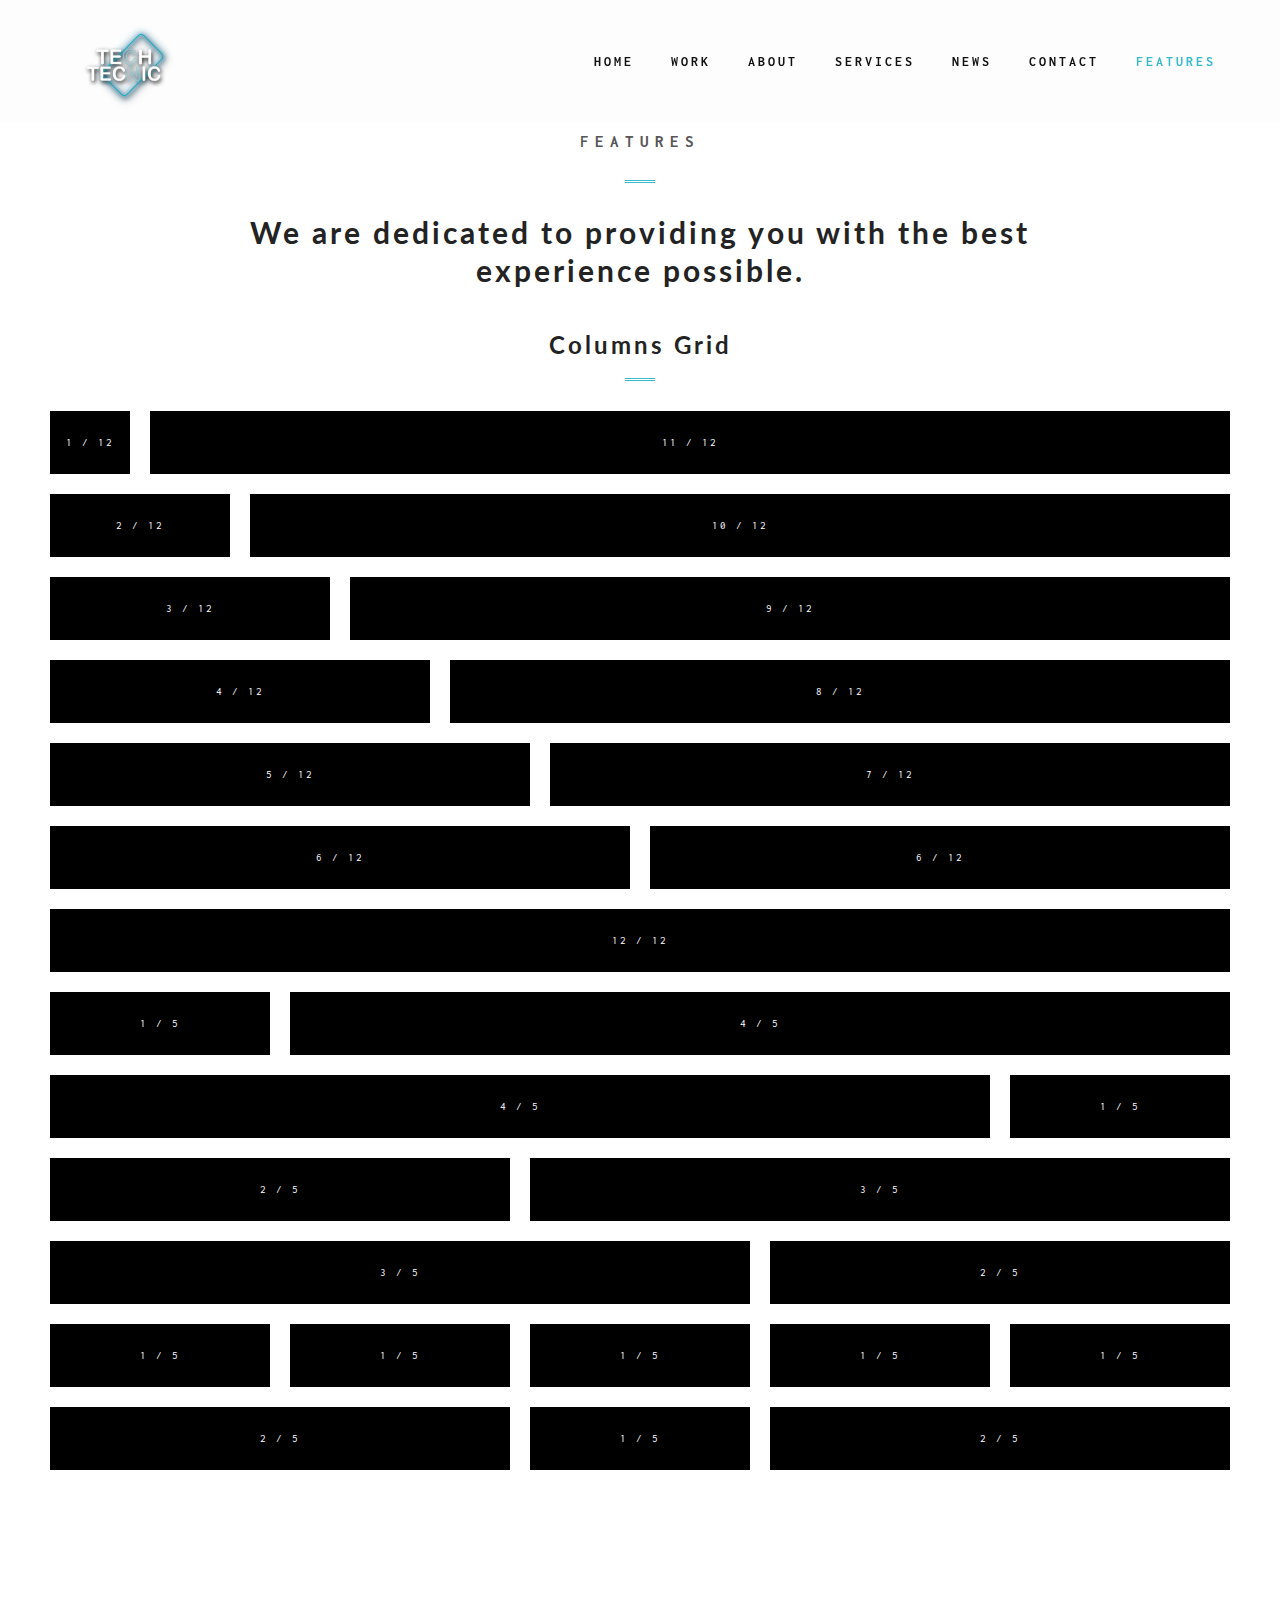
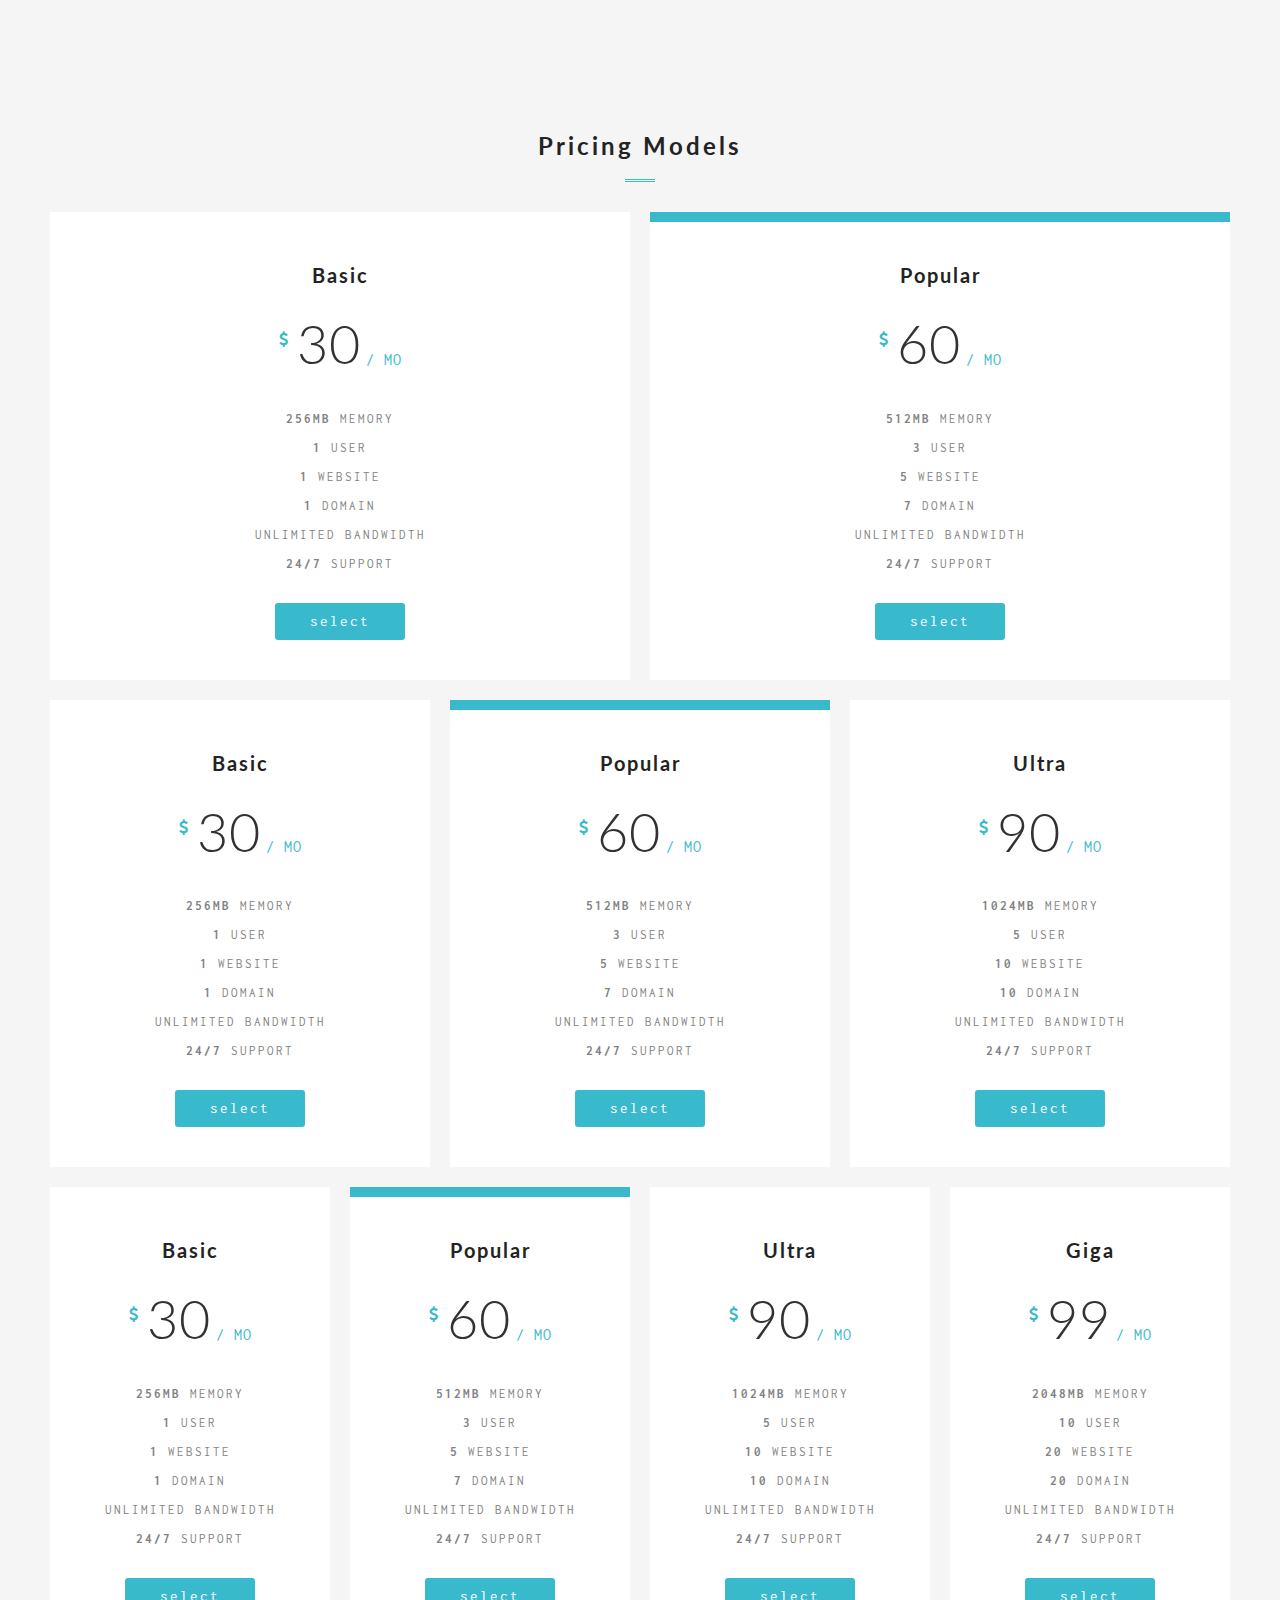
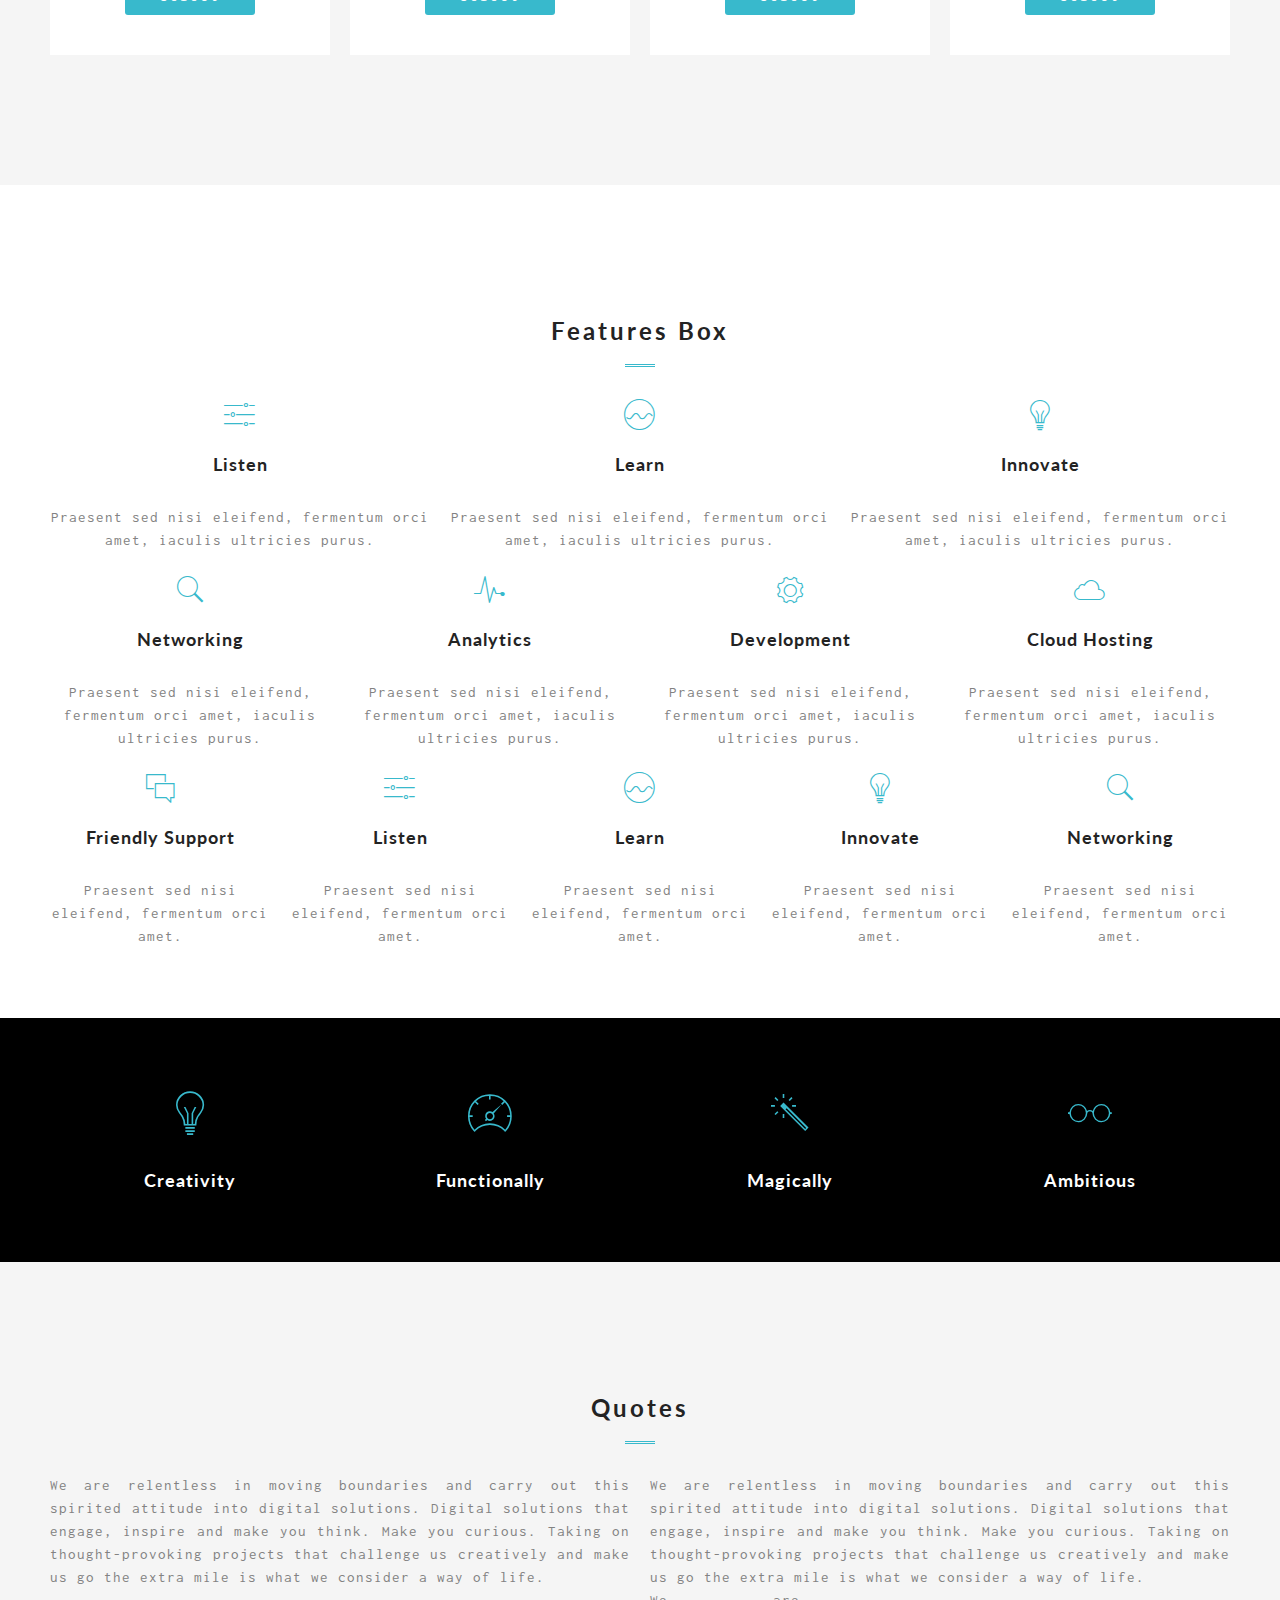
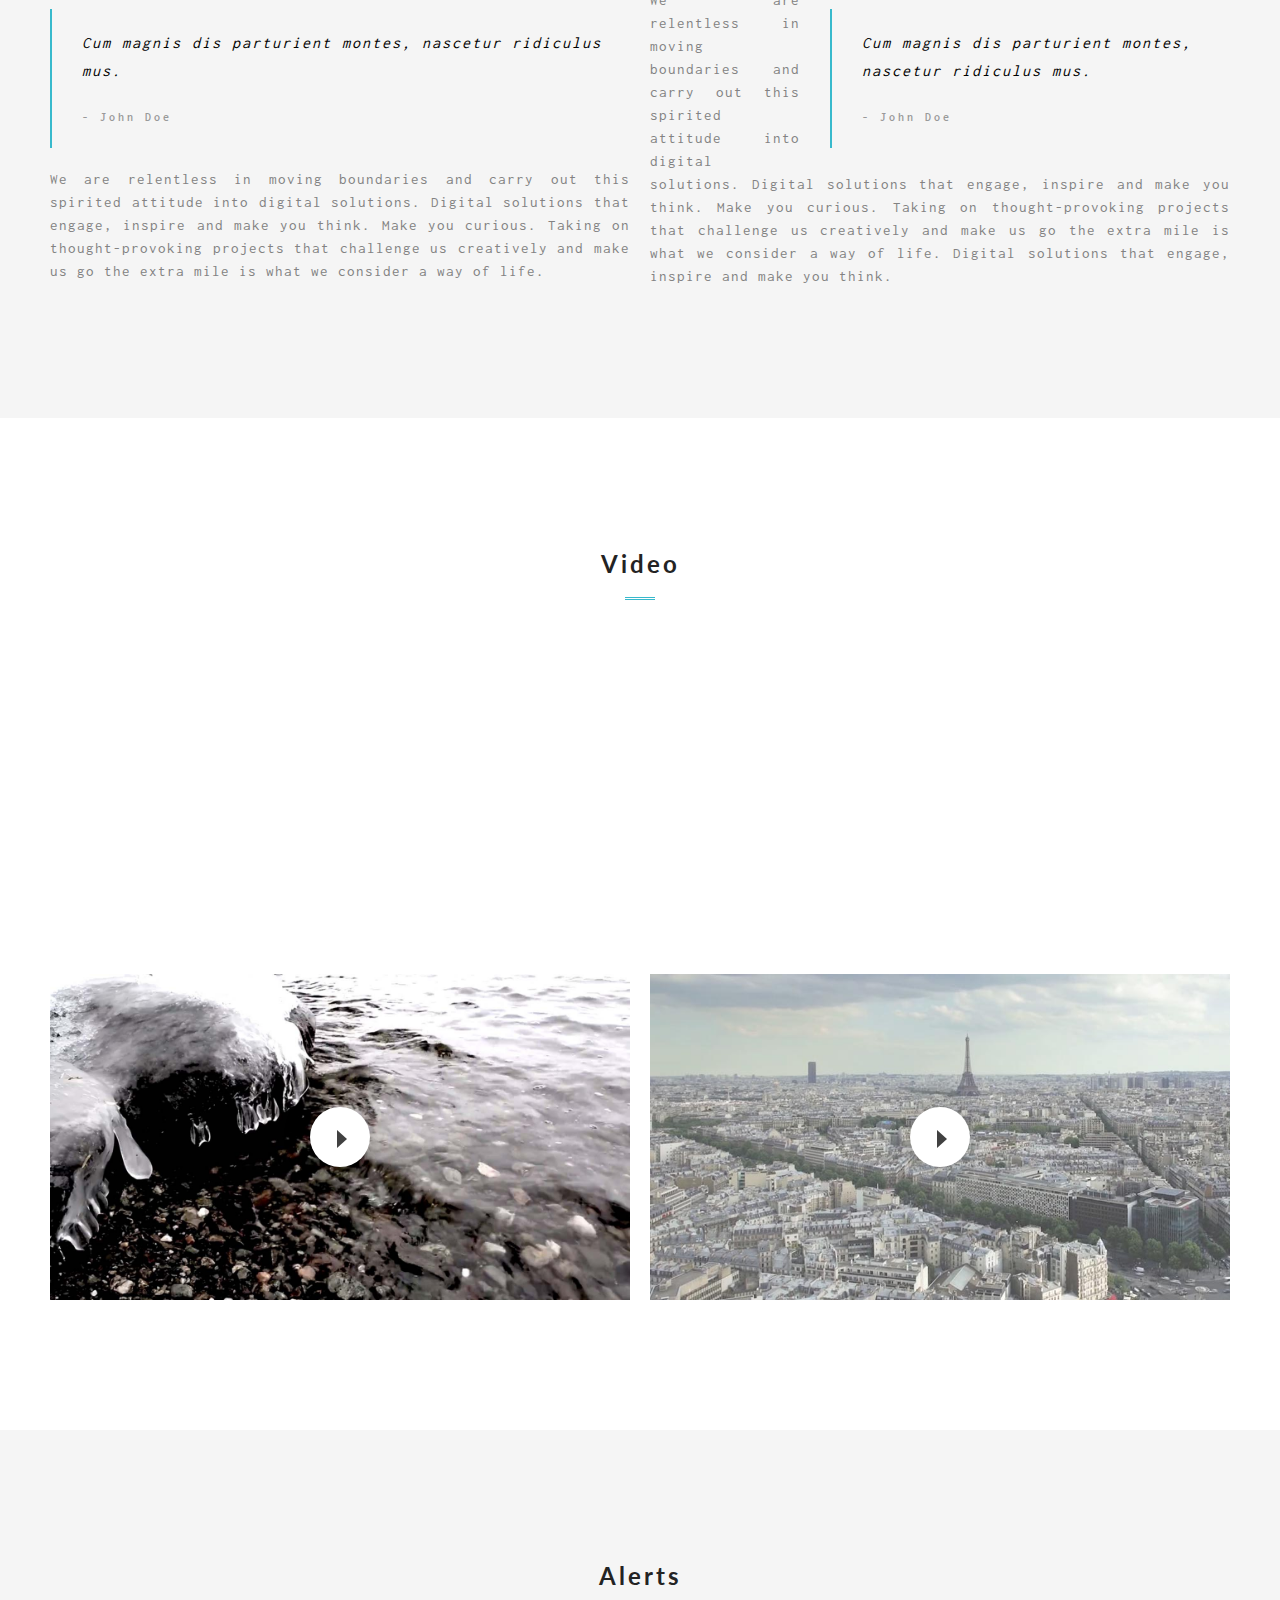
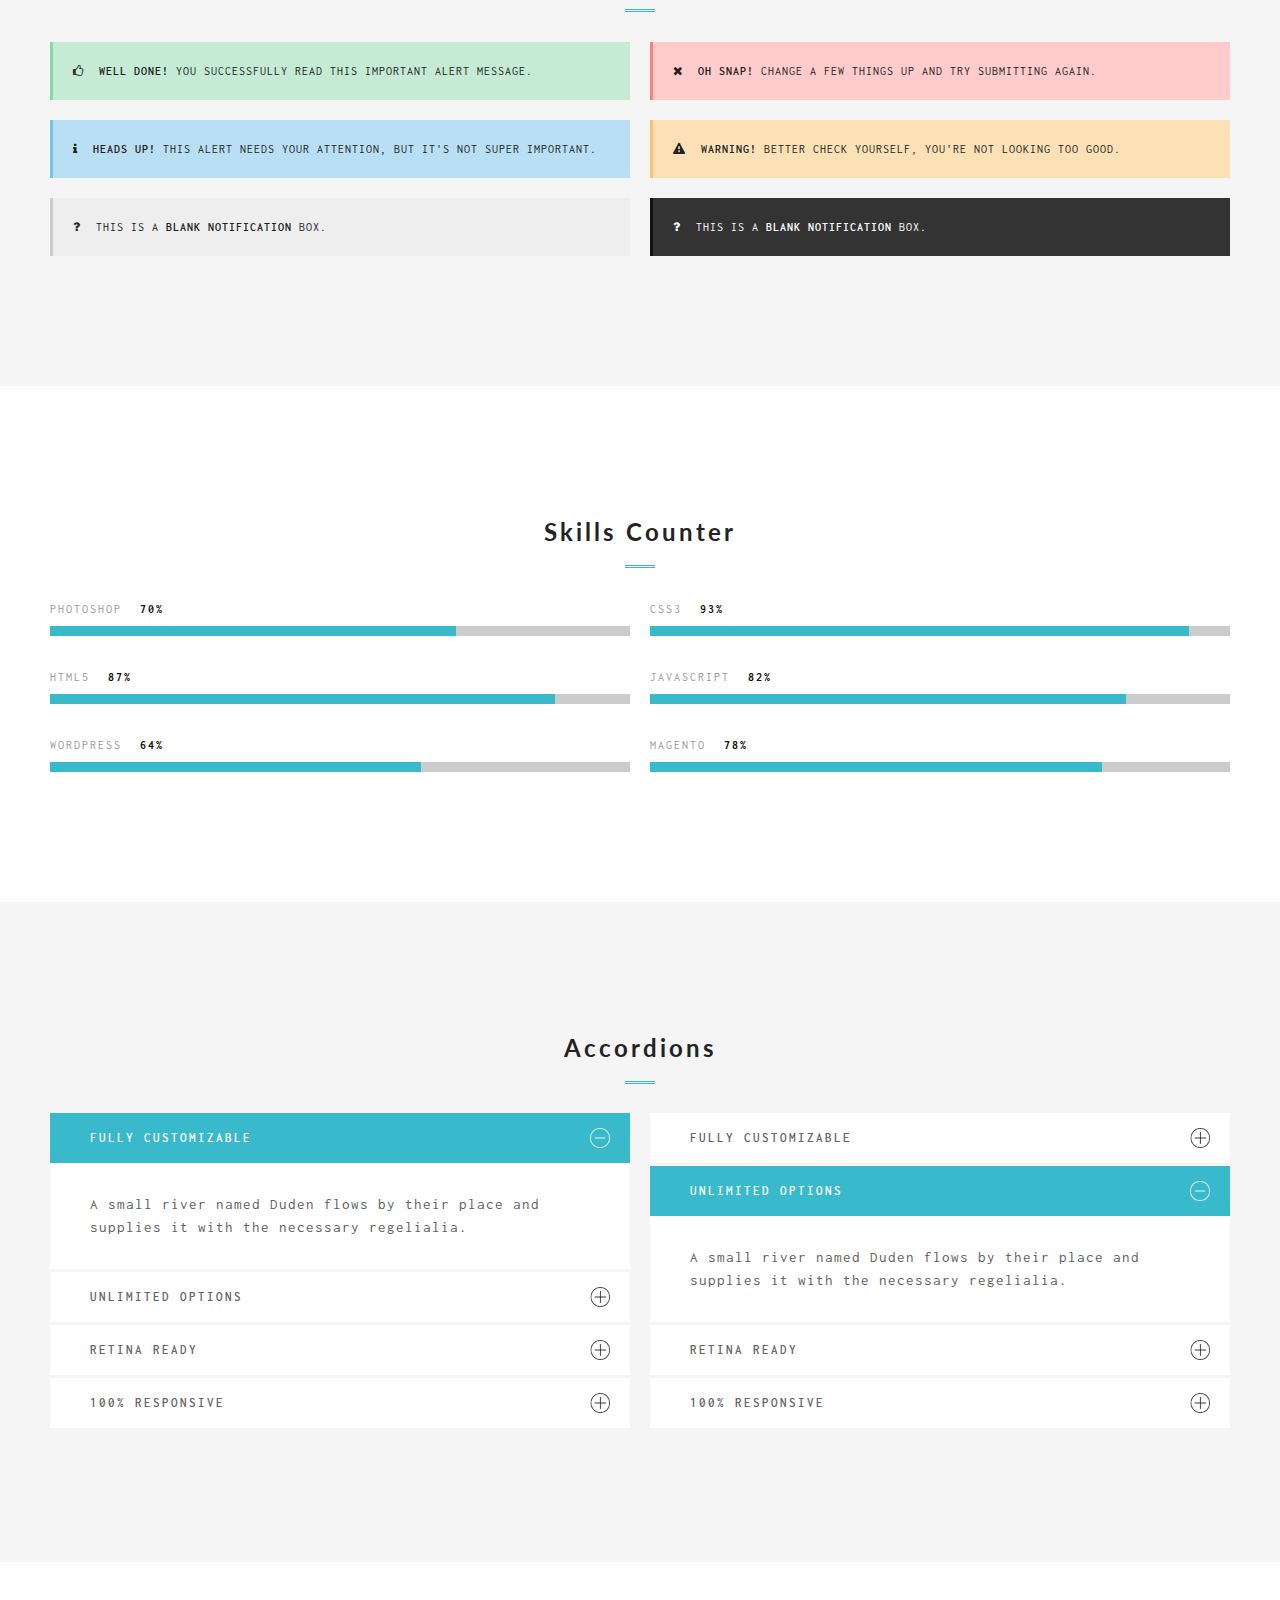
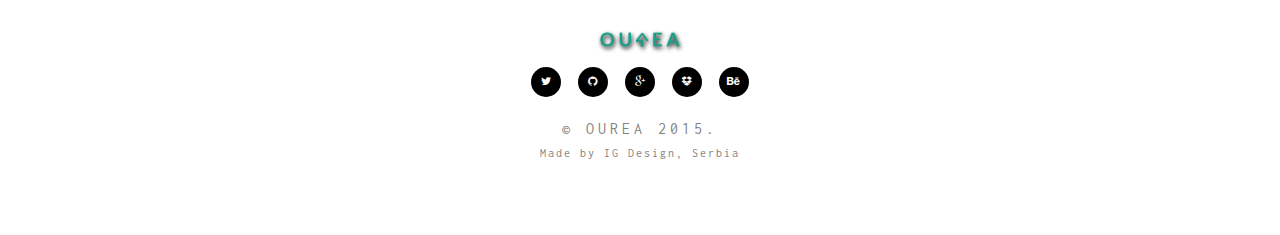
==== commit 66af1828: "Modificaciones del home" ====
--- a/features.html
+++ b/features.html
@@ -747,7 +747,7 @@
 			});
 })(jQuery);
 </script>  
-<script type="text/javascript" src="js/retina-1.1.0.min.js"></script> 
+ <script type="text/javascript" src="js/retina-1.1.0.min.js"></script> 
 <script type="text/javascript" src="js/jquery.easing.js"></script>
 <script type="text/javascript" src="js/classie.js"></script>
 <script type="text/javascript" src="js/cbpAnimatedHeader.min.js"></script>
@@ -791,8 +791,8 @@
 </script>
 <script type="text/javascript" src="js/jquery.counterup.min.js"></script>
 <script type="text/javascript" src="js/waypoints.min.js"></script>
-<script type="text/javascript" src="js/visible.min.js"></script>
-<script type="text/javascript" src="js/pro-bars.js"></script>
+<!--<script type="text/javascript" src="js/visible.min.js"></script>
+<script type="text/javascript" src="js/pro-bars.js"></script> -->
 <script type="text/javascript" src="js/smk-accordion.js"></script>
 <script type="text/javascript" src="js/custom-features.js"></script>  	  
 <!-- End Document
--- a/css/layout.css
+++ b/css/layout.css
@@ -2044,6 +2044,9 @@
  /* #About
 ================================================== */
 
+#about{
+	height: 850px;
+}
 .top-link-pages{
 	position:absolute;
 	bottom:30px;
@@ -4131,7 +4134,7 @@
 }
 
 .parallax-2 {
-	background: url('../images/parallax/2.jpg') repeat fixed;
+	background: url('../images/parallax/testimonios\ tech\ tecnic.jpg') repeat fixed;
 	background-size: cover;
 	position: absolute;
 	top: 0; 
@@ -4150,7 +4153,7 @@
 }
  
 .parallax-3 {
-	background: url('../images/parallax/3.jpg') repeat fixed;
+	background: url('../images/parallax/Blog-desarrollo-web.jpg') repeat fixed;
 	background-size: cover;
 	position: absolute;
 	top: 0; 
@@ -4270,6 +4273,7 @@
 	text-align:center;
 	display:block;
 	width:100%;
+	filter: drop-shadow(1px 2px 2px black);
 }
 .footer-img img{
 	width:80px;
@@ -4490,19 +4494,99 @@
 }
 }
 
-
-
-
-
-
-
-
-
-
-
-
-
-
-
-
-
+/* #Boton flotante
+================================================== */
+
+
+.wp-float-btn {
+	position: fixed;
+	bottom: 15px;
+	left: 15px;
+	background-color: #25d366;
+	color: white;
+	border-radius: 50%;
+	width: 50px;
+	height: 50px;
+	display: flex;
+	align-items: center;
+	justify-content: center;
+	text-decoration: none;
+	transition: all 0.3s ease;
+	z-index: 1000;
+	filter: grayscale(100%);
+	box-shadow: 0 4px 8px rgba(0, 0, 0, 0.2);
+}
+
+.wp-float-btn:hover {
+	transform: scale(1.05);
+	box-shadow: 0 6px 12px rgba(0, 0, 0, 0.3);
+}
+
+.wp-float-icon {
+	width: 30px;
+	height: 30px;
+}
+
+.wp-float-message {
+	position: fixed;
+	bottom: 75px;
+	left: 15px;
+	background-color: black;
+	color: white;
+	padding: 8px 12px;
+	border-radius: 8px;
+	font-size: 14px;
+	max-width: 200px;
+	opacity: 0;
+	transition: opacity 0.3s ease;
+	z-index: 999;
+	text-align: left;
+	line-height: 1.3;
+	pointer-events: none;
+}
+
+.wp-float-message::after {
+	content: '';
+	position: absolute;
+	bottom: -8px;
+	left: 20px;
+	border-width: 8px 8px 0;
+	border-style: solid;
+	border-color: black transparent transparent transparent;
+}
+
+.wp-float-message.show {
+	opacity: 1;
+}
+
+@media (max-width: 480px) {
+	.wp-float-btn {
+		width: 45px;
+		height: 45px;
+	}
+
+	.wp-float-icon {
+		width: 25px;
+		height: 25px;
+	}
+
+	.wp-float-message {
+		max-width: 180px;
+		font-size: 13px;
+		padding: 6px 10px;
+		bottom: 70px;
+	}
+}
+
+
+
+
+
+
+
+
+
+
+
+
+
